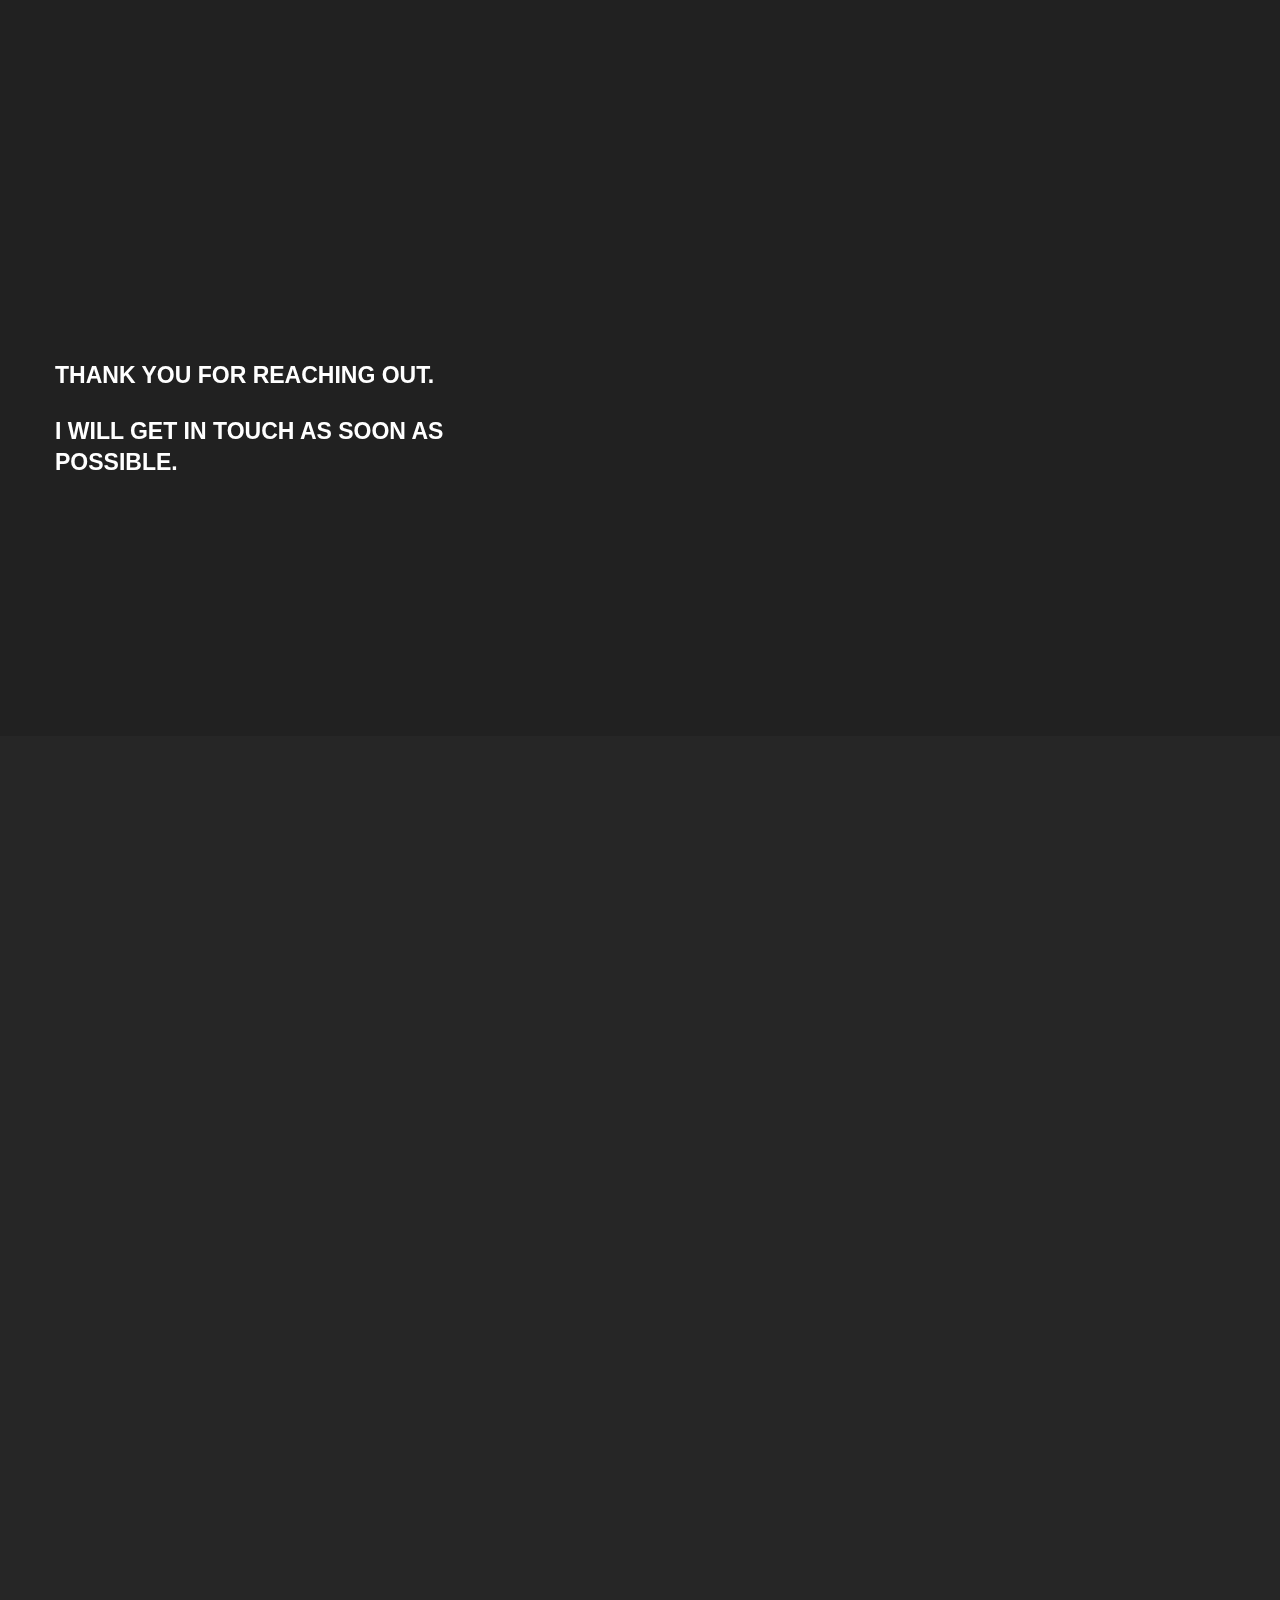
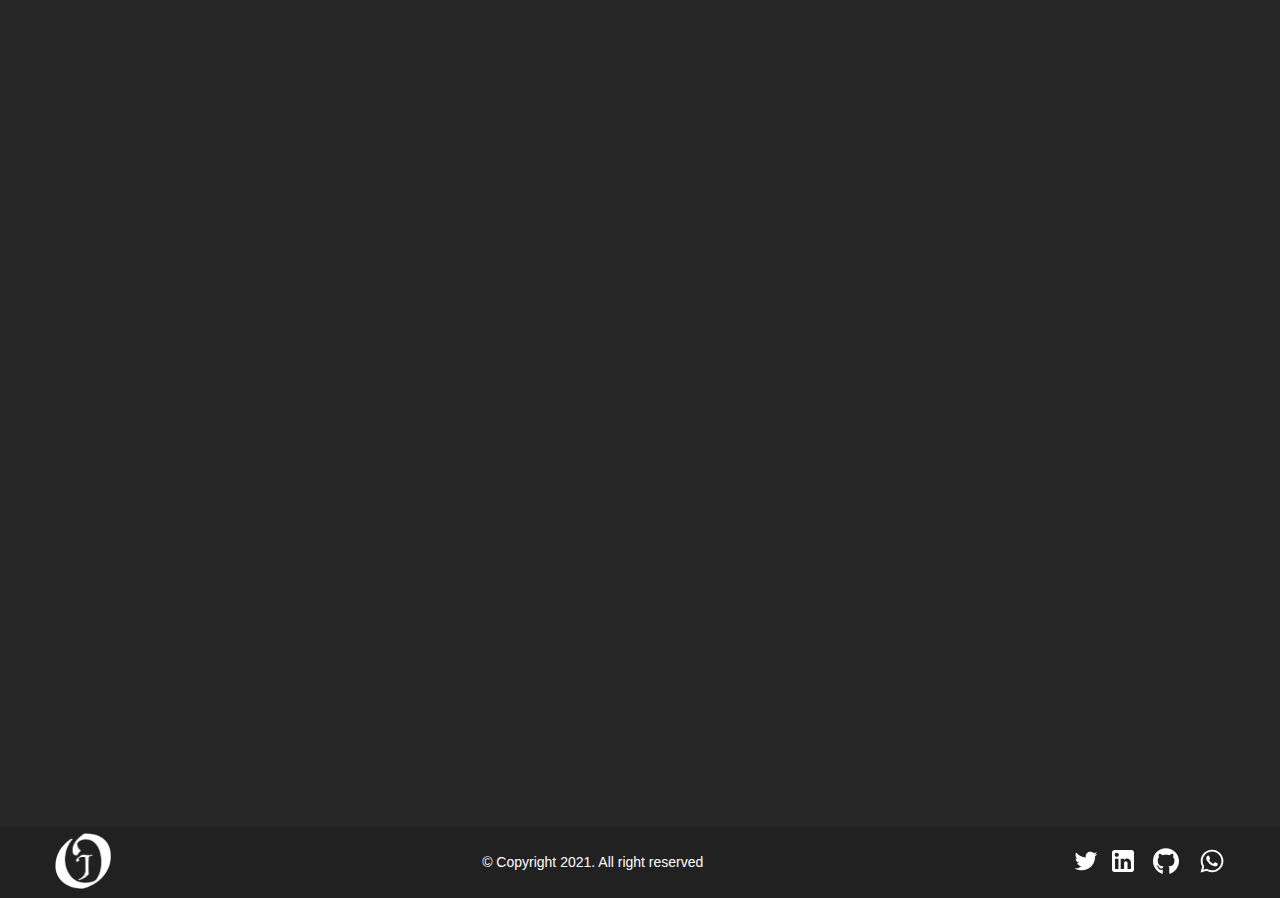
==== thankyou.html @ 4b7462c4 "updated" ====
<!DOCTYPE html>
<html lang="en">
  <meta http-equiv="content-type" content="text/html" />
  <head>
    <meta charset="utf-8" />
    <meta
      name="viewport"
      content="width=device-width,initial-scale=1,minimum-scale=1"
    />
    <meta
      name="description"
      content="Website developer based in Lagos, Nigeria"
    />
    <meta
      name="keywords"
      content="MERN Stack developer, Node.js developer, MongoDB, React.Js developer, AWS engineer, google cloud engineer, Devops engineer, cloud Engineer HTML, CSS, JavaScript,"
    />
    <meta name="author" content="Julius Ossai" />
    <link rel="shortcut icon" type=image/svg href="media/logo.png" />
    <title>Julius Ossai | Backend and Cloud Engineer</title>
    <link href="main.css" rel="stylesheet" />
    <link rel="stylesheet" href="github-calendar.css" />
  </head>
  <body data-spy="scroll" data-target=".navbar" data-offset="200">
    <header class="header-section">
      <nav
        class="navbar navbar-expand-md px-0 main-nav sticky nav-index"
        data-sticky-wrap="true"
        data-sticky-class="stuck"
      >
        <div class="container px-4">
          <a class="navbar-brand" href="/#home">
            <img src="media/logo.png" height="56px" width="56px" alt="" />
          </a>
          <button
            class="navbar-toggler open-nav"
            type="button"
            aria-controls="navbarSupportedContent"
            aria-expanded="false"
            aria-label="Toggle navigation"
          >
            <div class="toggle-menu-wrapper">
              <div class="toggle-menu">
                <div class="line line1"></div>
                <div class="line line2"></div>
                <div class="line line3"></div>
              </div>
            </div>
          </button>
          <div class="collapse navbar-collapse" id="navbarSupportedContent">
            <ul class="navbar-nav ml-md-auto">
              <li class="nav-item">
                <a class="nav-link" href="/"
                  >Home <span class="sr-only">(current)</span></a
                >
              </li>
              <li class="nav-item">
                <a class="nav-link" href="/#about">About</a>
              </li>
              <li class="nav-item">
                <a class="nav-link" href="/#techskills">Tech skills</a>
              </li>
              <li class="nav-item">
                <a class="nav-link" href="/#keyskills">Key skills</a>
              </li>
              <li class="nav-item">
                <a class="nav-link" href="/#portfolio">Works</a>
              </li>
              <li class="nav-item">
                <a class="nav-link case-studies" href="/#contact">Contact Me</a>
              </li>
            </ul>
          </div>
        </div>
      </nav>
      <div class="container">
        <div class="hero-wrapper">
          <div class="hero-text-wrapper">
            <h1>HELLO,</h1>
            <h2 data-aos="fade-up"
            data-aos-delay="150">
              Thank you for reaching out.</h2> 
              <h2 data-aos="fade-up"
            data-aos-delay="300">I will get in touch as soon as possible.</h2>
            </h3> 
            <br>
            <a href="/">
              <span><strong>Back Home</strong> </span>
            </a>
          </div>
          <div class="hero-image-wrapper">
            <img src="media/julius1.jpg" alt="hero-image" />
          </div>
        </div>
      </div>
    </header>

    <main>
        <section class="skills-section container">
        <div class="header skills-header">
          <div class="inner">
            <div data-aos="fade-up">
              <span>Github</span> <span class="line"></span>
            </div>
            <h3 data-aos="fade-up">Github Contributions</h3>
          </div>
        </div>
        <div
          class="skills-boxes-wrapper"
          data-aos="fade-up"
          data-aos-delay="200"
        >
          <div class="calendar">Loading github data.</div>
        </div>
      </section>

      <section class="portfolio-section container" id="portfolio">
        <div class="header portfolio-header">
          <div class="inner">
            <div data-aos="fade-up">
              <span>My Portfolio</span> <span class="line"></span>
            </div>
            <h3 data-aos="fade-up">My Works</h3>
          </div>
        </div>
        <div class="flex-container" data-aos="fade">
          <div
            class="profile-container port-container-1"
            data-aos="fade-up"
            data-aos-delay="200"
          >
            <div class="profile-wrapper">
              <div class="profile-card">
                <h4>Tadio Mobile App</h4>
                <p>
                  A cryptocurrency mobile app which allows users buy and sell
                  bitcoins, Etherum, Coinbase and Gift cards. Users can also
                  recharge their mobile numbers from the app directly.
                </p>
                <a href="https://www.behance.net/gallery/104144345/Crypto-App"
                  >View Demo</a
                >
                <a href="https://www.behance.net/gallery/104144345/Crypto-App"
                  >View Code</a
                >
              </div>
            </div>
          </div>
          <div
            class="profile-container port-container-2"
            data-aos="fade-up"
            data-aos-delay="400"
          >
            <div class="profile-wrapper">
              <div class="profile-card">
                <h4>ITB Agency Website</h4>
                <p>
                  ITB media agency is a company into corporate communications
                  and business development. The website was designed to increase
                  the company’s conversion rate of customers.
                </p>
                <a href="https://www.behance.net/gallery/104144345/Crypto-App"
                  >View Demo</a
                >
                <a href="https://www.behance.net/gallery/104144345/Crypto-App"
                  >View Code</a
                >
              </div>
            </div>
          </div>
          <div
            class="profile-container port-container-3"
            data-aos="fade-up"
            data-aos-delay="600"
          >
            <div class="profile-wrapper">
              <div class="profile-card">
                <h4>DesignPal Mobile App</h4>
                <p>
                  DesignPal is an AR mobile app which assists users to scan
                  their new apartment and suggest various interior decorations
                  and styles suitable for that particular apartment.
                </p>
                <a href="https://www.behance.net/gallery/104144345/Crypto-App"
                  >View Demo</a
                >
                <a href="https://www.behance.net/gallery/104144345/Crypto-App"
                  >View Code</a
                >
              </div>
            </div>
          </div>
          <!-- <div class="profile-container port-container-4">
            <div class="profile-wrapper">
              <div class="profile-card">
                <h4>Afigo Website</h4>
                <p>
                  Afigo website is a platform that shows tourists great places
                  in Nigeria. The website was designed with quite a number of
                  features that serves its purpose as a travel agency.
                </p>
                <a
                  href="https://www.behance.net/gallery/103838821/Travel-Website"
                  >View Design</a
                >
              </div>
            </div>
          </div>
          <div class="profile-container port-container-5">
            <div class="profile-wrapper">
              <div class="profile-card">
                <h4>Pixelshub Mobile App</h4>
                <p>
                  PixelsHub is a mobile app which connects professional
                  photographers and creative artists to their potential clients
                  globally.
                </p>
                <a
                  href="https://www.behance.net/gallery/104417865/Photographers-Platform"
                  >View Profile</a
                >
              </div>
            </div>
          </div>
          <div class="profile-container port-container-6">
            <div class="profile-wrapper">
              <div class="profile-card">
                <h4>Tuteria Website</h4>
                <p>
                  Tuteria Limited is a company which offers both onine and
                  offline tutoring services to people. The landing page was
                  designed to increase customer’s conversion rate and improve
                  usability.
                </p>
                <a
                  href="https://www.behance.net/gallery/104473567/School-Landing-Page"
                  >View Profile</a
                >
              </div>
            </div>
          </div> -->
        </div>
        <!-- <div class="about-section">
          <div class="about-text-div">
            <a href="#" data-aos="fade-up" class="aos-init aos-animate">
              <span>View More</span>
            </a>
          </div>
        </div> -->
      </section>
      <section class="contact-section container" id="contact">
        <div class="header contact-header">
          <div class="inner">
            <div data-aos="fade-up">
              <span>Contact Me</span> <span class="line"></span>
            </div>
            <h3 data-aos="fade-up">Get In Touch</h3>
          </div>
        </div>
        <div class="contact-header-text" data-aos="fade-up">
          <p>
            I am available to work on your projects and bring your ideas to
            life. I am just a click away.
          </p>
        </div>
        <div class="contact-flex">
          <div class="left-icons">
            <div class="contact-info" data-aos="fade-up">
              <div class="contact-image-div">
                <img src="media/contact-address.svg" alt="" />
              </div>
              <p>Ikeja, Lagos</p>
            </div>
            <div class="contact-info" data-aos="fade-up">
              <div class="contact-image-div">
                <img src="media/contact-email.svg" alt="" />
              </div>
              <a href="mailto:OssaiJE1@gmail.com">OssaiJE1@gmail.com </a>
            </div>
            <div class="contact-info" data-aos="fade-up">
              <div class="contact-image-div">
                <img src="media/contact-phone.svg" alt="" />
              </div>
              <a href="tel:+234-806-073-4273">+234-806-073-4273</a>
            </div>
          </div>
          <form
            class="contact-form"
            data-aos="fade-up"
            action="https://formsubmit.co/ea20f5728d8b20e0ad4a349be665f762"
            method="POST"
          >
            <input type="hidden" name="_next" value="https://juliusossai.com/thankyou" />
            <input type="hidden" name="_captcha" value="false" />
            <input type="hidden" name="_template" value="box" />
            <input
              type="hidden"
              name="_subject"
              value="New email from juliusossai.com"
            />
            <input type="text" placeholder="Full Name" name="name" required />
            <div>
              <input type="email" placeholder="Email" name="email" required />
              <input
                type="number"
                placeholder="Phone Number"
                name="phone-number"
              />
            </div>
            <!-- <input type="text" placeholder="Suject" name="subject" required /> -->
            <textarea
              name="message"
              id=""
              cols="30"
              rows="8"
              placeholder="Enter your message"
              required
            ></textarea>
            <button type="submit">Submit</button>
          </form>
        </div>
      </section>
    </main>

    <footer>
      <div class="container">
        <div><a href="/">
          <img src="media/logo.png" height="56px" width="56px" alt="logo" /></a>
        </div>
        <div>
          <p>&copy; Copyright 2021. All right reserved</p>
        </div>
        <div>
          <a href="https://twitter.com/OssaiJE" target="_blank">
            <img src="media/twitter.svg" alt="link to twitter account" />
          </a>
          <a href="https://www.linkedin.com/in/ossaije/" target="_blank">
            <img src="media/linkedin.svg" alt="link to linkedin account" />
          </a>
          <a href="https://github.com/OssaiJE" target="_blank">
            <img src="media/github-logo.svg" alt="link to github account" />
          </a>
          <a
            href="https://api.whatsapp.com/send?phone=2348060734273&amp;text=Hello%20Julius,%20"
            target="_blank"
          >
            <img src="media/whatsapp.svg" alt="link to whatsapp" />
          </a>
        </div>
      </div>
    </footer>

    <div class="mobile-nav">
      <div class="container">
        <nav class="nav-bar">
          <ul class="nav-list">
            <li class="nav-list-item mobile-link">
              <a href="/#home" class="nav-link">Home</a>
            </li>
            <li class="nav-list-item mobile-link">
              <a href="/#about" class="nav-link">About</a>
            </li>
            <li class="nav-list-item mobile-link">
              <a href="/#teckskills" class="nav-link">Tech Skills</a>
            </li>
            <li class="nav-list-item mobile-link">
              <a href="/#keyskills" class="nav-link">Key Skills</a>
            </li>
            <li class="nav-list-item mobile-link">
              <a href="/#portfolio" class="nav-link">Works</a>
            </li>
            <li class="nav-list-item mobile-link case-studies">
              <a class="nav-link case-studies" href="/#contact">Contact Me</a>
            </li>
          </ul>
        </nav>
      </div>
    </div>
    <script type="text/javascript" src="main.js"></script>
    <script src="./github-calendar.min.js"></script>
    <script>
      new GitHubCalendar(".calendar", "OssaiJE", { responsive: true });
    </script>
  </body>
</html>
---- main.css ----
@import url(https://fonts.googleapis.com/css2?family=Red+Hat+Display:wght@500;700&amp;display=swap);
[data-aos][data-aos][data-aos-duration="50"],
body[data-aos-duration="50"] [data-aos] {
  transition-duration: 50ms;
}
[data-aos][data-aos][data-aos-delay="50"],
body[data-aos-delay="50"] [data-aos] {
  transition-delay: 0;
}
[data-aos][data-aos][data-aos-delay="50"].aos-animate,
body[data-aos-delay="50"] [data-aos].aos-animate {
  transition-delay: 50ms;
}
[data-aos][data-aos][data-aos-duration="100"],
body[data-aos-duration="100"] [data-aos] {
  transition-duration: 0.1s;
}
[data-aos][data-aos][data-aos-delay="100"],
body[data-aos-delay="100"] [data-aos] {
  transition-delay: 0;
}
[data-aos][data-aos][data-aos-delay="100"].aos-animate,
body[data-aos-delay="100"] [data-aos].aos-animate {
  transition-delay: 0.1s;
}
[data-aos][data-aos][data-aos-duration="150"],
body[data-aos-duration="150"] [data-aos] {
  transition-duration: 0.15s;
}
[data-aos][data-aos][data-aos-delay="150"],
body[data-aos-delay="150"] [data-aos] {
  transition-delay: 0;
}
[data-aos][data-aos][data-aos-delay="150"].aos-animate,
body[data-aos-delay="150"] [data-aos].aos-animate {
  transition-delay: 0.15s;
}
[data-aos][data-aos][data-aos-duration="200"],
body[data-aos-duration="200"] [data-aos] {
  transition-duration: 0.2s;
}
[data-aos][data-aos][data-aos-delay="200"],
body[data-aos-delay="200"] [data-aos] {
  transition-delay: 0;
}
[data-aos][data-aos][data-aos-delay="200"].aos-animate,
body[data-aos-delay="200"] [data-aos].aos-animate {
  transition-delay: 0.2s;
}
[data-aos][data-aos][data-aos-duration="250"],
body[data-aos-duration="250"] [data-aos] {
  transition-duration: 0.25s;
}
[data-aos][data-aos][data-aos-delay="250"],
body[data-aos-delay="250"] [data-aos] {
  transition-delay: 0;
}
[data-aos][data-aos][data-aos-delay="250"].aos-animate,
body[data-aos-delay="250"] [data-aos].aos-animate {
  transition-delay: 0.25s;
}
[data-aos][data-aos][data-aos-duration="300"],
body[data-aos-duration="300"] [data-aos] {
  transition-duration: 0.3s;
}
[data-aos][data-aos][data-aos-delay="300"],
body[data-aos-delay="300"] [data-aos] {
  transition-delay: 0;
}
[data-aos][data-aos][data-aos-delay="300"].aos-animate,
body[data-aos-delay="300"] [data-aos].aos-animate {
  transition-delay: 0.3s;
}
[data-aos][data-aos][data-aos-duration="350"],
body[data-aos-duration="350"] [data-aos] {
  transition-duration: 0.35s;
}
[data-aos][data-aos][data-aos-delay="350"],
body[data-aos-delay="350"] [data-aos] {
  transition-delay: 0;
}
[data-aos][data-aos][data-aos-delay="350"].aos-animate,
body[data-aos-delay="350"] [data-aos].aos-animate {
  transition-delay: 0.35s;
}
[data-aos][data-aos][data-aos-duration="400"],
body[data-aos-duration="400"] [data-aos] {
  transition-duration: 0.4s;
}
[data-aos][data-aos][data-aos-delay="400"],
body[data-aos-delay="400"] [data-aos] {
  transition-delay: 0;
}
[data-aos][data-aos][data-aos-delay="400"].aos-animate,
body[data-aos-delay="400"] [data-aos].aos-animate {
  transition-delay: 0.4s;
}
[data-aos][data-aos][data-aos-duration="450"],
body[data-aos-duration="450"] [data-aos] {
  transition-duration: 0.45s;
}
[data-aos][data-aos][data-aos-delay="450"],
body[data-aos-delay="450"] [data-aos] {
  transition-delay: 0;
}
[data-aos][data-aos][data-aos-delay="450"].aos-animate,
body[data-aos-delay="450"] [data-aos].aos-animate {
  transition-delay: 0.45s;
}
[data-aos][data-aos][data-aos-duration="500"],
body[data-aos-duration="500"] [data-aos] {
  transition-duration: 0.5s;
}
[data-aos][data-aos][data-aos-delay="500"],
body[data-aos-delay="500"] [data-aos] {
  transition-delay: 0;
}
[data-aos][data-aos][data-aos-delay="500"].aos-animate,
body[data-aos-delay="500"] [data-aos].aos-animate {
  transition-delay: 0.5s;
}
[data-aos][data-aos][data-aos-duration="550"],
body[data-aos-duration="550"] [data-aos] {
  transition-duration: 0.55s;
}
[data-aos][data-aos][data-aos-delay="550"],
body[data-aos-delay="550"] [data-aos] {
  transition-delay: 0;
}
[data-aos][data-aos][data-aos-delay="550"].aos-animate,
body[data-aos-delay="550"] [data-aos].aos-animate {
  transition-delay: 0.55s;
}
[data-aos][data-aos][data-aos-duration="600"],
body[data-aos-duration="600"] [data-aos] {
  transition-duration: 0.6s;
}
[data-aos][data-aos][data-aos-delay="600"],
body[data-aos-delay="600"] [data-aos] {
  transition-delay: 0;
}
[data-aos][data-aos][data-aos-delay="600"].aos-animate,
body[data-aos-delay="600"] [data-aos].aos-animate {
  transition-delay: 0.6s;
}
[data-aos][data-aos][data-aos-duration="650"],
body[data-aos-duration="650"] [data-aos] {
  transition-duration: 0.65s;
}
[data-aos][data-aos][data-aos-delay="650"],
body[data-aos-delay="650"] [data-aos] {
  transition-delay: 0;
}
[data-aos][data-aos][data-aos-delay="650"].aos-animate,
body[data-aos-delay="650"] [data-aos].aos-animate {
  transition-delay: 0.65s;
}
[data-aos][data-aos][data-aos-duration="700"],
body[data-aos-duration="700"] [data-aos] {
  transition-duration: 0.7s;
}
[data-aos][data-aos][data-aos-delay="700"],
body[data-aos-delay="700"] [data-aos] {
  transition-delay: 0;
}
[data-aos][data-aos][data-aos-delay="700"].aos-animate,
body[data-aos-delay="700"] [data-aos].aos-animate {
  transition-delay: 0.7s;
}
[data-aos][data-aos][data-aos-duration="750"],
body[data-aos-duration="750"] [data-aos] {
  transition-duration: 0.75s;
}
[data-aos][data-aos][data-aos-delay="750"],
body[data-aos-delay="750"] [data-aos] {
  transition-delay: 0;
}
[data-aos][data-aos][data-aos-delay="750"].aos-animate,
body[data-aos-delay="750"] [data-aos].aos-animate {
  transition-delay: 0.75s;
}
[data-aos][data-aos][data-aos-duration="800"],
body[data-aos-duration="800"] [data-aos] {
  transition-duration: 0.8s;
}
[data-aos][data-aos][data-aos-delay="800"],
body[data-aos-delay="800"] [data-aos] {
  transition-delay: 0;
}
[data-aos][data-aos][data-aos-delay="800"].aos-animate,
body[data-aos-delay="800"] [data-aos].aos-animate {
  transition-delay: 0.8s;
}
[data-aos][data-aos][data-aos-duration="850"],
body[data-aos-duration="850"] [data-aos] {
  transition-duration: 0.85s;
}
[data-aos][data-aos][data-aos-delay="850"],
body[data-aos-delay="850"] [data-aos] {
  transition-delay: 0;
}
[data-aos][data-aos][data-aos-delay="850"].aos-animate,
body[data-aos-delay="850"] [data-aos].aos-animate {
  transition-delay: 0.85s;
}
[data-aos][data-aos][data-aos-duration="900"],
body[data-aos-duration="900"] [data-aos] {
  transition-duration: 0.9s;
}
[data-aos][data-aos][data-aos-delay="900"],
body[data-aos-delay="900"] [data-aos] {
  transition-delay: 0;
}
[data-aos][data-aos][data-aos-delay="900"].aos-animate,
body[data-aos-delay="900"] [data-aos].aos-animate {
  transition-delay: 0.9s;
}
[data-aos][data-aos][data-aos-duration="950"],
body[data-aos-duration="950"] [data-aos] {
  transition-duration: 0.95s;
}
[data-aos][data-aos][data-aos-delay="950"],
body[data-aos-delay="950"] [data-aos] {
  transition-delay: 0;
}
[data-aos][data-aos][data-aos-delay="950"].aos-animate,
body[data-aos-delay="950"] [data-aos].aos-animate {
  transition-delay: 0.95s;
}
[data-aos][data-aos][data-aos-duration="1000"],
body[data-aos-duration="1000"] [data-aos] {
  transition-duration: 1s;
}
[data-aos][data-aos][data-aos-delay="1000"],
body[data-aos-delay="1000"] [data-aos] {
  transition-delay: 0;
}
[data-aos][data-aos][data-aos-delay="1000"].aos-animate,
body[data-aos-delay="1000"] [data-aos].aos-animate {
  transition-delay: 1s;
}
[data-aos][data-aos][data-aos-duration="1050"],
body[data-aos-duration="1050"] [data-aos] {
  transition-duration: 1.05s;
}
[data-aos][data-aos][data-aos-delay="1050"],
body[data-aos-delay="1050"] [data-aos] {
  transition-delay: 0;
}
[data-aos][data-aos][data-aos-delay="1050"].aos-animate,
body[data-aos-delay="1050"] [data-aos].aos-animate {
  transition-delay: 1.05s;
}
[data-aos][data-aos][data-aos-duration="1100"],
body[data-aos-duration="1100"] [data-aos] {
  transition-duration: 1.1s;
}
[data-aos][data-aos][data-aos-delay="1100"],
body[data-aos-delay="1100"] [data-aos] {
  transition-delay: 0;
}
[data-aos][data-aos][data-aos-delay="1100"].aos-animate,
body[data-aos-delay="1100"] [data-aos].aos-animate {
  transition-delay: 1.1s;
}
[data-aos][data-aos][data-aos-duration="1150"],
body[data-aos-duration="1150"] [data-aos] {
  transition-duration: 1.15s;
}
[data-aos][data-aos][data-aos-delay="1150"],
body[data-aos-delay="1150"] [data-aos] {
  transition-delay: 0;
}
[data-aos][data-aos][data-aos-delay="1150"].aos-animate,
body[data-aos-delay="1150"] [data-aos].aos-animate {
  transition-delay: 1.15s;
}
[data-aos][data-aos][data-aos-duration="1200"],
body[data-aos-duration="1200"] [data-aos] {
  transition-duration: 1.2s;
}
[data-aos][data-aos][data-aos-delay="1200"],
body[data-aos-delay="1200"] [data-aos] {
  transition-delay: 0;
}
[data-aos][data-aos][data-aos-delay="1200"].aos-animate,
body[data-aos-delay="1200"] [data-aos].aos-animate {
  transition-delay: 1.2s;
}
[data-aos][data-aos][data-aos-duration="1250"],
body[data-aos-duration="1250"] [data-aos] {
  transition-duration: 1.25s;
}
[data-aos][data-aos][data-aos-delay="1250"],
body[data-aos-delay="1250"] [data-aos] {
  transition-delay: 0;
}
[data-aos][data-aos][data-aos-delay="1250"].aos-animate,
body[data-aos-delay="1250"] [data-aos].aos-animate {
  transition-delay: 1.25s;
}
[data-aos][data-aos][data-aos-duration="1300"],
body[data-aos-duration="1300"] [data-aos] {
  transition-duration: 1.3s;
}
[data-aos][data-aos][data-aos-delay="1300"],
body[data-aos-delay="1300"] [data-aos] {
  transition-delay: 0;
}
[data-aos][data-aos][data-aos-delay="1300"].aos-animate,
body[data-aos-delay="1300"] [data-aos].aos-animate {
  transition-delay: 1.3s;
}
[data-aos][data-aos][data-aos-duration="1350"],
body[data-aos-duration="1350"] [data-aos] {
  transition-duration: 1.35s;
}
[data-aos][data-aos][data-aos-delay="1350"],
body[data-aos-delay="1350"] [data-aos] {
  transition-delay: 0;
}
[data-aos][data-aos][data-aos-delay="1350"].aos-animate,
body[data-aos-delay="1350"] [data-aos].aos-animate {
  transition-delay: 1.35s;
}
[data-aos][data-aos][data-aos-duration="1400"],
body[data-aos-duration="1400"] [data-aos] {
  transition-duration: 1.4s;
}
[data-aos][data-aos][data-aos-delay="1400"],
body[data-aos-delay="1400"] [data-aos] {
  transition-delay: 0;
}
[data-aos][data-aos][data-aos-delay="1400"].aos-animate,
body[data-aos-delay="1400"] [data-aos].aos-animate {
  transition-delay: 1.4s;
}
[data-aos][data-aos][data-aos-duration="1450"],
body[data-aos-duration="1450"] [data-aos] {
  transition-duration: 1.45s;
}
[data-aos][data-aos][data-aos-delay="1450"],
body[data-aos-delay="1450"] [data-aos] {
  transition-delay: 0;
}
[data-aos][data-aos][data-aos-delay="1450"].aos-animate,
body[data-aos-delay="1450"] [data-aos].aos-animate {
  transition-delay: 1.45s;
}
[data-aos][data-aos][data-aos-duration="1500"],
body[data-aos-duration="1500"] [data-aos] {
  transition-duration: 1.5s;
}
[data-aos][data-aos][data-aos-delay="1500"],
body[data-aos-delay="1500"] [data-aos] {
  transition-delay: 0;
}
[data-aos][data-aos][data-aos-delay="1500"].aos-animate,
body[data-aos-delay="1500"] [data-aos].aos-animate {
  transition-delay: 1.5s;
}
[data-aos][data-aos][data-aos-duration="1550"],
body[data-aos-duration="1550"] [data-aos] {
  transition-duration: 1.55s;
}
[data-aos][data-aos][data-aos-delay="1550"],
body[data-aos-delay="1550"] [data-aos] {
  transition-delay: 0;
}
[data-aos][data-aos][data-aos-delay="1550"].aos-animate,
body[data-aos-delay="1550"] [data-aos].aos-animate {
  transition-delay: 1.55s;
}
[data-aos][data-aos][data-aos-duration="1600"],
body[data-aos-duration="1600"] [data-aos] {
  transition-duration: 1.6s;
}
[data-aos][data-aos][data-aos-delay="1600"],
body[data-aos-delay="1600"] [data-aos] {
  transition-delay: 0;
}
[data-aos][data-aos][data-aos-delay="1600"].aos-animate,
body[data-aos-delay="1600"] [data-aos].aos-animate {
  transition-delay: 1.6s;
}
[data-aos][data-aos][data-aos-duration="1650"],
body[data-aos-duration="1650"] [data-aos] {
  transition-duration: 1.65s;
}
[data-aos][data-aos][data-aos-delay="1650"],
body[data-aos-delay="1650"] [data-aos] {
  transition-delay: 0;
}
[data-aos][data-aos][data-aos-delay="1650"].aos-animate,
body[data-aos-delay="1650"] [data-aos].aos-animate {
  transition-delay: 1.65s;
}
[data-aos][data-aos][data-aos-duration="1700"],
body[data-aos-duration="1700"] [data-aos] {
  transition-duration: 1.7s;
}
[data-aos][data-aos][data-aos-delay="1700"],
body[data-aos-delay="1700"] [data-aos] {
  transition-delay: 0;
}
[data-aos][data-aos][data-aos-delay="1700"].aos-animate,
body[data-aos-delay="1700"] [data-aos].aos-animate {
  transition-delay: 1.7s;
}
[data-aos][data-aos][data-aos-duration="1750"],
body[data-aos-duration="1750"] [data-aos] {
  transition-duration: 1.75s;
}
[data-aos][data-aos][data-aos-delay="1750"],
body[data-aos-delay="1750"] [data-aos] {
  transition-delay: 0;
}
[data-aos][data-aos][data-aos-delay="1750"].aos-animate,
body[data-aos-delay="1750"] [data-aos].aos-animate {
  transition-delay: 1.75s;
}
[data-aos][data-aos][data-aos-duration="1800"],
body[data-aos-duration="1800"] [data-aos] {
  transition-duration: 1.8s;
}
[data-aos][data-aos][data-aos-delay="1800"],
body[data-aos-delay="1800"] [data-aos] {
  transition-delay: 0;
}
[data-aos][data-aos][data-aos-delay="1800"].aos-animate,
body[data-aos-delay="1800"] [data-aos].aos-animate {
  transition-delay: 1.8s;
}
[data-aos][data-aos][data-aos-duration="1850"],
body[data-aos-duration="1850"] [data-aos] {
  transition-duration: 1.85s;
}
[data-aos][data-aos][data-aos-delay="1850"],
body[data-aos-delay="1850"] [data-aos] {
  transition-delay: 0;
}
[data-aos][data-aos][data-aos-delay="1850"].aos-animate,
body[data-aos-delay="1850"] [data-aos].aos-animate {
  transition-delay: 1.85s;
}
[data-aos][data-aos][data-aos-duration="1900"],
body[data-aos-duration="1900"] [data-aos] {
  transition-duration: 1.9s;
}
[data-aos][data-aos][data-aos-delay="1900"],
body[data-aos-delay="1900"] [data-aos] {
  transition-delay: 0;
}
[data-aos][data-aos][data-aos-delay="1900"].aos-animate,
body[data-aos-delay="1900"] [data-aos].aos-animate {
  transition-delay: 1.9s;
}
[data-aos][data-aos][data-aos-duration="1950"],
body[data-aos-duration="1950"] [data-aos] {
  transition-duration: 1.95s;
}
[data-aos][data-aos][data-aos-delay="1950"],
body[data-aos-delay="1950"] [data-aos] {
  transition-delay: 0;
}
[data-aos][data-aos][data-aos-delay="1950"].aos-animate,
body[data-aos-delay="1950"] [data-aos].aos-animate {
  transition-delay: 1.95s;
}
[data-aos][data-aos][data-aos-duration="2000"],
body[data-aos-duration="2000"] [data-aos] {
  transition-duration: 2s;
}
[data-aos][data-aos][data-aos-delay="2000"],
body[data-aos-delay="2000"] [data-aos] {
  transition-delay: 0;
}
[data-aos][data-aos][data-aos-delay="2000"].aos-animate,
body[data-aos-delay="2000"] [data-aos].aos-animate {
  transition-delay: 2s;
}
[data-aos][data-aos][data-aos-duration="2050"],
body[data-aos-duration="2050"] [data-aos] {
  transition-duration: 2.05s;
}
[data-aos][data-aos][data-aos-delay="2050"],
body[data-aos-delay="2050"] [data-aos] {
  transition-delay: 0;
}
[data-aos][data-aos][data-aos-delay="2050"].aos-animate,
body[data-aos-delay="2050"] [data-aos].aos-animate {
  transition-delay: 2.05s;
}
[data-aos][data-aos][data-aos-duration="2100"],
body[data-aos-duration="2100"] [data-aos] {
  transition-duration: 2.1s;
}
[data-aos][data-aos][data-aos-delay="2100"],
body[data-aos-delay="2100"] [data-aos] {
  transition-delay: 0;
}
[data-aos][data-aos][data-aos-delay="2100"].aos-animate,
body[data-aos-delay="2100"] [data-aos].aos-animate {
  transition-delay: 2.1s;
}
[data-aos][data-aos][data-aos-duration="2150"],
body[data-aos-duration="2150"] [data-aos] {
  transition-duration: 2.15s;
}
[data-aos][data-aos][data-aos-delay="2150"],
body[data-aos-delay="2150"] [data-aos] {
  transition-delay: 0;
}
[data-aos][data-aos][data-aos-delay="2150"].aos-animate,
body[data-aos-delay="2150"] [data-aos].aos-animate {
  transition-delay: 2.15s;
}
[data-aos][data-aos][data-aos-duration="2200"],
body[data-aos-duration="2200"] [data-aos] {
  transition-duration: 2.2s;
}
[data-aos][data-aos][data-aos-delay="2200"],
body[data-aos-delay="2200"] [data-aos] {
  transition-delay: 0;
}
[data-aos][data-aos][data-aos-delay="2200"].aos-animate,
body[data-aos-delay="2200"] [data-aos].aos-animate {
  transition-delay: 2.2s;
}
[data-aos][data-aos][data-aos-duration="2250"],
body[data-aos-duration="2250"] [data-aos] {
  transition-duration: 2.25s;
}
[data-aos][data-aos][data-aos-delay="2250"],
body[data-aos-delay="2250"] [data-aos] {
  transition-delay: 0;
}
[data-aos][data-aos][data-aos-delay="2250"].aos-animate,
body[data-aos-delay="2250"] [data-aos].aos-animate {
  transition-delay: 2.25s;
}
[data-aos][data-aos][data-aos-duration="2300"],
body[data-aos-duration="2300"] [data-aos] {
  transition-duration: 2.3s;
}
[data-aos][data-aos][data-aos-delay="2300"],
body[data-aos-delay="2300"] [data-aos] {
  transition-delay: 0;
}
[data-aos][data-aos][data-aos-delay="2300"].aos-animate,
body[data-aos-delay="2300"] [data-aos].aos-animate {
  transition-delay: 2.3s;
}
[data-aos][data-aos][data-aos-duration="2350"],
body[data-aos-duration="2350"] [data-aos] {
  transition-duration: 2.35s;
}
[data-aos][data-aos][data-aos-delay="2350"],
body[data-aos-delay="2350"] [data-aos] {
  transition-delay: 0;
}
[data-aos][data-aos][data-aos-delay="2350"].aos-animate,
body[data-aos-delay="2350"] [data-aos].aos-animate {
  transition-delay: 2.35s;
}
[data-aos][data-aos][data-aos-duration="2400"],
body[data-aos-duration="2400"] [data-aos] {
  transition-duration: 2.4s;
}
[data-aos][data-aos][data-aos-delay="2400"],
body[data-aos-delay="2400"] [data-aos] {
  transition-delay: 0;
}
[data-aos][data-aos][data-aos-delay="2400"].aos-animate,
body[data-aos-delay="2400"] [data-aos].aos-animate {
  transition-delay: 2.4s;
}
[data-aos][data-aos][data-aos-duration="2450"],
body[data-aos-duration="2450"] [data-aos] {
  transition-duration: 2.45s;
}
[data-aos][data-aos][data-aos-delay="2450"],
body[data-aos-delay="2450"] [data-aos] {
  transition-delay: 0;
}
[data-aos][data-aos][data-aos-delay="2450"].aos-animate,
body[data-aos-delay="2450"] [data-aos].aos-animate {
  transition-delay: 2.45s;
}
[data-aos][data-aos][data-aos-duration="2500"],
body[data-aos-duration="2500"] [data-aos] {
  transition-duration: 2.5s;
}
[data-aos][data-aos][data-aos-delay="2500"],
body[data-aos-delay="2500"] [data-aos] {
  transition-delay: 0;
}
[data-aos][data-aos][data-aos-delay="2500"].aos-animate,
body[data-aos-delay="2500"] [data-aos].aos-animate {
  transition-delay: 2.5s;
}
[data-aos][data-aos][data-aos-duration="2550"],
body[data-aos-duration="2550"] [data-aos] {
  transition-duration: 2.55s;
}
[data-aos][data-aos][data-aos-delay="2550"],
body[data-aos-delay="2550"] [data-aos] {
  transition-delay: 0;
}
[data-aos][data-aos][data-aos-delay="2550"].aos-animate,
body[data-aos-delay="2550"] [data-aos].aos-animate {
  transition-delay: 2.55s;
}
[data-aos][data-aos][data-aos-duration="2600"],
body[data-aos-duration="2600"] [data-aos] {
  transition-duration: 2.6s;
}
[data-aos][data-aos][data-aos-delay="2600"],
body[data-aos-delay="2600"] [data-aos] {
  transition-delay: 0;
}
[data-aos][data-aos][data-aos-delay="2600"].aos-animate,
body[data-aos-delay="2600"] [data-aos].aos-animate {
  transition-delay: 2.6s;
}
[data-aos][data-aos][data-aos-duration="2650"],
body[data-aos-duration="2650"] [data-aos] {
  transition-duration: 2.65s;
}
[data-aos][data-aos][data-aos-delay="2650"],
body[data-aos-delay="2650"] [data-aos] {
  transition-delay: 0;
}
[data-aos][data-aos][data-aos-delay="2650"].aos-animate,
body[data-aos-delay="2650"] [data-aos].aos-animate {
  transition-delay: 2.65s;
}
[data-aos][data-aos][data-aos-duration="2700"],
body[data-aos-duration="2700"] [data-aos] {
  transition-duration: 2.7s;
}
[data-aos][data-aos][data-aos-delay="2700"],
body[data-aos-delay="2700"] [data-aos] {
  transition-delay: 0;
}
[data-aos][data-aos][data-aos-delay="2700"].aos-animate,
body[data-aos-delay="2700"] [data-aos].aos-animate {
  transition-delay: 2.7s;
}
[data-aos][data-aos][data-aos-duration="2750"],
body[data-aos-duration="2750"] [data-aos] {
  transition-duration: 2.75s;
}
[data-aos][data-aos][data-aos-delay="2750"],
body[data-aos-delay="2750"] [data-aos] {
  transition-delay: 0;
}
[data-aos][data-aos][data-aos-delay="2750"].aos-animate,
body[data-aos-delay="2750"] [data-aos].aos-animate {
  transition-delay: 2.75s;
}
[data-aos][data-aos][data-aos-duration="2800"],
body[data-aos-duration="2800"] [data-aos] {
  transition-duration: 2.8s;
}
[data-aos][data-aos][data-aos-delay="2800"],
body[data-aos-delay="2800"] [data-aos] {
  transition-delay: 0;
}
[data-aos][data-aos][data-aos-delay="2800"].aos-animate,
body[data-aos-delay="2800"] [data-aos].aos-animate {
  transition-delay: 2.8s;
}
[data-aos][data-aos][data-aos-duration="2850"],
body[data-aos-duration="2850"] [data-aos] {
  transition-duration: 2.85s;
}
[data-aos][data-aos][data-aos-delay="2850"],
body[data-aos-delay="2850"] [data-aos] {
  transition-delay: 0;
}
[data-aos][data-aos][data-aos-delay="2850"].aos-animate,
body[data-aos-delay="2850"] [data-aos].aos-animate {
  transition-delay: 2.85s;
}
[data-aos][data-aos][data-aos-duration="2900"],
body[data-aos-duration="2900"] [data-aos] {
  transition-duration: 2.9s;
}
[data-aos][data-aos][data-aos-delay="2900"],
body[data-aos-delay="2900"] [data-aos] {
  transition-delay: 0;
}
[data-aos][data-aos][data-aos-delay="2900"].aos-animate,
body[data-aos-delay="2900"] [data-aos].aos-animate {
  transition-delay: 2.9s;
}
[data-aos][data-aos][data-aos-duration="2950"],
body[data-aos-duration="2950"] [data-aos] {
  transition-duration: 2.95s;
}
[data-aos][data-aos][data-aos-delay="2950"],
body[data-aos-delay="2950"] [data-aos] {
  transition-delay: 0;
}
[data-aos][data-aos][data-aos-delay="2950"].aos-animate,
body[data-aos-delay="2950"] [data-aos].aos-animate {
  transition-delay: 2.95s;
}
[data-aos][data-aos][data-aos-duration="3000"],
body[data-aos-duration="3000"] [data-aos] {
  transition-duration: 3s;
}
[data-aos][data-aos][data-aos-delay="3000"],
body[data-aos-delay="3000"] [data-aos] {
  transition-delay: 0;
}
[data-aos][data-aos][data-aos-delay="3000"].aos-animate,
body[data-aos-delay="3000"] [data-aos].aos-animate {
  transition-delay: 3s;
}
[data-aos][data-aos][data-aos-easing="linear"],
body[data-aos-easing="linear"] [data-aos] {
  transition-timing-function: cubic-bezier(0.25, 0.25, 0.75, 0.75);
}
[data-aos][data-aos][data-aos-easing="ease"],
body[data-aos-easing="ease"] [data-aos] {
  transition-timing-function: ease;
}
[data-aos][data-aos][data-aos-easing="ease-in"],
body[data-aos-easing="ease-in"] [data-aos] {
  transition-timing-function: ease-in;
}
[data-aos][data-aos][data-aos-easing="ease-out"],
body[data-aos-easing="ease-out"] [data-aos] {
  transition-timing-function: ease-out;
}
[data-aos][data-aos][data-aos-easing="ease-in-out"],
body[data-aos-easing="ease-in-out"] [data-aos] {
  transition-timing-function: ease-in-out;
}
[data-aos][data-aos][data-aos-easing="ease-in-back"],
body[data-aos-easing="ease-in-back"] [data-aos] {
  transition-timing-function: cubic-bezier(0.6, -0.28, 0.735, 0.045);
}
[data-aos][data-aos][data-aos-easing="ease-out-back"],
body[data-aos-easing="ease-out-back"] [data-aos] {
  transition-timing-function: cubic-bezier(0.175, 0.885, 0.32, 1.275);
}
[data-aos][data-aos][data-aos-easing="ease-in-out-back"],
body[data-aos-easing="ease-in-out-back"] [data-aos] {
  transition-timing-function: cubic-bezier(0.68, -0.55, 0.265, 1.55);
}
[data-aos][data-aos][data-aos-easing="ease-in-sine"],
body[data-aos-easing="ease-in-sine"] [data-aos] {
  transition-timing-function: cubic-bezier(0.47, 0, 0.745, 0.715);
}
[data-aos][data-aos][data-aos-easing="ease-out-sine"],
body[data-aos-easing="ease-out-sine"] [data-aos] {
  transition-timing-function: cubic-bezier(0.39, 0.575, 0.565, 1);
}
[data-aos][data-aos][data-aos-easing="ease-in-out-sine"],
body[data-aos-easing="ease-in-out-sine"] [data-aos] {
  transition-timing-function: cubic-bezier(0.445, 0.05, 0.55, 0.95);
}
[data-aos][data-aos][data-aos-easing="ease-in-quad"],
body[data-aos-easing="ease-in-quad"] [data-aos] {
  transition-timing-function: cubic-bezier(0.55, 0.085, 0.68, 0.53);
}
[data-aos][data-aos][data-aos-easing="ease-out-quad"],
body[data-aos-easing="ease-out-quad"] [data-aos] {
  transition-timing-function: cubic-bezier(0.25, 0.46, 0.45, 0.94);
}
[data-aos][data-aos][data-aos-easing="ease-in-out-quad"],
body[data-aos-easing="ease-in-out-quad"] [data-aos] {
  transition-timing-function: cubic-bezier(0.455, 0.03, 0.515, 0.955);
}
[data-aos][data-aos][data-aos-easing="ease-in-cubic"],
body[data-aos-easing="ease-in-cubic"] [data-aos] {
  transition-timing-function: cubic-bezier(0.55, 0.085, 0.68, 0.53);
}
[data-aos][data-aos][data-aos-easing="ease-out-cubic"],
body[data-aos-easing="ease-out-cubic"] [data-aos] {
  transition-timing-function: cubic-bezier(0.25, 0.46, 0.45, 0.94);
}
[data-aos][data-aos][data-aos-easing="ease-in-out-cubic"],
body[data-aos-easing="ease-in-out-cubic"] [data-aos] {
  transition-timing-function: cubic-bezier(0.455, 0.03, 0.515, 0.955);
}
[data-aos][data-aos][data-aos-easing="ease-in-quart"],
body[data-aos-easing="ease-in-quart"] [data-aos] {
  transition-timing-function: cubic-bezier(0.55, 0.085, 0.68, 0.53);
}
[data-aos][data-aos][data-aos-easing="ease-out-quart"],
body[data-aos-easing="ease-out-quart"] [data-aos] {
  transition-timing-function: cubic-bezier(0.25, 0.46, 0.45, 0.94);
}
[data-aos][data-aos][data-aos-easing="ease-in-out-quart"],
body[data-aos-easing="ease-in-out-quart"] [data-aos] {
  transition-timing-function: cubic-bezier(0.455, 0.03, 0.515, 0.955);
}
[data-aos^="fade"][data-aos^="fade"] {
  opacity: 0;
  transition-property: opacity, transform;
}
[data-aos^="fade"][data-aos^="fade"].aos-animate {
  opacity: 1;
  transform: translateZ(0);
}
[data-aos="fade-up"] {
  transform: translate3d(0, 100px, 0);
}
[data-aos="fade-down"] {
  transform: translate3d(0, -100px, 0);
}
[data-aos="fade-right"] {
  transform: translate3d(-100px, 0, 0);
}
[data-aos="fade-left"] {
  transform: translate3d(100px, 0, 0);
}
[data-aos="fade-up-right"] {
  transform: translate3d(-100px, 100px, 0);
}
[data-aos="fade-up-left"] {
  transform: translate3d(100px, 100px, 0);
}
[data-aos="fade-down-right"] {
  transform: translate3d(-100px, -100px, 0);
}
[data-aos="fade-down-left"] {
  transform: translate3d(100px, -100px, 0);
}
[data-aos^="zoom"][data-aos^="zoom"] {
  opacity: 0;
  transition-property: opacity, transform;
}
[data-aos^="zoom"][data-aos^="zoom"].aos-animate {
  opacity: 1;
  transform: translateZ(0) scale(1);
}
[data-aos="zoom-in"] {
  transform: scale(0.6);
}
[data-aos="zoom-in-up"] {
  transform: translate3d(0, 100px, 0) scale(0.6);
}
[data-aos="zoom-in-down"] {
  transform: translate3d(0, -100px, 0) scale(0.6);
}
[data-aos="zoom-in-right"] {
  transform: translate3d(-100px, 0, 0) scale(0.6);
}
[data-aos="zoom-in-left"] {
  transform: translate3d(100px, 0, 0) scale(0.6);
}
[data-aos="zoom-out"] {
  transform: scale(1.2);
}
[data-aos="zoom-out-up"] {
  transform: translate3d(0, 100px, 0) scale(1.2);
}
[data-aos="zoom-out-down"] {
  transform: translate3d(0, -100px, 0) scale(1.2);
}
[data-aos="zoom-out-right"] {
  transform: translate3d(-100px, 0, 0) scale(1.2);
}
[data-aos="zoom-out-left"] {
  transform: translate3d(100px, 0, 0) scale(1.2);
}
[data-aos^="slide"][data-aos^="slide"] {
  transition-property: transform;
}
[data-aos^="slide"][data-aos^="slide"].aos-animate {
  transform: translateZ(0);
}
[data-aos="slide-up"] {
  transform: translate3d(0, 100%, 0);
}
[data-aos="slide-down"] {
  transform: translate3d(0, -100%, 0);
}
[data-aos="slide-right"] {
  transform: translate3d(-100%, 0, 0);
}
[data-aos="slide-left"] {
  transform: translate3d(100%, 0, 0);
}
[data-aos^="flip"][data-aos^="flip"] {
  backface-visibility: hidden;
  transition-property: transform;
}
[data-aos="flip-left"] {
  transform: perspective(2500px) rotateY(-100deg);
}
[data-aos="flip-left"].aos-animate {
  transform: perspective(2500px) rotateY(0);
}
[data-aos="flip-right"] {
  transform: perspective(2500px) rotateY(100deg);
}
[data-aos="flip-right"].aos-animate {
  transform: perspective(2500px) rotateY(0);
}
[data-aos="flip-up"] {
  transform: perspective(2500px) rotateX(-100deg);
}
[data-aos="flip-up"].aos-animate {
  transform: perspective(2500px) rotateX(0);
}
[data-aos="flip-down"] {
  transform: perspective(2500px) rotateX(100deg);
}
[data-aos="flip-down"].aos-animate {
  transform: perspective(2500px) rotateX(0);
}
/*!
 * Bootstrap v4.5.2 (https://getbootstrap.com/)
 * Copyright 2011-2020 The Bootstrap Authors
 * Copyright 2011-2020 Twitter, Inc.
 * Licensed under MIT (https://github.com/twbs/bootstrap/blob/main/LICENSE)
 */
:root {
  --blue: #007bff;
  --indigo: #6610f2;
  --purple: #6f42c1;
  --pink: #e83e8c;
  --red: #dc3545;
  --orange: #fd7e14;
  --yellow: #ffc107;
  --green: #28a745;
  --teal: #20c997;
  --cyan: #17a2b8;
  --white: #fff;
  --gray: #6c757d;
  --gray-dark: #343a40;
  --primary: #007bff;
  --secondary: #6c757d;
  --success: #28a745;
  --info: #17a2b8;
  --warning: #ffc107;
  --danger: #dc3545;
  --light: #f8f9fa;
  --dark: #343a40;
  --breakpoint-xs: 0;
  --breakpoint-sm: 576px;
  --breakpoint-md: 768px;
  --breakpoint-lg: 992px;
  --breakpoint-xl: 1200px;
  --font-family-sans-serif: -apple-system, BlinkMacSystemFont, "Segoe UI",
    Roboto, "Helvetica Neue", Arial, "Noto Sans", sans-serif,
    "Apple Color Emoji", "Segoe UI Emoji", "Segoe UI Symbol", "Noto Color Emoji";
  --font-family-monospace: SFMono-Regular, Menlo, Monaco, Consolas,
    "Liberation Mono", "Courier New", monospace;
}
*,
:after,
:before {
  box-sizing: border-box;
}
html {
  font-family: sans-serif;
  line-height: 1.15;
  -webkit-text-size-adjust: 100%;
  -webkit-tap-highlight-color: rgba(0, 0, 0, 0);
}
article,
aside,
figcaption,
figure,
footer,
header,
hgroup,
main,
nav,
section {
  display: block;
}
body {
  margin: 0;
  font-family: -apple-system, BlinkMacSystemFont, Segoe UI, Roboto,
    Helvetica Neue, Arial, Noto Sans, sans-serif, Apple Color Emoji,
    Segoe UI Emoji, Segoe UI Symbol, Noto Color Emoji;
  font-size: 1rem;
  font-weight: 400;
  line-height: 1.5;
  color: #ccc;
  text-align: left;
  background-color: #fff;
}
[tabindex="-1"]:focus:not(:focus-visible) {
  outline: 0 !important;
}
hr {
  box-sizing: content-box;
  height: 0;
  overflow: visible;
}
h1,
h2,
h3,
h4,
h5,
h6 {
  margin-top: 0;
  margin-bottom: 0.5rem;
}
p {
  margin-top: 0;
  margin-bottom: 1rem;
}
abbr[data-original-title],
abbr[title] {
  text-decoration: underline;
  text-decoration: underline dotted;
  cursor: help;
  border-bottom: 0;
  text-decoration-skip-ink: none;
}
address {
  font-style: normal;
  line-height: inherit;
}
address,
dl,
ol,
ul {
  margin-bottom: 1rem;
}
dl,
ol,
ul {
  margin-top: 0;
}
ol ol,
ol ul,
ul ol,
ul ul {
  margin-bottom: 0;
}
dt {
  font-weight: 700;
}
dd {
  margin-bottom: 0.5rem;
  margin-left: 0;
}
blockquote {
  margin: 0 0 1rem;
}
b,
strong {
  font-weight: bolder;
}
small {
  font-size: 80%;
}
sub,
sup {
  position: relative;
  font-size: 75%;
  line-height: 0;
  vertical-align: baseline;
}
sub {
  bottom: -0.25em;
}
sup {
  top: -0.5em;
}
a {
  color: #007bff;
  text-decoration: none;
  background-color: transparent;
}
a:hover {
  color: #0056b3;
  text-decoration: underline;
}
a:not([href]):not([class]),
a:not([href]):not([class]):hover {
  color: inherit;
  text-decoration: none;
}
code,
kbd,
pre,
samp {
  font-family: SFMono-Regular, Menlo, Monaco, Consolas, Liberation Mono,
    Courier New, monospace;
  font-size: 1em;
}
pre {
  margin-top: 0;
  margin-bottom: 1rem;
  overflow: auto;
  -ms-overflow-style: scrollbar;
}
figure {
  margin: 0 0 1rem;
}
img {
  border-style: none;
}
img,
svg {
  vertical-align: middle;
}
svg {
  overflow: hidden;
}
caption {
  padding-top: 0.75rem;
  padding-bottom: 0.75rem;
  color: #6c757d;
  text-align: left;
  caption-side: bottom;
}
th {
  text-align: inherit;
}
label {
  display: inline-block;
  margin-bottom: 0.5rem;
}
button {
  border-radius: 0;
}
button:focus {
  outline: 1px dotted;
  outline: 5px auto -webkit-focus-ring-color;
}
button,
input,
optgroup,
select,
textarea {
  margin: 0;
  font-family: inherit;
  font-size: inherit;
  line-height: inherit;
}
button,
input {
  overflow: visible;
}
button,
select {
  text-transform: none;
}
[role="button"] {
  cursor: pointer;
}
select {
  word-wrap: normal;
}
[type="button"],
[type="reset"],
[type="submit"],
button {
  -webkit-appearance: button;
}
[type="button"]:not(:disabled),
[type="reset"]:not(:disabled),
[type="submit"]:not(:disabled),
button:not(:disabled) {
  cursor: pointer;
}
[type="button"]::-moz-focus-inner,
[type="reset"]::-moz-focus-inner,
[type="submit"]::-moz-focus-inner,
button::-moz-focus-inner {
  padding: 0;
  border-style: none;
}
input[type="checkbox"],
input[type="radio"] {
  box-sizing: border-box;
  padding: 0;
}
textarea {
  overflow: auto;
  resize: vertical;
}
fieldset {
  min-width: 0;
  padding: 0;
  margin: 0;
  border: 0;
}
legend {
  display: block;
  width: 100%;
  max-width: 100%;
  padding: 0;
  margin-bottom: 0.5rem;
  font-size: 1.5rem;
  line-height: inherit;
  color: inherit;
  white-space: normal;
}
progress {
  vertical-align: baseline;
}
[type="number"]::-webkit-inner-spin-button,
[type="number"]::-webkit-outer-spin-button {
  height: auto;
}
[type="search"] {
  outline-offset: -2px;
  -webkit-appearance: none;
}
[type="search"]::-webkit-search-decoration {
  -webkit-appearance: none;
}
::-webkit-file-upload-button {
  font: inherit;
  -webkit-appearance: button;
}
output {
  display: inline-block;
}
summary {
  display: list-item;
  cursor: pointer;
}
template {
  display: none;
}
[hidden] {
  display: none !important;
}
.h1,
.h2,
.h3,
.h4,
.h5,
.h6,
h1,
h2,
h3,
h4,
h5,
h6 {
  margin-bottom: 0.5rem;
  font-weight: 500;
  line-height: 1.2;
}
.h1,
h1 {
  font-size: 2.5rem;
}
.h2,
h2 {
  font-size: 2rem;
}
.h3,
h3 {
  font-size: 1.75rem;
}
.h4,
h4 {
  font-size: 1.5rem;
}
.h5,
h5 {
  font-size: 1.25rem;
}
.h6,
h6 {
  font-size: 1rem;
}
.lead {
  font-size: 1.25rem;
  font-weight: 300;
}
.display-1 {
  font-size: 6rem;
}
.display-1,
.display-2 {
  font-weight: 300;
  line-height: 1.2;
}
.display-2 {
  font-size: 5.5rem;
}
.display-3 {
  font-size: 4.5rem;
}
.display-3,
.display-4 {
  font-weight: 300;
  line-height: 1.2;
}
.display-4 {
  font-size: 3.5rem;
}
hr {
  margin-top: 1rem;
  margin-bottom: 1rem;
  border: 0;
  border-top: 1px solid rgba(0, 0, 0, 0.1);
}
.small,
small {
  font-size: 80%;
  font-weight: 400;
}
.mark,
mark {
  padding: 0.2em;
  background-color: #fcf8e3;
}
.list-inline,
.list-unstyled {
  padding-left: 0;
  list-style: none;
}
.list-inline-item {
  display: inline-block;
}
.list-inline-item:not(:last-child) {
  margin-right: 0.5rem;
}
.initialism {
  font-size: 90%;
  text-transform: uppercase;
}
.blockquote {
  margin-bottom: 1rem;
  font-size: 1.25rem;
}
.blockquote-footer {
  display: block;
  font-size: 80%;
  color: #6c757d;
}
.blockquote-footer:before {
  content: "\2014\00A0";
}
.img-fluid,
.img-thumbnail {
  max-width: 100%;
  height: auto;
}
.img-thumbnail {
  padding: 0.25rem;
  background-color: #fff;
  border: 1px solid #dee2e6;
  border-radius: 0.25rem;
}
.figure {
  display: inline-block;
}
.figure-img {
  margin-bottom: 0.5rem;
  line-height: 1;
}
.figure-caption {
  font-size: 90%;
  color: #6c757d;
}
code {
  font-size: 87.5%;
  color: #e83e8c;
  word-wrap: break-word;
}
a > code {
  color: inherit;
}
kbd {
  padding: 0.2rem 0.4rem;
  font-size: 87.5%;
  color: #fff;
  background-color: #212529;
  border-radius: 0.2rem;
}
kbd kbd {
  padding: 0;
  font-size: 100%;
  font-weight: 700;
}
pre {
  display: block;
  font-size: 87.5%;
  color: #212529;
}
pre code {
  font-size: inherit;
  color: inherit;
  word-break: normal;
}
.pre-scrollable {
  max-height: 340px;
  overflow-y: scroll;
}
.container,
.container-fluid,
.container-lg,
.container-md,
.container-sm,
.container-xl {
  width: 100%;
  padding-right: 15px;
  padding-left: 15px;
  margin-right: auto;
  margin-left: auto;
}
@media (min-width: 576px) {
  .container,
  .container-sm {
    max-width: 540px;
  }
}
@media (min-width: 768px) {
  .container,
  .container-md,
  .container-sm {
    max-width: 720px;
  }
}
@media (min-width: 992px) {
  .container,
  .container-lg,
  .container-md,
  .container-sm {
    max-width: 960px;
  }
}
@media (min-width: 1200px) {
  .container,
  .container-lg,
  .container-md,
  .container-sm,
  .container-xl {
    max-width: 1140px;
  }
}
.row {
  display: flex;
  flex-wrap: wrap;
  margin-right: -15px;
  margin-left: -15px;
}
.no-gutters {
  margin-right: 0;
  margin-left: 0;
}
.no-gutters > .col,
.no-gutters > [class*="col-"] {
  padding-right: 0;
  padding-left: 0;
}
.col,
.col-1,
.col-2,
.col-3,
.col-4,
.col-5,
.col-6,
.col-7,
.col-8,
.col-9,
.col-10,
.col-11,
.col-12,
.col-auto,
.col-lg,
.col-lg-1,
.col-lg-2,
.col-lg-3,
.col-lg-4,
.col-lg-5,
.col-lg-6,
.col-lg-7,
.col-lg-8,
.col-lg-9,
.col-lg-10,
.col-lg-11,
.col-lg-12,
.col-lg-auto,
.col-md,
.col-md-1,
.col-md-2,
.col-md-3,
.col-md-4,
.col-md-5,
.col-md-6,
.col-md-7,
.col-md-8,
.col-md-9,
.col-md-10,
.col-md-11,
.col-md-12,
.col-md-auto,
.col-sm,
.col-sm-1,
.col-sm-2,
.col-sm-3,
.col-sm-4,
.col-sm-5,
.col-sm-6,
.col-sm-7,
.col-sm-8,
.col-sm-9,
.col-sm-10,
.col-sm-11,
.col-sm-12,
.col-sm-auto,
.col-xl,
.col-xl-1,
.col-xl-2,
.col-xl-3,
.col-xl-4,
.col-xl-5,
.col-xl-6,
.col-xl-7,
.col-xl-8,
.col-xl-9,
.col-xl-10,
.col-xl-11,
.col-xl-12,
.col-xl-auto {
  position: relative;
  width: 100%;
  padding-right: 15px;
  padding-left: 15px;
}
.col {
  flex-basis: 0;
  flex-grow: 1;
  max-width: 100%;
}
.row-cols-1 > * {
  flex: 0 0 100%;
  max-width: 100%;
}
.row-cols-2 > * {
  flex: 0 0 50%;
  max-width: 50%;
}
.row-cols-3 > * {
  flex: 0 0 33.33333%;
  max-width: 33.33333%;
}
.row-cols-4 > * {
  flex: 0 0 25%;
  max-width: 25%;
}
.row-cols-5 > * {
  flex: 0 0 20%;
  max-width: 20%;
}
.row-cols-6 > * {
  flex: 0 0 16.66667%;
  max-width: 16.66667%;
}
.col-auto {
  flex: 0 0 auto;
  width: auto;
  max-width: 100%;
}
.col-1 {
  flex: 0 0 8.33333%;
  max-width: 8.33333%;
}
.col-2 {
  flex: 0 0 16.66667%;
  max-width: 16.66667%;
}
.col-3 {
  flex: 0 0 25%;
  max-width: 25%;
}
.col-4 {
  flex: 0 0 33.33333%;
  max-width: 33.33333%;
}
.col-5 {
  flex: 0 0 41.66667%;
  max-width: 41.66667%;
}
.col-6 {
  flex: 0 0 50%;
  max-width: 50%;
}
.col-7 {
  flex: 0 0 58.33333%;
  max-width: 58.33333%;
}
.col-8 {
  flex: 0 0 66.66667%;
  max-width: 66.66667%;
}
.col-9 {
  flex: 0 0 75%;
  max-width: 75%;
}
.col-10 {
  flex: 0 0 83.33333%;
  max-width: 83.33333%;
}
.col-11 {
  flex: 0 0 91.66667%;
  max-width: 91.66667%;
}
.col-12 {
  flex: 0 0 100%;
  max-width: 100%;
}
.order-first {
  order: -1;
}
.order-last {
  order: 13;
}
.order-0 {
  order: 0;
}
.order-1 {
  order: 1;
}
.order-2 {
  order: 2;
}
.order-3 {
  order: 3;
}
.order-4 {
  order: 4;
}
.order-5 {
  order: 5;
}
.order-6 {
  order: 6;
}
.order-7 {
  order: 7;
}
.order-8 {
  order: 8;
}
.order-9 {
  order: 9;
}
.order-10 {
  order: 10;
}
.order-11 {
  order: 11;
}
.order-12 {
  order: 12;
}
.offset-1 {
  margin-left: 8.33333%;
}
.offset-2 {
  margin-left: 16.66667%;
}
.offset-3 {
  margin-left: 25%;
}
.offset-4 {
  margin-left: 33.33333%;
}
.offset-5 {
  margin-left: 41.66667%;
}
.offset-6 {
  margin-left: 50%;
}
.offset-7 {
  margin-left: 58.33333%;
}
.offset-8 {
  margin-left: 66.66667%;
}
.offset-9 {
  margin-left: 75%;
}
.offset-10 {
  margin-left: 83.33333%;
}
.offset-11 {
  margin-left: 91.66667%;
}
@media (min-width: 576px) {
  .col-sm {
    flex-basis: 0;
    flex-grow: 1;
    max-width: 100%;
  }
  .row-cols-sm-1 > * {
    flex: 0 0 100%;
    max-width: 100%;
  }
  .row-cols-sm-2 > * {
    flex: 0 0 50%;
    max-width: 50%;
  }
  .row-cols-sm-3 > * {
    flex: 0 0 33.33333%;
    max-width: 33.33333%;
  }
  .row-cols-sm-4 > * {
    flex: 0 0 25%;
    max-width: 25%;
  }
  .row-cols-sm-5 > * {
    flex: 0 0 20%;
    max-width: 20%;
  }
  .row-cols-sm-6 > * {
    flex: 0 0 16.66667%;
    max-width: 16.66667%;
  }
  .col-sm-auto {
    flex: 0 0 auto;
    width: auto;
    max-width: 100%;
  }
  .col-sm-1 {
    flex: 0 0 8.33333%;
    max-width: 8.33333%;
  }
  .col-sm-2 {
    flex: 0 0 16.66667%;
    max-width: 16.66667%;
  }
  .col-sm-3 {
    flex: 0 0 25%;
    max-width: 25%;
  }
  .col-sm-4 {
    flex: 0 0 33.33333%;
    max-width: 33.33333%;
  }
  .col-sm-5 {
    flex: 0 0 41.66667%;
    max-width: 41.66667%;
  }
  .col-sm-6 {
    flex: 0 0 50%;
    max-width: 50%;
  }
  .col-sm-7 {
    flex: 0 0 58.33333%;
    max-width: 58.33333%;
  }
  .col-sm-8 {
    flex: 0 0 66.66667%;
    max-width: 66.66667%;
  }
  .col-sm-9 {
    flex: 0 0 75%;
    max-width: 75%;
  }
  .col-sm-10 {
    flex: 0 0 83.33333%;
    max-width: 83.33333%;
  }
  .col-sm-11 {
    flex: 0 0 91.66667%;
    max-width: 91.66667%;
  }
  .col-sm-12 {
    flex: 0 0 100%;
    max-width: 100%;
  }
  .order-sm-first {
    order: -1;
  }
  .order-sm-last {
    order: 13;
  }
  .order-sm-0 {
    order: 0;
  }
  .order-sm-1 {
    order: 1;
  }
  .order-sm-2 {
    order: 2;
  }
  .order-sm-3 {
    order: 3;
  }
  .order-sm-4 {
    order: 4;
  }
  .order-sm-5 {
    order: 5;
  }
  .order-sm-6 {
    order: 6;
  }
  .order-sm-7 {
    order: 7;
  }
  .order-sm-8 {
    order: 8;
  }
  .order-sm-9 {
    order: 9;
  }
  .order-sm-10 {
    order: 10;
  }
  .order-sm-11 {
    order: 11;
  }
  .order-sm-12 {
    order: 12;
  }
  .offset-sm-0 {
    margin-left: 0;
  }
  .offset-sm-1 {
    margin-left: 8.33333%;
  }
  .offset-sm-2 {
    margin-left: 16.66667%;
  }
  .offset-sm-3 {
    margin-left: 25%;
  }
  .offset-sm-4 {
    margin-left: 33.33333%;
  }
  .offset-sm-5 {
    margin-left: 41.66667%;
  }
  .offset-sm-6 {
    margin-left: 50%;
  }
  .offset-sm-7 {
    margin-left: 58.33333%;
  }
  .offset-sm-8 {
    margin-left: 66.66667%;
  }
  .offset-sm-9 {
    margin-left: 75%;
  }
  .offset-sm-10 {
    margin-left: 83.33333%;
  }
  .offset-sm-11 {
    margin-left: 91.66667%;
  }
}
@media (min-width: 768px) {
  .col-md {
    flex-basis: 0;
    flex-grow: 1;
    max-width: 100%;
  }
  .row-cols-md-1 > * {
    flex: 0 0 100%;
    max-width: 100%;
  }
  .row-cols-md-2 > * {
    flex: 0 0 50%;
    max-width: 50%;
  }
  .row-cols-md-3 > * {
    flex: 0 0 33.33333%;
    max-width: 33.33333%;
  }
  .row-cols-md-4 > * {
    flex: 0 0 25%;
    max-width: 25%;
  }
  .row-cols-md-5 > * {
    flex: 0 0 20%;
    max-width: 20%;
  }
  .row-cols-md-6 > * {
    flex: 0 0 16.66667%;
    max-width: 16.66667%;
  }
  .col-md-auto {
    flex: 0 0 auto;
    width: auto;
    max-width: 100%;
  }
  .col-md-1 {
    flex: 0 0 8.33333%;
    max-width: 8.33333%;
  }
  .col-md-2 {
    flex: 0 0 16.66667%;
    max-width: 16.66667%;
  }
  .col-md-3 {
    flex: 0 0 25%;
    max-width: 25%;
  }
  .col-md-4 {
    flex: 0 0 33.33333%;
    max-width: 33.33333%;
  }
  .col-md-5 {
    flex: 0 0 41.66667%;
    max-width: 41.66667%;
  }
  .col-md-6 {
    flex: 0 0 50%;
    max-width: 50%;
  }
  .col-md-7 {
    flex: 0 0 58.33333%;
    max-width: 58.33333%;
  }
  .col-md-8 {
    flex: 0 0 66.66667%;
    max-width: 66.66667%;
  }
  .col-md-9 {
    flex: 0 0 75%;
    max-width: 75%;
  }
  .col-md-10 {
    flex: 0 0 83.33333%;
    max-width: 83.33333%;
  }
  .col-md-11 {
    flex: 0 0 91.66667%;
    max-width: 91.66667%;
  }
  .col-md-12 {
    flex: 0 0 100%;
    max-width: 100%;
  }
  .order-md-first {
    order: -1;
  }
  .order-md-last {
    order: 13;
  }
  .order-md-0 {
    order: 0;
  }
  .order-md-1 {
    order: 1;
  }
  .order-md-2 {
    order: 2;
  }
  .order-md-3 {
    order: 3;
  }
  .order-md-4 {
    order: 4;
  }
  .order-md-5 {
    order: 5;
  }
  .order-md-6 {
    order: 6;
  }
  .order-md-7 {
    order: 7;
  }
  .order-md-8 {
    order: 8;
  }
  .order-md-9 {
    order: 9;
  }
  .order-md-10 {
    order: 10;
  }
  .order-md-11 {
    order: 11;
  }
  .order-md-12 {
    order: 12;
  }
  .offset-md-0 {
    margin-left: 0;
  }
  .offset-md-1 {
    margin-left: 8.33333%;
  }
  .offset-md-2 {
    margin-left: 16.66667%;
  }
  .offset-md-3 {
    margin-left: 25%;
  }
  .offset-md-4 {
    margin-left: 33.33333%;
  }
  .offset-md-5 {
    margin-left: 41.66667%;
  }
  .offset-md-6 {
    margin-left: 50%;
  }
  .offset-md-7 {
    margin-left: 58.33333%;
  }
  .offset-md-8 {
    margin-left: 66.66667%;
  }
  .offset-md-9 {
    margin-left: 75%;
  }
  .offset-md-10 {
    margin-left: 83.33333%;
  }
  .offset-md-11 {
    margin-left: 91.66667%;
  }
}
@media (min-width: 992px) {
  .col-lg {
    flex-basis: 0;
    flex-grow: 1;
    max-width: 100%;
  }
  .row-cols-lg-1 > * {
    flex: 0 0 100%;
    max-width: 100%;
  }
  .row-cols-lg-2 > * {
    flex: 0 0 50%;
    max-width: 50%;
  }
  .row-cols-lg-3 > * {
    flex: 0 0 33.33333%;
    max-width: 33.33333%;
  }
  .row-cols-lg-4 > * {
    flex: 0 0 25%;
    max-width: 25%;
  }
  .row-cols-lg-5 > * {
    flex: 0 0 20%;
    max-width: 20%;
  }
  .row-cols-lg-6 > * {
    flex: 0 0 16.66667%;
    max-width: 16.66667%;
  }
  .col-lg-auto {
    flex: 0 0 auto;
    width: auto;
    max-width: 100%;
  }
  .col-lg-1 {
    flex: 0 0 8.33333%;
    max-width: 8.33333%;
  }
  .col-lg-2 {
    flex: 0 0 16.66667%;
    max-width: 16.66667%;
  }
  .col-lg-3 {
    flex: 0 0 25%;
    max-width: 25%;
  }
  .col-lg-4 {
    flex: 0 0 33.33333%;
    max-width: 33.33333%;
  }
  .col-lg-5 {
    flex: 0 0 41.66667%;
    max-width: 41.66667%;
  }
  .col-lg-6 {
    flex: 0 0 50%;
    max-width: 50%;
  }
  .col-lg-7 {
    flex: 0 0 58.33333%;
    max-width: 58.33333%;
  }
  .col-lg-8 {
    flex: 0 0 66.66667%;
    max-width: 66.66667%;
  }
  .col-lg-9 {
    flex: 0 0 75%;
    max-width: 75%;
  }
  .col-lg-10 {
    flex: 0 0 83.33333%;
    max-width: 83.33333%;
  }
  .col-lg-11 {
    flex: 0 0 91.66667%;
    max-width: 91.66667%;
  }
  .col-lg-12 {
    flex: 0 0 100%;
    max-width: 100%;
  }
  .order-lg-first {
    order: -1;
  }
  .order-lg-last {
    order: 13;
  }
  .order-lg-0 {
    order: 0;
  }
  .order-lg-1 {
    order: 1;
  }
  .order-lg-2 {
    order: 2;
  }
  .order-lg-3 {
    order: 3;
  }
  .order-lg-4 {
    order: 4;
  }
  .order-lg-5 {
    order: 5;
  }
  .order-lg-6 {
    order: 6;
  }
  .order-lg-7 {
    order: 7;
  }
  .order-lg-8 {
    order: 8;
  }
  .order-lg-9 {
    order: 9;
  }
  .order-lg-10 {
    order: 10;
  }
  .order-lg-11 {
    order: 11;
  }
  .order-lg-12 {
    order: 12;
  }
  .offset-lg-0 {
    margin-left: 0;
  }
  .offset-lg-1 {
    margin-left: 8.33333%;
  }
  .offset-lg-2 {
    margin-left: 16.66667%;
  }
  .offset-lg-3 {
    margin-left: 25%;
  }
  .offset-lg-4 {
    margin-left: 33.33333%;
  }
  .offset-lg-5 {
    margin-left: 41.66667%;
  }
  .offset-lg-6 {
    margin-left: 50%;
  }
  .offset-lg-7 {
    margin-left: 58.33333%;
  }
  .offset-lg-8 {
    margin-left: 66.66667%;
  }
  .offset-lg-9 {
    margin-left: 75%;
  }
  .offset-lg-10 {
    margin-left: 83.33333%;
  }
  .offset-lg-11 {
    margin-left: 91.66667%;
  }
}
@media (min-width: 1200px) {
  .col-xl {
    flex-basis: 0;
    flex-grow: 1;
    max-width: 100%;
  }
  .row-cols-xl-1 > * {
    flex: 0 0 100%;
    max-width: 100%;
  }
  .row-cols-xl-2 > * {
    flex: 0 0 50%;
    max-width: 50%;
  }
  .row-cols-xl-3 > * {
    flex: 0 0 33.33333%;
    max-width: 33.33333%;
  }
  .row-cols-xl-4 > * {
    flex: 0 0 25%;
    max-width: 25%;
  }
  .row-cols-xl-5 > * {
    flex: 0 0 20%;
    max-width: 20%;
  }
  .row-cols-xl-6 > * {
    flex: 0 0 16.66667%;
    max-width: 16.66667%;
  }
  .col-xl-auto {
    flex: 0 0 auto;
    width: auto;
    max-width: 100%;
  }
  .col-xl-1 {
    flex: 0 0 8.33333%;
    max-width: 8.33333%;
  }
  .col-xl-2 {
    flex: 0 0 16.66667%;
    max-width: 16.66667%;
  }
  .col-xl-3 {
    flex: 0 0 25%;
    max-width: 25%;
  }
  .col-xl-4 {
    flex: 0 0 33.33333%;
    max-width: 33.33333%;
  }
  .col-xl-5 {
    flex: 0 0 41.66667%;
    max-width: 41.66667%;
  }
  .col-xl-6 {
    flex: 0 0 50%;
    max-width: 50%;
  }
  .col-xl-7 {
    flex: 0 0 58.33333%;
    max-width: 58.33333%;
  }
  .col-xl-8 {
    flex: 0 0 66.66667%;
    max-width: 66.66667%;
  }
  .col-xl-9 {
    flex: 0 0 75%;
    max-width: 75%;
  }
  .col-xl-10 {
    flex: 0 0 83.33333%;
    max-width: 83.33333%;
  }
  .col-xl-11 {
    flex: 0 0 91.66667%;
    max-width: 91.66667%;
  }
  .col-xl-12 {
    flex: 0 0 100%;
    max-width: 100%;
  }
  .order-xl-first {
    order: -1;
  }
  .order-xl-last {
    order: 13;
  }
  .order-xl-0 {
    order: 0;
  }
  .order-xl-1 {
    order: 1;
  }
  .order-xl-2 {
    order: 2;
  }
  .order-xl-3 {
    order: 3;
  }
  .order-xl-4 {
    order: 4;
  }
  .order-xl-5 {
    order: 5;
  }
  .order-xl-6 {
    order: 6;
  }
  .order-xl-7 {
    order: 7;
  }
  .order-xl-8 {
    order: 8;
  }
  .order-xl-9 {
    order: 9;
  }
  .order-xl-10 {
    order: 10;
  }
  .order-xl-11 {
    order: 11;
  }
  .order-xl-12 {
    order: 12;
  }
  .offset-xl-0 {
    margin-left: 0;
  }
  .offset-xl-1 {
    margin-left: 8.33333%;
  }
  .offset-xl-2 {
    margin-left: 16.66667%;
  }
  .offset-xl-3 {
    margin-left: 25%;
  }
  .offset-xl-4 {
    margin-left: 33.33333%;
  }
  .offset-xl-5 {
    margin-left: 41.66667%;
  }
  .offset-xl-6 {
    margin-left: 50%;
  }
  .offset-xl-7 {
    margin-left: 58.33333%;
  }
  .offset-xl-8 {
    margin-left: 66.66667%;
  }
  .offset-xl-9 {
    margin-left: 75%;
  }
  .offset-xl-10 {
    margin-left: 83.33333%;
  }
  .offset-xl-11 {
    margin-left: 91.66667%;
  }
}
.table {
  width: 100%;
  margin-bottom: 1rem;
  color: #212529;
}
.table td,
.table th {
  padding: 0.75rem;
  vertical-align: top;
  border-top: 1px solid #dee2e6;
}
.table thead th {
  vertical-align: bottom;
  border-bottom: 2px solid #dee2e6;
}
.table tbody + tbody {
  border-top: 2px solid #dee2e6;
}
.table-sm td,
.table-sm th {
  padding: 0.3rem;
}
.table-bordered,
.table-bordered td,
.table-bordered th {
  border: 1px solid #dee2e6;
}
.table-bordered thead td,
.table-bordered thead th {
  border-bottom-width: 2px;
}
.table-borderless tbody + tbody,
.table-borderless td,
.table-borderless th,
.table-borderless thead th {
  border: 0;
}
.table-striped tbody tr:nth-of-type(odd) {
  background-color: rgba(0, 0, 0, 0.05);
}
.table-hover tbody tr:hover {
  color: #212529;
  background-color: rgba(0, 0, 0, 0.075);
}
.table-primary,
.table-primary > td,
.table-primary > th {
  background-color: #b8daff;
}
.table-primary tbody + tbody,
.table-primary td,
.table-primary th,
.table-primary thead th {
  border-color: #7abaff;
}
.table-hover .table-primary:hover,
.table-hover .table-primary:hover > td,
.table-hover .table-primary:hover > th {
  background-color: #9fcdff;
}
.table-secondary,
.table-secondary > td,
.table-secondary > th {
  background-color: #d6d8db;
}
.table-secondary tbody + tbody,
.table-secondary td,
.table-secondary th,
.table-secondary thead th {
  border-color: #b3b7bb;
}
.table-hover .table-secondary:hover,
.table-hover .table-secondary:hover > td,
.table-hover .table-secondary:hover > th {
  background-color: #c8cbcf;
}
.table-success,
.table-success > td,
.table-success > th {
  background-color: #c3e6cb;
}
.table-success tbody + tbody,
.table-success td,
.table-success th,
.table-success thead th {
  border-color: #8fd19e;
}
.table-hover .table-success:hover,
.table-hover .table-success:hover > td,
.table-hover .table-success:hover > th {
  background-color: #b1dfbb;
}
.table-info,
.table-info > td,
.table-info > th {
  background-color: #bee5eb;
}
.table-info tbody + tbody,
.table-info td,
.table-info th,
.table-info thead th {
  border-color: #86cfda;
}
.table-hover .table-info:hover,
.table-hover .table-info:hover > td,
.table-hover .table-info:hover > th {
  background-color: #abdde5;
}
.table-warning,
.table-warning > td,
.table-warning > th {
  background-color: #ffeeba;
}
.table-warning tbody + tbody,
.table-warning td,
.table-warning th,
.table-warning thead th {
  border-color: #ffdf7e;
}
.table-hover .table-warning:hover,
.table-hover .table-warning:hover > td,
.table-hover .table-warning:hover > th {
  background-color: #ffe8a1;
}
.table-danger,
.table-danger > td,
.table-danger > th {
  background-color: #f5c6cb;
}
.table-danger tbody + tbody,
.table-danger td,
.table-danger th,
.table-danger thead th {
  border-color: #ed969e;
}
.table-hover .table-danger:hover,
.table-hover .table-danger:hover > td,
.table-hover .table-danger:hover > th {
  background-color: #f1b0b7;
}
.table-light,
.table-light > td,
.table-light > th {
  background-color: #fdfdfe;
}
.table-light tbody + tbody,
.table-light td,
.table-light th,
.table-light thead th {
  border-color: #fbfcfc;
}
.table-hover .table-light:hover,
.table-hover .table-light:hover > td,
.table-hover .table-light:hover > th {
  background-color: #ececf6;
}
.table-dark,
.table-dark > td,
.table-dark > th {
  background-color: #c6c8ca;
}
.table-dark tbody + tbody,
.table-dark td,
.table-dark th,
.table-dark thead th {
  border-color: #95999c;
}
.table-hover .table-dark:hover,
.table-hover .table-dark:hover > td,
.table-hover .table-dark:hover > th {
  background-color: #b9bbbe;
}
.table-active,
.table-active > td,
.table-active > th,
.table-hover .table-active:hover,
.table-hover .table-active:hover > td,
.table-hover .table-active:hover > th {
  background-color: rgba(0, 0, 0, 0.075);
}
.table .thead-dark th {
  color: #fff;
  background-color: #343a40;
  border-color: #454d55;
}
.table .thead-light th {
  color: #495057;
  background-color: #e9ecef;
  border-color: #dee2e6;
}
.table-dark {
  color: #fff;
  background-color: #343a40;
}
.table-dark td,
.table-dark th,
.table-dark thead th {
  border-color: #454d55;
}
.table-dark.table-bordered {
  border: 0;
}
.table-dark.table-striped tbody tr:nth-of-type(odd) {
  background-color: hsla(0, 0%, 100%, 0.05);
}
.table-dark.table-hover tbody tr:hover {
  color: #fff;
  background-color: hsla(0, 0%, 100%, 0.075);
}
@media (max-width: 575.98px) {
  .table-responsive-sm {
    display: block;
    width: 100%;
    overflow-x: auto;
    -webkit-overflow-scrolling: touch;
  }
  .table-responsive-sm > .table-bordered {
    border: 0;
  }
}
@media (max-width: 767.98px) {
  .table-responsive-md {
    display: block;
    width: 100%;
    overflow-x: auto;
    -webkit-overflow-scrolling: touch;
  }
  .table-responsive-md > .table-bordered {
    border: 0;
  }
}
@media (max-width: 991.98px) {
  .table-responsive-lg {
    display: block;
    width: 100%;
    overflow-x: auto;
    -webkit-overflow-scrolling: touch;
  }
  .table-responsive-lg > .table-bordered {
    border: 0;
  }
}
@media (max-width: 1199.98px) {
  .table-responsive-xl {
    display: block;
    width: 100%;
    overflow-x: auto;
    -webkit-overflow-scrolling: touch;
  }
  .table-responsive-xl > .table-bordered {
    border: 0;
  }
}
.table-responsive {
  display: block;
  width: 100%;
  overflow-x: auto;
  -webkit-overflow-scrolling: touch;
}
.table-responsive > .table-bordered {
  border: 0;
}
.form-control {
  display: block;
  width: 100%;
  height: calc(1.5em + 0.75rem + 2px);
  padding: 0.375rem 0.75rem;
  font-size: 1rem;
  font-weight: 400;
  line-height: 1.5;
  color: #495057;
  background-color: #fff;
  background-clip: padding-box;
  border: 1px solid #ced4da;
  border-radius: 0.25rem;
  transition: border-color 0.15s ease-in-out, box-shadow 0.15s ease-in-out;
}
@media (prefers-reduced-motion: reduce) {
  .form-control {
    transition: none;
  }
}
.form-control::-ms-expand {
  background-color: transparent;
  border: 0;
}
.form-control:-moz-focusring {
  color: transparent;
  text-shadow: 0 0 0 #495057;
}
.form-control:focus {
  color: #495057;
  background-color: #fff;
  border-color: #80bdff;
  outline: 0;
  box-shadow: 0 0 0 0.2rem rgba(0, 123, 255, 0.25);
}
.form-control::placeholder {
  color: #6c757d;
  opacity: 1;
}
.form-control:disabled,
.form-control[readonly] {
  background-color: #e9ecef;
  opacity: 1;
}
input[type="date"].form-control,
input[type="datetime-local"].form-control,
input[type="month"].form-control,
input[type="time"].form-control {
  appearance: none;
}
select.form-control:focus::-ms-value {
  color: #495057;
  background-color: #fff;
}
.form-control-file,
.form-control-range {
  display: block;
  width: 100%;
}
.col-form-label {
  padding-top: calc(0.375rem + 1px);
  padding-bottom: calc(0.375rem + 1px);
  margin-bottom: 0;
  font-size: inherit;
  line-height: 1.5;
}
.col-form-label-lg {
  padding-top: calc(0.5rem + 1px);
  padding-bottom: calc(0.5rem + 1px);
  font-size: 1.25rem;
  line-height: 1.5;
}
.col-form-label-sm {
  padding-top: calc(0.25rem + 1px);
  padding-bottom: calc(0.25rem + 1px);
  font-size: 0.875rem;
  line-height: 1.5;
}
.form-control-plaintext {
  display: block;
  width: 100%;
  padding: 0.375rem 0;
  margin-bottom: 0;
  font-size: 1rem;
  line-height: 1.5;
  color: #212529;
  background-color: transparent;
  border: solid transparent;
  border-width: 1px 0;
}
.form-control-plaintext.form-control-lg,
.form-control-plaintext.form-control-sm {
  padding-right: 0;
  padding-left: 0;
}
.form-control-sm {
  height: calc(1.5em + 0.5rem + 2px);
  padding: 0.25rem 0.5rem;
  font-size: 0.875rem;
  line-height: 1.5;
  border-radius: 0.2rem;
}
.form-control-lg {
  height: calc(1.5em + 1rem + 2px);
  padding: 0.5rem 1rem;
  font-size: 1.25rem;
  line-height: 1.5;
  border-radius: 0.3rem;
}
select.form-control[multiple],
select.form-control[size],
textarea.form-control {
  height: auto;
}
.form-group {
  margin-bottom: 1rem;
}
.form-text {
  display: block;
  margin-top: 0.25rem;
}
.form-row {
  display: flex;
  flex-wrap: wrap;
  margin-right: -5px;
  margin-left: -5px;
}
.form-row > .col,
.form-row > [class*="col-"] {
  padding-right: 5px;
  padding-left: 5px;
}
.form-check {
  position: relative;
  display: block;
  padding-left: 1.25rem;
}
.form-check-input {
  position: absolute;
  margin-top: 0.3rem;
  margin-left: -1.25rem;
}
.form-check-input:disabled ~ .form-check-label,
.form-check-input[disabled] ~ .form-check-label {
  color: #6c757d;
}
.form-check-label {
  margin-bottom: 0;
}
.form-check-inline {
  display: inline-flex;
  align-items: center;
  padding-left: 0;
  margin-right: 0.75rem;
}
.form-check-inline .form-check-input {
  position: static;
  margin-top: 0;
  margin-right: 0.3125rem;
  margin-left: 0;
}
.valid-feedback {
  display: none;
  width: 100%;
  margin-top: 0.25rem;
  font-size: 80%;
  color: #28a745;
}
.valid-tooltip {
  position: absolute;
  top: 100%;
  left: 0;
  z-index: 5;
  display: none;
  max-width: 100%;
  padding: 0.25rem 0.5rem;
  margin-top: 0.1rem;
  font-size: 0.875rem;
  line-height: 1.5;
  color: #fff;
  background-color: rgba(40, 167, 69, 0.9);
  border-radius: 0.25rem;
}
.is-valid ~ .valid-feedback,
.is-valid ~ .valid-tooltip,
.was-validated :valid ~ .valid-feedback,
.was-validated :valid ~ .valid-tooltip {
  display: block;
}
.form-control.is-valid,
.was-validated .form-control:valid {
  border-color: #28a745;
  padding-right: calc(1.5em + 0.75rem);
  background-image: url("data:image/svg+xml;charset=utf-8,%3Csvg xmlns='http://www.w3.org/2000/svg' width='8' height='8'%3E%3Cpath fill='%2328a745' d='M2.3 6.73L.6 4.53c-.4-1.04.46-1.4 1.1-.8l1.1 1.4 3.4-3.8c.6-.63 1.6-.27 1.2.7l-4 4.6c-.43.5-.8.4-1.1.1z'/%3E%3C/svg%3E");
  background-repeat: no-repeat;
  background-position: right calc(0.375em + 0.1875rem) center;
  background-size: calc(0.75em + 0.375rem) calc(0.75em + 0.375rem);
}
.form-control.is-valid:focus,
.was-validated .form-control:valid:focus {
  border-color: #28a745;
  box-shadow: 0 0 0 0.2rem rgba(40, 167, 69, 0.25);
}
.was-validated textarea.form-control:valid,
textarea.form-control.is-valid {
  padding-right: calc(1.5em + 0.75rem);
  background-position: top calc(0.375em + 0.1875rem) right
    calc(0.375em + 0.1875rem);
}
.custom-select.is-valid,
.was-validated .custom-select:valid {
  border-color: #28a745;
  padding-right: calc(0.75em + 2.3125rem);
  background: url("data:image/svg+xml;charset=utf-8,%3Csvg xmlns='http://www.w3.org/2000/svg' width='4' height='5'%3E%3Cpath fill='%23343a40' d='M2 0L0 2h4zm0 5L0 3h4z'/%3E%3C/svg%3E")
      no-repeat right 0.75rem center/8px 10px,
    url("data:image/svg+xml;charset=utf-8,%3Csvg xmlns='http://www.w3.org/2000/svg' width='8' height='8'%3E%3Cpath fill='%2328a745' d='M2.3 6.73L.6 4.53c-.4-1.04.46-1.4 1.1-.8l1.1 1.4 3.4-3.8c.6-.63 1.6-.27 1.2.7l-4 4.6c-.43.5-.8.4-1.1.1z'/%3E%3C/svg%3E")
      #fff no-repeat center right 1.75rem / calc(0.75em + 0.375rem)
      calc(0.75em + 0.375rem);
}
.custom-select.is-valid:focus,
.was-validated .custom-select:valid:focus {
  border-color: #28a745;
  box-shadow: 0 0 0 0.2rem rgba(40, 167, 69, 0.25);
}
.form-check-input.is-valid ~ .form-check-label,
.was-validated .form-check-input:valid ~ .form-check-label {
  color: #28a745;
}
.form-check-input.is-valid ~ .valid-feedback,
.form-check-input.is-valid ~ .valid-tooltip,
.was-validated .form-check-input:valid ~ .valid-feedback,
.was-validated .form-check-input:valid ~ .valid-tooltip {
  display: block;
}
.custom-control-input.is-valid ~ .custom-control-label,
.was-validated .custom-control-input:valid ~ .custom-control-label {
  color: #28a745;
}
.custom-control-input.is-valid ~ .custom-control-label:before,
.was-validated .custom-control-input:valid ~ .custom-control-label:before {
  border-color: #28a745;
}
.custom-control-input.is-valid:checked ~ .custom-control-label:before,
.was-validated
  .custom-control-input:valid:checked
  ~ .custom-control-label:before {
  border-color: #34ce57;
  background-color: #34ce57;
}
.custom-control-input.is-valid:focus ~ .custom-control-label:before,
.was-validated
  .custom-control-input:valid:focus
  ~ .custom-control-label:before {
  box-shadow: 0 0 0 0.2rem rgba(40, 167, 69, 0.25);
}
.custom-control-input.is-valid:focus:not(:checked)
  ~ .custom-control-label:before,
.custom-file-input.is-valid ~ .custom-file-label,
.was-validated
  .custom-control-input:valid:focus:not(:checked)
  ~ .custom-control-label:before,
.was-validated .custom-file-input:valid ~ .custom-file-label {
  border-color: #28a745;
}
.custom-file-input.is-valid:focus ~ .custom-file-label,
.was-validated .custom-file-input:valid:focus ~ .custom-file-label {
  border-color: #28a745;
  box-shadow: 0 0 0 0.2rem rgba(40, 167, 69, 0.25);
}
.invalid-feedback {
  display: none;
  width: 100%;
  margin-top: 0.25rem;
  font-size: 80%;
  color: #dc3545;
}
.invalid-tooltip {
  position: absolute;
  top: 100%;
  left: 0;
  z-index: 5;
  display: none;
  max-width: 100%;
  padding: 0.25rem 0.5rem;
  margin-top: 0.1rem;
  font-size: 0.875rem;
  line-height: 1.5;
  color: #fff;
  background-color: rgba(220, 53, 69, 0.9);
  border-radius: 0.25rem;
}
.is-invalid ~ .invalid-feedback,
.is-invalid ~ .invalid-tooltip,
.was-validated :invalid ~ .invalid-feedback,
.was-validated :invalid ~ .invalid-tooltip {
  display: block;
}
.form-control.is-invalid,
.was-validated .form-control:invalid {
  border-color: #dc3545;
  padding-right: calc(1.5em + 0.75rem);
  background-image: url("data:image/svg+xml;charset=utf-8,%3Csvg xmlns='http://www.w3.org/2000/svg' width='12' height='12' fill='none' stroke='%23dc3545'%3E%3Ccircle cx='6' cy='6' r='4.5'/%3E%3Cpath stroke-linejoin='round' d='M5.8 3.6h.4L6 6.5z'/%3E%3Ccircle cx='6' cy='8.2' r='.6' fill='%23dc3545' stroke='none'/%3E%3C/svg%3E");
  background-repeat: no-repeat;
  background-position: right calc(0.375em + 0.1875rem) center;
  background-size: calc(0.75em + 0.375rem) calc(0.75em + 0.375rem);
}
.form-control.is-invalid:focus,
.was-validated .form-control:invalid:focus {
  border-color: #dc3545;
  box-shadow: 0 0 0 0.2rem rgba(220, 53, 69, 0.25);
}
.was-validated textarea.form-control:invalid,
textarea.form-control.is-invalid {
  padding-right: calc(1.5em + 0.75rem);
  background-position: top calc(0.375em + 0.1875rem) right
    calc(0.375em + 0.1875rem);
}
.custom-select.is-invalid,
.was-validated .custom-select:invalid {
  border-color: #dc3545;
  padding-right: calc(0.75em + 2.3125rem);
  background: url("data:image/svg+xml;charset=utf-8,%3Csvg xmlns='http://www.w3.org/2000/svg' width='4' height='5'%3E%3Cpath fill='%23343a40' d='M2 0L0 2h4zm0 5L0 3h4z'/%3E%3C/svg%3E")
      no-repeat right 0.75rem center/8px 10px,
    url("data:image/svg+xml;charset=utf-8,%3Csvg xmlns='http://www.w3.org/2000/svg' width='12' height='12' fill='none' stroke='%23dc3545'%3E%3Ccircle cx='6' cy='6' r='4.5'/%3E%3Cpath stroke-linejoin='round' d='M5.8 3.6h.4L6 6.5z'/%3E%3Ccircle cx='6' cy='8.2' r='.6' fill='%23dc3545' stroke='none'/%3E%3C/svg%3E")
      #fff no-repeat center right 1.75rem / calc(0.75em + 0.375rem)
      calc(0.75em + 0.375rem);
}
.custom-select.is-invalid:focus,
.was-validated .custom-select:invalid:focus {
  border-color: #dc3545;
  box-shadow: 0 0 0 0.2rem rgba(220, 53, 69, 0.25);
}
.form-check-input.is-invalid ~ .form-check-label,
.was-validated .form-check-input:invalid ~ .form-check-label {
  color: #dc3545;
}
.form-check-input.is-invalid ~ .invalid-feedback,
.form-check-input.is-invalid ~ .invalid-tooltip,
.was-validated .form-check-input:invalid ~ .invalid-feedback,
.was-validated .form-check-input:invalid ~ .invalid-tooltip {
  display: block;
}
.custom-control-input.is-invalid ~ .custom-control-label,
.was-validated .custom-control-input:invalid ~ .custom-control-label {
  color: #dc3545;
}
.custom-control-input.is-invalid ~ .custom-control-label:before,
.was-validated .custom-control-input:invalid ~ .custom-control-label:before {
  border-color: #dc3545;
}
.custom-control-input.is-invalid:checked ~ .custom-control-label:before,
.was-validated
  .custom-control-input:invalid:checked
  ~ .custom-control-label:before {
  border-color: #e4606d;
  background-color: #e4606d;
}
.custom-control-input.is-invalid:focus ~ .custom-control-label:before,
.was-validated
  .custom-control-input:invalid:focus
  ~ .custom-control-label:before {
  box-shadow: 0 0 0 0.2rem rgba(220, 53, 69, 0.25);
}
.custom-control-input.is-invalid:focus:not(:checked)
  ~ .custom-control-label:before,
.custom-file-input.is-invalid ~ .custom-file-label,
.was-validated
  .custom-control-input:invalid:focus:not(:checked)
  ~ .custom-control-label:before,
.was-validated .custom-file-input:invalid ~ .custom-file-label {
  border-color: #dc3545;
}
.custom-file-input.is-invalid:focus ~ .custom-file-label,
.was-validated .custom-file-input:invalid:focus ~ .custom-file-label {
  border-color: #dc3545;
  box-shadow: 0 0 0 0.2rem rgba(220, 53, 69, 0.25);
}
.form-inline {
  display: flex;
  flex-flow: row wrap;
  align-items: center;
}
.form-inline .form-check {
  width: 100%;
}
@media (min-width: 576px) {
  .form-inline label {
    justify-content: center;
  }
  .form-inline .form-group,
  .form-inline label {
    display: flex;
    align-items: center;
    margin-bottom: 0;
  }
  .form-inline .form-group {
    flex: 0 0 auto;
    flex-flow: row wrap;
  }
  .form-inline .form-control {
    display: inline-block;
    width: auto;
    vertical-align: middle;
  }
  .form-inline .form-control-plaintext {
    display: inline-block;
  }
  .form-inline .custom-select,
  .form-inline .input-group {
    width: auto;
  }
  .form-inline .form-check {
    display: flex;
    align-items: center;
    justify-content: center;
    width: auto;
    padding-left: 0;
  }
  .form-inline .form-check-input {
    position: relative;
    flex-shrink: 0;
    margin-top: 0;
    margin-right: 0.25rem;
    margin-left: 0;
  }
  .form-inline .custom-control {
    align-items: center;
    justify-content: center;
  }
  .form-inline .custom-control-label {
    margin-bottom: 0;
  }
}
.btn {
  display: inline-block;
  font-weight: 400;
  color: #212529;
  text-align: center;
  vertical-align: middle;
  user-select: none;
  background-color: transparent;
  border: 1px solid transparent;
  padding: 0.375rem 0.75rem;
  font-size: 1rem;
  line-height: 1.5;
  border-radius: 0.25rem;
  transition: color 0.15s ease-in-out, background-color 0.15s ease-in-out,
    border-color 0.15s ease-in-out, box-shadow 0.15s ease-in-out;
}
@media (prefers-reduced-motion: reduce) {
  .btn {
    transition: none;
  }
}
.btn:hover {
  color: #212529;
  text-decoration: none;
}
.btn.focus,
.btn:focus {
  outline: 0;
  box-shadow: 0 0 0 0.2rem rgba(0, 123, 255, 0.25);
}
.btn.disabled,
.btn:disabled {
  opacity: 0.65;
}
.btn:not(:disabled):not(.disabled) {
  cursor: pointer;
}
a.btn.disabled,
fieldset:disabled a.btn {
  pointer-events: none;
}
.btn-primary {
  color: #fff;
  background-color: #007bff;
  border-color: #007bff;
}
.btn-primary.focus,
.btn-primary:focus,
.btn-primary:hover {
  color: #fff;
  background-color: #0069d9;
  border-color: #0062cc;
}
.btn-primary.focus,
.btn-primary:focus {
  box-shadow: 0 0 0 0.2rem rgba(38, 143, 255, 0.5);
}
.btn-primary.disabled,
.btn-primary:disabled {
  color: #fff;
  background-color: #007bff;
  border-color: #007bff;
}
.btn-primary:not(:disabled):not(.disabled).active,
.btn-primary:not(:disabled):not(.disabled):active,
.show > .btn-primary.dropdown-toggle {
  color: #fff;
  background-color: #0062cc;
  border-color: #005cbf;
}
.btn-primary:not(:disabled):not(.disabled).active:focus,
.btn-primary:not(:disabled):not(.disabled):active:focus,
.show > .btn-primary.dropdown-toggle:focus {
  box-shadow: 0 0 0 0.2rem rgba(38, 143, 255, 0.5);
}
.btn-secondary {
  color: #fff;
  background-color: #6c757d;
  border-color: #6c757d;
}
.btn-secondary.focus,
.btn-secondary:focus,
.btn-secondary:hover {
  color: #fff;
  background-color: #5a6268;
  border-color: #545b62;
}
.btn-secondary.focus,
.btn-secondary:focus {
  box-shadow: 0 0 0 0.2rem rgba(130, 138, 145, 0.5);
}
.btn-secondary.disabled,
.btn-secondary:disabled {
  color: #fff;
  background-color: #6c757d;
  border-color: #6c757d;
}
.btn-secondary:not(:disabled):not(.disabled).active,
.btn-secondary:not(:disabled):not(.disabled):active,
.show > .btn-secondary.dropdown-toggle {
  color: #fff;
  background-color: #545b62;
  border-color: #4e555b;
}
.btn-secondary:not(:disabled):not(.disabled).active:focus,
.btn-secondary:not(:disabled):not(.disabled):active:focus,
.show > .btn-secondary.dropdown-toggle:focus {
  box-shadow: 0 0 0 0.2rem rgba(130, 138, 145, 0.5);
}
.btn-success {
  color: #fff;
  background-color: #28a745;
  border-color: #28a745;
}
.btn-success.focus,
.btn-success:focus,
.btn-success:hover {
  color: #fff;
  background-color: #218838;
  border-color: #1e7e34;
}
.btn-success.focus,
.btn-success:focus {
  box-shadow: 0 0 0 0.2rem rgba(72, 180, 97, 0.5);
}
.btn-success.disabled,
.btn-success:disabled {
  color: #fff;
  background-color: #28a745;
  border-color: #28a745;
}
.btn-success:not(:disabled):not(.disabled).active,
.btn-success:not(:disabled):not(.disabled):active,
.show > .btn-success.dropdown-toggle {
  color: #fff;
  background-color: #1e7e34;
  border-color: #1c7430;
}
.btn-success:not(:disabled):not(.disabled).active:focus,
.btn-success:not(:disabled):not(.disabled):active:focus,
.show > .btn-success.dropdown-toggle:focus {
  box-shadow: 0 0 0 0.2rem rgba(72, 180, 97, 0.5);
}
.btn-info {
  color: #fff;
  background-color: #17a2b8;
  border-color: #17a2b8;
}
.btn-info.focus,
.btn-info:focus,
.btn-info:hover {
  color: #fff;
  background-color: #138496;
  border-color: #117a8b;
}
.btn-info.focus,
.btn-info:focus {
  box-shadow: 0 0 0 0.2rem rgba(58, 176, 195, 0.5);
}
.btn-info.disabled,
.btn-info:disabled {
  color: #fff;
  background-color: #17a2b8;
  border-color: #17a2b8;
}
.btn-info:not(:disabled):not(.disabled).active,
.btn-info:not(:disabled):not(.disabled):active,
.show > .btn-info.dropdown-toggle {
  color: #fff;
  background-color: #117a8b;
  border-color: #10707f;
}
.btn-info:not(:disabled):not(.disabled).active:focus,
.btn-info:not(:disabled):not(.disabled):active:focus,
.show > .btn-info.dropdown-toggle:focus {
  box-shadow: 0 0 0 0.2rem rgba(58, 176, 195, 0.5);
}
.btn-warning {
  color: #212529;
  background-color: #ffc107;
  border-color: #ffc107;
}
.btn-warning.focus,
.btn-warning:focus,
.btn-warning:hover {
  color: #212529;
  background-color: #e0a800;
  border-color: #d39e00;
}
.btn-warning.focus,
.btn-warning:focus {
  box-shadow: 0 0 0 0.2rem rgba(222, 170, 12, 0.5);
}
.btn-warning.disabled,
.btn-warning:disabled {
  color: #212529;
  background-color: #ffc107;
  border-color: #ffc107;
}
.btn-warning:not(:disabled):not(.disabled).active,
.btn-warning:not(:disabled):not(.disabled):active,
.show > .btn-warning.dropdown-toggle {
  color: #212529;
  background-color: #d39e00;
  border-color: #c69500;
}
.btn-warning:not(:disabled):not(.disabled).active:focus,
.btn-warning:not(:disabled):not(.disabled):active:focus,
.show > .btn-warning.dropdown-toggle:focus {
  box-shadow: 0 0 0 0.2rem rgba(222, 170, 12, 0.5);
}
.btn-danger {
  color: #fff;
  background-color: #dc3545;
  border-color: #dc3545;
}
.btn-danger.focus,
.btn-danger:focus,
.btn-danger:hover {
  color: #fff;
  background-color: #c82333;
  border-color: #bd2130;
}
.btn-danger.focus,
.btn-danger:focus {
  box-shadow: 0 0 0 0.2rem rgba(225, 83, 97, 0.5);
}
.btn-danger.disabled,
.btn-danger:disabled {
  color: #fff;
  background-color: #dc3545;
  border-color: #dc3545;
}
.btn-danger:not(:disabled):not(.disabled).active,
.btn-danger:not(:disabled):not(.disabled):active,
.show > .btn-danger.dropdown-toggle {
  color: #fff;
  background-color: #bd2130;
  border-color: #b21f2d;
}
.btn-danger:not(:disabled):not(.disabled).active:focus,
.btn-danger:not(:disabled):not(.disabled):active:focus,
.show > .btn-danger.dropdown-toggle:focus {
  box-shadow: 0 0 0 0.2rem rgba(225, 83, 97, 0.5);
}
.btn-light {
  color: #212529;
  background-color: #f8f9fa;
  border-color: #f8f9fa;
}
.btn-light.focus,
.btn-light:focus,
.btn-light:hover {
  color: #212529;
  background-color: #e2e6ea;
  border-color: #dae0e5;
}
.btn-light.focus,
.btn-light:focus {
  box-shadow: 0 0 0 0.2rem rgba(216, 217, 219, 0.5);
}
.btn-light.disabled,
.btn-light:disabled {
  color: #212529;
  background-color: #f8f9fa;
  border-color: #f8f9fa;
}
.btn-light:not(:disabled):not(.disabled).active,
.btn-light:not(:disabled):not(.disabled):active,
.show > .btn-light.dropdown-toggle {
  color: #212529;
  background-color: #dae0e5;
  border-color: #d3d9df;
}
.btn-light:not(:disabled):not(.disabled).active:focus,
.btn-light:not(:disabled):not(.disabled):active:focus,
.show > .btn-light.dropdown-toggle:focus {
  box-shadow: 0 0 0 0.2rem rgba(216, 217, 219, 0.5);
}
.btn-dark {
  color: #fff;
  background-color: #343a40;
  border-color: #343a40;
}
.btn-dark.focus,
.btn-dark:focus,
.btn-dark:hover {
  color: #fff;
  background-color: #23272b;
  border-color: #1d2124;
}
.btn-dark.focus,
.btn-dark:focus {
  box-shadow: 0 0 0 0.2rem rgba(82, 88, 93, 0.5);
}
.btn-dark.disabled,
.btn-dark:disabled {
  color: #fff;
  background-color: #343a40;
  border-color: #343a40;
}
.btn-dark:not(:disabled):not(.disabled).active,
.btn-dark:not(:disabled):not(.disabled):active,
.show > .btn-dark.dropdown-toggle {
  color: #fff;
  background-color: #1d2124;
  border-color: #171a1d;
}
.btn-dark:not(:disabled):not(.disabled).active:focus,
.btn-dark:not(:disabled):not(.disabled):active:focus,
.show > .btn-dark.dropdown-toggle:focus {
  box-shadow: 0 0 0 0.2rem rgba(82, 88, 93, 0.5);
}
.btn-outline-primary {
  color: #007bff;
  border-color: #007bff;
}
.btn-outline-primary:hover {
  color: #fff;
  background-color: #007bff;
  border-color: #007bff;
}
.btn-outline-primary.focus,
.btn-outline-primary:focus {
  box-shadow: 0 0 0 0.2rem rgba(0, 123, 255, 0.5);
}
.btn-outline-primary.disabled,
.btn-outline-primary:disabled {
  color: #007bff;
  background-color: transparent;
}
.btn-outline-primary:not(:disabled):not(.disabled).active,
.btn-outline-primary:not(:disabled):not(.disabled):active,
.show > .btn-outline-primary.dropdown-toggle {
  color: #fff;
  background-color: #007bff;
  border-color: #007bff;
}
.btn-outline-primary:not(:disabled):not(.disabled).active:focus,
.btn-outline-primary:not(:disabled):not(.disabled):active:focus,
.show > .btn-outline-primary.dropdown-toggle:focus {
  box-shadow: 0 0 0 0.2rem rgba(0, 123, 255, 0.5);
}
.btn-outline-secondary {
  color: #6c757d;
  border-color: #6c757d;
}
.btn-outline-secondary:hover {
  color: #fff;
  background-color: #6c757d;
  border-color: #6c757d;
}
.btn-outline-secondary.focus,
.btn-outline-secondary:focus {
  box-shadow: 0 0 0 0.2rem rgba(108, 117, 125, 0.5);
}
.btn-outline-secondary.disabled,
.btn-outline-secondary:disabled {
  color: #6c757d;
  background-color: transparent;
}
.btn-outline-secondary:not(:disabled):not(.disabled).active,
.btn-outline-secondary:not(:disabled):not(.disabled):active,
.show > .btn-outline-secondary.dropdown-toggle {
  color: #fff;
  background-color: #6c757d;
  border-color: #6c757d;
}
.btn-outline-secondary:not(:disabled):not(.disabled).active:focus,
.btn-outline-secondary:not(:disabled):not(.disabled):active:focus,
.show > .btn-outline-secondary.dropdown-toggle:focus {
  box-shadow: 0 0 0 0.2rem rgba(108, 117, 125, 0.5);
}
.btn-outline-success {
  color: #28a745;
  border-color: #28a745;
}
.btn-outline-success:hover {
  color: #fff;
  background-color: #28a745;
  border-color: #28a745;
}
.btn-outline-success.focus,
.btn-outline-success:focus {
  box-shadow: 0 0 0 0.2rem rgba(40, 167, 69, 0.5);
}
.btn-outline-success.disabled,
.btn-outline-success:disabled {
  color: #28a745;
  background-color: transparent;
}
.btn-outline-success:not(:disabled):not(.disabled).active,
.btn-outline-success:not(:disabled):not(.disabled):active,
.show > .btn-outline-success.dropdown-toggle {
  color: #fff;
  background-color: #28a745;
  border-color: #28a745;
}
.btn-outline-success:not(:disabled):not(.disabled).active:focus,
.btn-outline-success:not(:disabled):not(.disabled):active:focus,
.show > .btn-outline-success.dropdown-toggle:focus {
  box-shadow: 0 0 0 0.2rem rgba(40, 167, 69, 0.5);
}
.btn-outline-info {
  color: #17a2b8;
  border-color: #17a2b8;
}
.btn-outline-info:hover {
  color: #fff;
  background-color: #17a2b8;
  border-color: #17a2b8;
}
.btn-outline-info.focus,
.btn-outline-info:focus {
  box-shadow: 0 0 0 0.2rem rgba(23, 162, 184, 0.5);
}
.btn-outline-info.disabled,
.btn-outline-info:disabled {
  color: #17a2b8;
  background-color: transparent;
}
.btn-outline-info:not(:disabled):not(.disabled).active,
.btn-outline-info:not(:disabled):not(.disabled):active,
.show > .btn-outline-info.dropdown-toggle {
  color: #fff;
  background-color: #17a2b8;
  border-color: #17a2b8;
}
.btn-outline-info:not(:disabled):not(.disabled).active:focus,
.btn-outline-info:not(:disabled):not(.disabled):active:focus,
.show > .btn-outline-info.dropdown-toggle:focus {
  box-shadow: 0 0 0 0.2rem rgba(23, 162, 184, 0.5);
}
.btn-outline-warning {
  color: #ffc107;
  border-color: #ffc107;
}
.btn-outline-warning:hover {
  color: #212529;
  background-color: #ffc107;
  border-color: #ffc107;
}
.btn-outline-warning.focus,
.btn-outline-warning:focus {
  box-shadow: 0 0 0 0.2rem rgba(255, 193, 7, 0.5);
}
.btn-outline-warning.disabled,
.btn-outline-warning:disabled {
  color: #ffc107;
  background-color: transparent;
}
.btn-outline-warning:not(:disabled):not(.disabled).active,
.btn-outline-warning:not(:disabled):not(.disabled):active,
.show > .btn-outline-warning.dropdown-toggle {
  color: #212529;
  background-color: #ffc107;
  border-color: #ffc107;
}
.btn-outline-warning:not(:disabled):not(.disabled).active:focus,
.btn-outline-warning:not(:disabled):not(.disabled):active:focus,
.show > .btn-outline-warning.dropdown-toggle:focus {
  box-shadow: 0 0 0 0.2rem rgba(255, 193, 7, 0.5);
}
.btn-outline-danger {
  color: #dc3545;
  border-color: #dc3545;
}
.btn-outline-danger:hover {
  color: #fff;
  background-color: #dc3545;
  border-color: #dc3545;
}
.btn-outline-danger.focus,
.btn-outline-danger:focus {
  box-shadow: 0 0 0 0.2rem rgba(220, 53, 69, 0.5);
}
.btn-outline-danger.disabled,
.btn-outline-danger:disabled {
  color: #dc3545;
  background-color: transparent;
}
.btn-outline-danger:not(:disabled):not(.disabled).active,
.btn-outline-danger:not(:disabled):not(.disabled):active,
.show > .btn-outline-danger.dropdown-toggle {
  color: #fff;
  background-color: #dc3545;
  border-color: #dc3545;
}
.btn-outline-danger:not(:disabled):not(.disabled).active:focus,
.btn-outline-danger:not(:disabled):not(.disabled):active:focus,
.show > .btn-outline-danger.dropdown-toggle:focus {
  box-shadow: 0 0 0 0.2rem rgba(220, 53, 69, 0.5);
}
.btn-outline-light {
  color: #f8f9fa;
  border-color: #f8f9fa;
}
.btn-outline-light:hover {
  color: #212529;
  background-color: #f8f9fa;
  border-color: #f8f9fa;
}
.btn-outline-light.focus,
.btn-outline-light:focus {
  box-shadow: 0 0 0 0.2rem rgba(248, 249, 250, 0.5);
}
.btn-outline-light.disabled,
.btn-outline-light:disabled {
  color: #f8f9fa;
  background-color: transparent;
}
.btn-outline-light:not(:disabled):not(.disabled).active,
.btn-outline-light:not(:disabled):not(.disabled):active,
.show > .btn-outline-light.dropdown-toggle {
  color: #212529;
  background-color: #f8f9fa;
  border-color: #f8f9fa;
}
.btn-outline-light:not(:disabled):not(.disabled).active:focus,
.btn-outline-light:not(:disabled):not(.disabled):active:focus,
.show > .btn-outline-light.dropdown-toggle:focus {
  box-shadow: 0 0 0 0.2rem rgba(248, 249, 250, 0.5);
}
.btn-outline-dark {
  color: #343a40;
  border-color: #343a40;
}
.btn-outline-dark:hover {
  color: #fff;
  background-color: #343a40;
  border-color: #343a40;
}
.btn-outline-dark.focus,
.btn-outline-dark:focus {
  box-shadow: 0 0 0 0.2rem rgba(52, 58, 64, 0.5);
}
.btn-outline-dark.disabled,
.btn-outline-dark:disabled {
  color: #343a40;
  background-color: transparent;
}
.btn-outline-dark:not(:disabled):not(.disabled).active,
.btn-outline-dark:not(:disabled):not(.disabled):active,
.show > .btn-outline-dark.dropdown-toggle {
  color: #fff;
  background-color: #343a40;
  border-color: #343a40;
}
.btn-outline-dark:not(:disabled):not(.disabled).active:focus,
.btn-outline-dark:not(:disabled):not(.disabled):active:focus,
.show > .btn-outline-dark.dropdown-toggle:focus {
  box-shadow: 0 0 0 0.2rem rgba(52, 58, 64, 0.5);
}
.btn-link {
  font-weight: 400;
  color: #007bff;
  text-decoration: none;
}
.btn-link:hover {
  color: #0056b3;
}
.btn-link.focus,
.btn-link:focus,
.btn-link:hover {
  text-decoration: underline;
}
.btn-link.disabled,
.btn-link:disabled {
  color: #6c757d;
  pointer-events: none;
}
.btn-group-lg > .btn,
.btn-lg {
  padding: 0.5rem 1rem;
  font-size: 1.25rem;
  line-height: 1.5;
  border-radius: 0.3rem;
}
.btn-group-sm > .btn,
.btn-sm {
  padding: 0.25rem 0.5rem;
  font-size: 0.875rem;
  line-height: 1.5;
  border-radius: 0.2rem;
}
.btn-block {
  display: block;
  width: 100%;
}
.btn-block + .btn-block {
  margin-top: 0.5rem;
}
input[type="button"].btn-block,
input[type="reset"].btn-block,
input[type="submit"].btn-block {
  width: 100%;
}
.fade {
  transition: opacity 0.15s linear;
}
@media (prefers-reduced-motion: reduce) {
  .fade {
    transition: none;
  }
}
.fade:not(.show) {
  opacity: 0;
}
.collapse:not(.show) {
  display: none;
}
.collapsing {
  position: relative;
  height: 0;
  overflow: hidden;
  transition: height 0.35s ease;
}
@media (prefers-reduced-motion: reduce) {
  .collapsing {
    transition: none;
  }
}
.dropdown,
.dropleft,
.dropright,
.dropup {
  position: relative;
}
.dropdown-toggle {
  white-space: nowrap;
}
.dropdown-toggle:after {
  display: inline-block;
  margin-left: 0.255em;
  vertical-align: 0.255em;
  content: "";
  border-top: 0.3em solid;
  border-right: 0.3em solid transparent;
  border-bottom: 0;
  border-left: 0.3em solid transparent;
}
.dropdown-toggle:empty:after {
  margin-left: 0;
}
.dropdown-menu {
  position: absolute;
  top: 100%;
  left: 0;
  z-index: 1000;
  display: none;
  float: left;
  min-width: 10rem;
  padding: 0.5rem 0;
  margin: 0.125rem 0 0;
  font-size: 1rem;
  color: #212529;
  text-align: left;
  list-style: none;
  background-color: #fff;
  background-clip: padding-box;
  border: 1px solid rgba(0, 0, 0, 0.15);
  border-radius: 0.25rem;
}
.dropdown-menu-left {
  right: auto;
  left: 0;
}
.dropdown-menu-right {
  right: 0;
  left: auto;
}
@media (min-width: 576px) {
  .dropdown-menu-sm-left {
    right: auto;
    left: 0;
  }
  .dropdown-menu-sm-right {
    right: 0;
    left: auto;
  }
}
@media (min-width: 768px) {
  .dropdown-menu-md-left {
    right: auto;
    left: 0;
  }
  .dropdown-menu-md-right {
    right: 0;
    left: auto;
  }
}
@media (min-width: 992px) {
  .dropdown-menu-lg-left {
    right: auto;
    left: 0;
  }
  .dropdown-menu-lg-right {
    right: 0;
    left: auto;
  }
}
@media (min-width: 1200px) {
  .dropdown-menu-xl-left {
    right: auto;
    left: 0;
  }
  .dropdown-menu-xl-right {
    right: 0;
    left: auto;
  }
}
.dropup .dropdown-menu {
  top: auto;
  bottom: 100%;
  margin-top: 0;
  margin-bottom: 0.125rem;
}
.dropup .dropdown-toggle:after {
  display: inline-block;
  margin-left: 0.255em;
  vertical-align: 0.255em;
  content: "";
  border-top: 0;
  border-right: 0.3em solid transparent;
  border-bottom: 0.3em solid;
  border-left: 0.3em solid transparent;
}
.dropup .dropdown-toggle:empty:after {
  margin-left: 0;
}
.dropright .dropdown-menu {
  top: 0;
  right: auto;
  left: 100%;
  margin-top: 0;
  margin-left: 0.125rem;
}
.dropright .dropdown-toggle:after {
  display: inline-block;
  margin-left: 0.255em;
  vertical-align: 0.255em;
  content: "";
  border-top: 0.3em solid transparent;
  border-right: 0;
  border-bottom: 0.3em solid transparent;
  border-left: 0.3em solid;
}
.dropright .dropdown-toggle:empty:after {
  margin-left: 0;
}
.dropright .dropdown-toggle:after {
  vertical-align: 0;
}
.dropleft .dropdown-menu {
  top: 0;
  right: 100%;
  left: auto;
  margin-top: 0;
  margin-right: 0.125rem;
}
.dropleft .dropdown-toggle:after {
  display: inline-block;
  margin-left: 0.255em;
  vertical-align: 0.255em;
  content: "";
  display: none;
}
.dropleft .dropdown-toggle:before {
  display: inline-block;
  margin-right: 0.255em;
  vertical-align: 0.255em;
  content: "";
  border-top: 0.3em solid transparent;
  border-right: 0.3em solid;
  border-bottom: 0.3em solid transparent;
}
.dropleft .dropdown-toggle:empty:after {
  margin-left: 0;
}
.dropleft .dropdown-toggle:before {
  vertical-align: 0;
}
.dropdown-menu[x-placement^="bottom"],
.dropdown-menu[x-placement^="left"],
.dropdown-menu[x-placement^="right"],
.dropdown-menu[x-placement^="top"] {
  right: auto;
  bottom: auto;
}
.dropdown-divider {
  height: 0;
  margin: 0.5rem 0;
  overflow: hidden;
  border-top: 1px solid #e9ecef;
}
.dropdown-item {
  display: block;
  width: 100%;
  padding: 0.25rem 1.5rem;
  clear: both;
  font-weight: 400;
  color: #212529;
  text-align: inherit;
  white-space: nowrap;
  background-color: transparent;
  border: 0;
}
.dropdown-item:focus,
.dropdown-item:hover {
  color: #16181b;
  text-decoration: none;
  background-color: #f8f9fa;
}
.dropdown-item.active,
.dropdown-item:active {
  color: #fff;
  text-decoration: none;
  background-color: #007bff;
}
.dropdown-item.disabled,
.dropdown-item:disabled {
  color: #6c757d;
  pointer-events: none;
  background-color: transparent;
}
.dropdown-menu.show {
  display: block;
}
.dropdown-header {
  display: block;
  padding: 0.5rem 1.5rem;
  margin-bottom: 0;
  font-size: 0.875rem;
  color: #6c757d;
  white-space: nowrap;
}
.dropdown-item-text {
  display: block;
  padding: 0.25rem 1.5rem;
  color: #212529;
}
.btn-group,
.btn-group-vertical {
  position: relative;
  display: inline-flex;
  vertical-align: middle;
}
.btn-group-vertical > .btn,
.btn-group > .btn {
  position: relative;
  flex: 1 1 auto;
}
.btn-group-vertical > .btn.active,
.btn-group-vertical > .btn:active,
.btn-group-vertical > .btn:focus,
.btn-group-vertical > .btn:hover,
.btn-group > .btn.active,
.btn-group > .btn:active,
.btn-group > .btn:focus,
.btn-group > .btn:hover {
  z-index: 1;
}
.btn-toolbar {
  display: flex;
  flex-wrap: wrap;
  justify-content: flex-start;
}
.btn-toolbar .input-group {
  width: auto;
}
.btn-group > .btn-group:not(:first-child),
.btn-group > .btn:not(:first-child) {
  margin-left: -1px;
}
.btn-group > .btn-group:not(:last-child) > .btn,
.btn-group > .btn:not(:last-child):not(.dropdown-toggle) {
  border-top-right-radius: 0;
  border-bottom-right-radius: 0;
}
.btn-group > .btn-group:not(:first-child) > .btn,
.btn-group > .btn:not(:first-child) {
  border-top-left-radius: 0;
  border-bottom-left-radius: 0;
}
.dropdown-toggle-split {
  padding-right: 0.5625rem;
  padding-left: 0.5625rem;
}
.dropdown-toggle-split:after,
.dropright .dropdown-toggle-split:after,
.dropup .dropdown-toggle-split:after {
  margin-left: 0;
}
.dropleft .dropdown-toggle-split:before {
  margin-right: 0;
}
.btn-group-sm > .btn + .dropdown-toggle-split,
.btn-sm + .dropdown-toggle-split {
  padding-right: 0.375rem;
  padding-left: 0.375rem;
}
.btn-group-lg > .btn + .dropdown-toggle-split,
.btn-lg + .dropdown-toggle-split {
  padding-right: 0.75rem;
  padding-left: 0.75rem;
}
.btn-group-vertical {
  flex-direction: column;
  align-items: flex-start;
  justify-content: center;
}
.btn-group-vertical > .btn,
.btn-group-vertical > .btn-group {
  width: 100%;
}
.btn-group-vertical > .btn-group:not(:first-child),
.btn-group-vertical > .btn:not(:first-child) {
  margin-top: -1px;
}
.btn-group-vertical > .btn-group:not(:last-child) > .btn,
.btn-group-vertical > .btn:not(:last-child):not(.dropdown-toggle) {
  border-bottom-right-radius: 0;
  border-bottom-left-radius: 0;
}
.btn-group-vertical > .btn-group:not(:first-child) > .btn,
.btn-group-vertical > .btn:not(:first-child) {
  border-top-left-radius: 0;
  border-top-right-radius: 0;
}
.btn-group-toggle > .btn,
.btn-group-toggle > .btn-group > .btn {
  margin-bottom: 0;
}
.btn-group-toggle > .btn-group > .btn input[type="checkbox"],
.btn-group-toggle > .btn-group > .btn input[type="radio"],
.btn-group-toggle > .btn input[type="checkbox"],
.btn-group-toggle > .btn input[type="radio"] {
  position: absolute;
  clip: rect(0, 0, 0, 0);
  pointer-events: none;
}
.input-group {
  position: relative;
  display: flex;
  flex-wrap: wrap;
  align-items: stretch;
  width: 100%;
}
.input-group > .custom-file,
.input-group > .custom-select,
.input-group > .form-control,
.input-group > .form-control-plaintext {
  position: relative;
  flex: 1 1 auto;
  width: 1%;
  min-width: 0;
  margin-bottom: 0;
}
.input-group > .custom-file + .custom-file,
.input-group > .custom-file + .custom-select,
.input-group > .custom-file + .form-control,
.input-group > .custom-select + .custom-file,
.input-group > .custom-select + .custom-select,
.input-group > .custom-select + .form-control,
.input-group > .form-control + .custom-file,
.input-group > .form-control + .custom-select,
.input-group > .form-control + .form-control,
.input-group > .form-control-plaintext + .custom-file,
.input-group > .form-control-plaintext + .custom-select,
.input-group > .form-control-plaintext + .form-control {
  margin-left: -1px;
}
.input-group > .custom-file .custom-file-input:focus ~ .custom-file-label,
.input-group > .custom-select:focus,
.input-group > .form-control:focus {
  z-index: 3;
}
.input-group > .custom-file .custom-file-input:focus {
  z-index: 4;
}
.input-group > .custom-select:not(:last-child),
.input-group > .form-control:not(:last-child) {
  border-top-right-radius: 0;
  border-bottom-right-radius: 0;
}
.input-group > .custom-select:not(:first-child),
.input-group > .form-control:not(:first-child) {
  border-top-left-radius: 0;
  border-bottom-left-radius: 0;
}
.input-group > .custom-file {
  display: flex;
  align-items: center;
}
.input-group > .custom-file:not(:last-child) .custom-file-label,
.input-group > .custom-file:not(:last-child) .custom-file-label:after {
  border-top-right-radius: 0;
  border-bottom-right-radius: 0;
}
.input-group > .custom-file:not(:first-child) .custom-file-label {
  border-top-left-radius: 0;
  border-bottom-left-radius: 0;
}
.input-group-append,
.input-group-prepend {
  display: flex;
}
.input-group-append .btn,
.input-group-prepend .btn {
  position: relative;
  z-index: 2;
}
.input-group-append .btn:focus,
.input-group-prepend .btn:focus {
  z-index: 3;
}
.input-group-append .btn + .btn,
.input-group-append .btn + .input-group-text,
.input-group-append .input-group-text + .btn,
.input-group-append .input-group-text + .input-group-text,
.input-group-prepend .btn + .btn,
.input-group-prepend .btn + .input-group-text,
.input-group-prepend .input-group-text + .btn,
.input-group-prepend .input-group-text + .input-group-text {
  margin-left: -1px;
}
.input-group-prepend {
  margin-right: -1px;
}
.input-group-append {
  margin-left: -1px;
}
.input-group-text {
  display: flex;
  align-items: center;
  padding: 0.375rem 0.75rem;
  margin-bottom: 0;
  font-size: 1rem;
  font-weight: 400;
  line-height: 1.5;
  color: #495057;
  text-align: center;
  white-space: nowrap;
  background-color: #e9ecef;
  border: 1px solid #ced4da;
  border-radius: 0.25rem;
}
.input-group-text input[type="checkbox"],
.input-group-text input[type="radio"] {
  margin-top: 0;
}
.input-group-lg > .custom-select,
.input-group-lg > .form-control:not(textarea) {
  height: calc(1.5em + 1rem + 2px);
}
.input-group-lg > .custom-select,
.input-group-lg > .form-control,
.input-group-lg > .input-group-append > .btn,
.input-group-lg > .input-group-append > .input-group-text,
.input-group-lg > .input-group-prepend > .btn,
.input-group-lg > .input-group-prepend > .input-group-text {
  padding: 0.5rem 1rem;
  font-size: 1.25rem;
  line-height: 1.5;
  border-radius: 0.3rem;
}
.input-group-sm > .custom-select,
.input-group-sm > .form-control:not(textarea) {
  height: calc(1.5em + 0.5rem + 2px);
}
.input-group-sm > .custom-select,
.input-group-sm > .form-control,
.input-group-sm > .input-group-append > .btn,
.input-group-sm > .input-group-append > .input-group-text,
.input-group-sm > .input-group-prepend > .btn,
.input-group-sm > .input-group-prepend > .input-group-text {
  padding: 0.25rem 0.5rem;
  font-size: 0.875rem;
  line-height: 1.5;
  border-radius: 0.2rem;
}
.input-group-lg > .custom-select,
.input-group-sm > .custom-select {
  padding-right: 1.75rem;
}
.input-group
  > .input-group-append:last-child
  > .btn:not(:last-child):not(.dropdown-toggle),
.input-group
  > .input-group-append:last-child
  > .input-group-text:not(:last-child),
.input-group > .input-group-append:not(:last-child) > .btn,
.input-group > .input-group-append:not(:last-child) > .input-group-text,
.input-group > .input-group-prepend > .btn,
.input-group > .input-group-prepend > .input-group-text {
  border-top-right-radius: 0;
  border-bottom-right-radius: 0;
}
.input-group > .input-group-append > .btn,
.input-group > .input-group-append > .input-group-text,
.input-group > .input-group-prepend:first-child > .btn:not(:first-child),
.input-group
  > .input-group-prepend:first-child
  > .input-group-text:not(:first-child),
.input-group > .input-group-prepend:not(:first-child) > .btn,
.input-group > .input-group-prepend:not(:first-child) > .input-group-text {
  border-top-left-radius: 0;
  border-bottom-left-radius: 0;
}
.custom-control {
  position: relative;
  z-index: 1;
  display: block;
  min-height: 1.5rem;
  padding-left: 1.5rem;
}
.custom-control-inline {
  display: inline-flex;
  margin-right: 1rem;
}
.custom-control-input {
  position: absolute;
  left: 0;
  z-index: -1;
  width: 1rem;
  height: 1.25rem;
  opacity: 0;
}
.custom-control-input:checked ~ .custom-control-label:before {
  color: #fff;
  border-color: #007bff;
  background-color: #007bff;
}
.custom-control-input:focus ~ .custom-control-label:before {
  box-shadow: 0 0 0 0.2rem rgba(0, 123, 255, 0.25);
}
.custom-control-input:focus:not(:checked) ~ .custom-control-label:before {
  border-color: #80bdff;
}
.custom-control-input:not(:disabled):active ~ .custom-control-label:before {
  color: #fff;
  background-color: #b3d7ff;
  border-color: #b3d7ff;
}
.custom-control-input:disabled ~ .custom-control-label,
.custom-control-input[disabled] ~ .custom-control-label {
  color: #6c757d;
}
.custom-control-input:disabled ~ .custom-control-label:before,
.custom-control-input[disabled] ~ .custom-control-label:before {
  background-color: #e9ecef;
}
.custom-control-label {
  position: relative;
  margin-bottom: 0;
  vertical-align: top;
}
.custom-control-label:before {
  pointer-events: none;
  background-color: #fff;
  border: 1px solid #adb5bd;
}
.custom-control-label:after,
.custom-control-label:before {
  position: absolute;
  top: 0.25rem;
  left: -1.5rem;
  display: block;
  width: 1rem;
  height: 1rem;
  content: "";
}
.custom-control-label:after {
  background: no-repeat 50%/50% 50%;
}
.custom-checkbox .custom-control-label:before {
  border-radius: 0.25rem;
}
.custom-checkbox .custom-control-input:checked ~ .custom-control-label:after {
  background-image: url("data:image/svg+xml;charset=utf-8,%3Csvg xmlns='http://www.w3.org/2000/svg' width='8' height='8'%3E%3Cpath fill='%23fff' d='M6.564.75l-3.59 3.612-1.538-1.55L0 4.26l2.974 2.99L8 2.193z'/%3E%3C/svg%3E");
}
.custom-checkbox
  .custom-control-input:indeterminate
  ~ .custom-control-label:before {
  border-color: #007bff;
  background-color: #007bff;
}
.custom-checkbox
  .custom-control-input:indeterminate
  ~ .custom-control-label:after {
  background-image: url("data:image/svg+xml;charset=utf-8,%3Csvg xmlns='http://www.w3.org/2000/svg' width='4' height='4'%3E%3Cpath stroke='%23fff' d='M0 2h4'/%3E%3C/svg%3E");
}
.custom-checkbox
  .custom-control-input:disabled:checked
  ~ .custom-control-label:before {
  background-color: rgba(0, 123, 255, 0.5);
}
.custom-checkbox
  .custom-control-input:disabled:indeterminate
  ~ .custom-control-label:before {
  background-color: rgba(0, 123, 255, 0.5);
}
.custom-radio .custom-control-label:before {
  border-radius: 50%;
}
.custom-radio .custom-control-input:checked ~ .custom-control-label:after {
  background-image: url("data:image/svg+xml;charset=utf-8,%3Csvg xmlns='http://www.w3.org/2000/svg' width='12' height='12' viewBox='-4 -4 8 8'%3E%3Ccircle r='3' fill='%23fff'/%3E%3C/svg%3E");
}
.custom-radio
  .custom-control-input:disabled:checked
  ~ .custom-control-label:before {
  background-color: rgba(0, 123, 255, 0.5);
}
.custom-switch {
  padding-left: 2.25rem;
}
.custom-switch .custom-control-label:before {
  left: -2.25rem;
  width: 1.75rem;
  pointer-events: all;
  border-radius: 0.5rem;
}
.custom-switch .custom-control-label:after {
  top: calc(0.25rem + 2px);
  left: calc(-2.25rem + 2px);
  width: calc(1rem - 4px);
  height: calc(1rem - 4px);
  background-color: #adb5bd;
  border-radius: 0.5rem;
  transition: transform 0.15s ease-in-out, background-color 0.15s ease-in-out,
    border-color 0.15s ease-in-out, box-shadow 0.15s ease-in-out;
}
@media (prefers-reduced-motion: reduce) {
  .custom-switch .custom-control-label:after {
    transition: none;
  }
}
.custom-switch .custom-control-input:checked ~ .custom-control-label:after {
  background-color: #fff;
  transform: translateX(0.75rem);
}
.custom-switch
  .custom-control-input:disabled:checked
  ~ .custom-control-label:before {
  background-color: rgba(0, 123, 255, 0.5);
}
.custom-select {
  display: inline-block;
  width: 100%;
  height: calc(1.5em + 0.75rem + 2px);
  padding: 0.375rem 1.75rem 0.375rem 0.75rem;
  font-size: 1rem;
  font-weight: 400;
  line-height: 1.5;
  color: #495057;
  vertical-align: middle;
  background: #fff
    url("data:image/svg+xml;charset=utf-8,%3Csvg xmlns='http://www.w3.org/2000/svg' width='4' height='5'%3E%3Cpath fill='%23343a40' d='M2 0L0 2h4zm0 5L0 3h4z'/%3E%3C/svg%3E")
    no-repeat right 0.75rem center/8px 10px;
  border: 1px solid #ced4da;
  border-radius: 0.25rem;
  appearance: none;
}
.custom-select:focus {
  border-color: #80bdff;
  outline: 0;
  box-shadow: 0 0 0 0.2rem rgba(0, 123, 255, 0.25);
}
.custom-select:focus::-ms-value {
  color: #495057;
  background-color: #fff;
}
.custom-select[multiple],
.custom-select[size]:not([size="1"]) {
  height: auto;
  padding-right: 0.75rem;
  background-image: none;
}
.custom-select:disabled {
  color: #6c757d;
  background-color: #e9ecef;
}
.custom-select::-ms-expand {
  display: none;
}
.custom-select:-moz-focusring {
  color: transparent;
  text-shadow: 0 0 0 #495057;
}
.custom-select-sm {
  height: calc(1.5em + 0.5rem + 2px);
  padding-top: 0.25rem;
  padding-bottom: 0.25rem;
  padding-left: 0.5rem;
  font-size: 0.875rem;
}
.custom-select-lg {
  height: calc(1.5em + 1rem + 2px);
  padding-top: 0.5rem;
  padding-bottom: 0.5rem;
  padding-left: 1rem;
  font-size: 1.25rem;
}
.custom-file {
  display: inline-block;
  margin-bottom: 0;
}
.custom-file,
.custom-file-input {
  position: relative;
  width: 100%;
  height: calc(1.5em + 0.75rem + 2px);
}
.custom-file-input {
  z-index: 2;
  margin: 0;
  opacity: 0;
}
.custom-file-input:focus ~ .custom-file-label {
  border-color: #80bdff;
  box-shadow: 0 0 0 0.2rem rgba(0, 123, 255, 0.25);
}
.custom-file-input:disabled ~ .custom-file-label,
.custom-file-input[disabled] ~ .custom-file-label {
  background-color: #e9ecef;
}
.custom-file-input:lang(en) ~ .custom-file-label:after {
  content: "Browse";
}
.custom-file-input ~ .custom-file-label[data-browse]:after {
  content: attr(data-browse);
}
.custom-file-label {
  left: 0;
  z-index: 1;
  height: calc(1.5em + 0.75rem + 2px);
  font-weight: 400;
  background-color: #fff;
  border: 1px solid #ced4da;
  border-radius: 0.25rem;
}
.custom-file-label,
.custom-file-label:after {
  position: absolute;
  top: 0;
  right: 0;
  padding: 0.375rem 0.75rem;
  line-height: 1.5;
  color: #495057;
}
.custom-file-label:after {
  bottom: 0;
  z-index: 3;
  display: block;
  height: calc(1.5em + 0.75rem);
  content: "Browse";
  background-color: #e9ecef;
  border-left: inherit;
  border-radius: 0 0.25rem 0.25rem 0;
}
.custom-range {
  width: 100%;
  height: 1.4rem;
  padding: 0;
  background-color: transparent;
  appearance: none;
}
.custom-range:focus {
  outline: none;
}
.custom-range:focus::-webkit-slider-thumb {
  box-shadow: 0 0 0 1px #fff, 0 0 0 0.2rem rgba(0, 123, 255, 0.25);
}
.custom-range:focus::-moz-range-thumb {
  box-shadow: 0 0 0 1px #fff, 0 0 0 0.2rem rgba(0, 123, 255, 0.25);
}
.custom-range:focus::-ms-thumb {
  box-shadow: 0 0 0 1px #fff, 0 0 0 0.2rem rgba(0, 123, 255, 0.25);
}
.custom-range::-moz-focus-outer {
  border: 0;
}
.custom-range::-webkit-slider-thumb {
  width: 1rem;
  height: 1rem;
  margin-top: -0.25rem;
  background-color: #007bff;
  border: 0;
  border-radius: 1rem;
  transition: background-color 0.15s ease-in-out, border-color 0.15s ease-in-out,
    box-shadow 0.15s ease-in-out;
  appearance: none;
}
@media (prefers-reduced-motion: reduce) {
  .custom-range::-webkit-slider-thumb {
    transition: none;
  }
}
.custom-range::-webkit-slider-thumb:active {
  background-color: #b3d7ff;
}
.custom-range::-webkit-slider-runnable-track {
  width: 100%;
  height: 0.5rem;
  color: transparent;
  cursor: pointer;
  background-color: #dee2e6;
  border-color: transparent;
  border-radius: 1rem;
}
.custom-range::-moz-range-thumb {
  width: 1rem;
  height: 1rem;
  background-color: #007bff;
  border: 0;
  border-radius: 1rem;
  transition: background-color 0.15s ease-in-out, border-color 0.15s ease-in-out,
    box-shadow 0.15s ease-in-out;
  appearance: none;
}
@media (prefers-reduced-motion: reduce) {
  .custom-range::-moz-range-thumb {
    transition: none;
  }
}
.custom-range::-moz-range-thumb:active {
  background-color: #b3d7ff;
}
.custom-range::-moz-range-track {
  width: 100%;
  height: 0.5rem;
  color: transparent;
  cursor: pointer;
  background-color: #dee2e6;
  border-color: transparent;
  border-radius: 1rem;
}
.custom-range::-ms-thumb {
  width: 1rem;
  height: 1rem;
  margin-top: 0;
  margin-right: 0.2rem;
  margin-left: 0.2rem;
  background-color: #007bff;
  border: 0;
  border-radius: 1rem;
  transition: background-color 0.15s ease-in-out, border-color 0.15s ease-in-out,
    box-shadow 0.15s ease-in-out;
  appearance: none;
}
@media (prefers-reduced-motion: reduce) {
  .custom-range::-ms-thumb {
    transition: none;
  }
}
.custom-range::-ms-thumb:active {
  background-color: #b3d7ff;
}
.custom-range::-ms-track {
  width: 100%;
  height: 0.5rem;
  color: transparent;
  cursor: pointer;
  background-color: transparent;
  border-color: transparent;
  border-width: 0.5rem;
}
.custom-range::-ms-fill-lower,
.custom-range::-ms-fill-upper {
  background-color: #dee2e6;
  border-radius: 1rem;
}
.custom-range::-ms-fill-upper {
  margin-right: 15px;
}
.custom-range:disabled::-webkit-slider-thumb {
  background-color: #adb5bd;
}
.custom-range:disabled::-webkit-slider-runnable-track {
  cursor: default;
}
.custom-range:disabled::-moz-range-thumb {
  background-color: #adb5bd;
}
.custom-range:disabled::-moz-range-track {
  cursor: default;
}
.custom-range:disabled::-ms-thumb {
  background-color: #adb5bd;
}
.custom-control-label:before,
.custom-file-label,
.custom-select {
  transition: background-color 0.15s ease-in-out, border-color 0.15s ease-in-out,
    box-shadow 0.15s ease-in-out;
}
@media (prefers-reduced-motion: reduce) {
  .custom-control-label:before,
  .custom-file-label,
  .custom-select {
    transition: none;
  }
}
.nav {
  display: flex;
  flex-wrap: wrap;
  padding-left: 0;
  margin-bottom: 0;
  list-style: none;
}
.nav-link {
  display: block;
  padding: 0.5rem 1rem;
}
.nav-link:focus,
.nav-link:hover {
  text-decoration: none;
}
.nav-link.disabled {
  color: #6c757d;
  pointer-events: none;
  cursor: default;
}
.nav-tabs {
  border-bottom: 1px solid #dee2e6;
}
.nav-tabs .nav-item {
  margin-bottom: -1px;
}
.nav-tabs .nav-link {
  border: 1px solid transparent;
  border-top-left-radius: 0.25rem;
  border-top-right-radius: 0.25rem;
}
.nav-tabs .nav-link:focus,
.nav-tabs .nav-link:hover {
  border-color: #e9ecef #e9ecef #dee2e6;
}
.nav-tabs .nav-link.disabled {
  color: #6c757d;
  background-color: transparent;
  border-color: transparent;
}
.nav-tabs .nav-item.show .nav-link,
.nav-tabs .nav-link.active {
  color: #495057;
  background-color: #fff;
  border-color: #dee2e6 #dee2e6 #fff;
}
.nav-tabs .dropdown-menu {
  margin-top: -1px;
  border-top-left-radius: 0;
  border-top-right-radius: 0;
}
.nav-pills .nav-link {
  border-radius: 0.25rem;
}
.nav-pills .nav-link.active,
.nav-pills .show > .nav-link {
  color: #fff;
  background-color: #007bff;
}
.nav-fill .nav-item,
.nav-fill > .nav-link {
  flex: 1 1 auto;
  text-align: center;
}
.nav-justified .nav-item,
.nav-justified > .nav-link {
  flex-basis: 0;
  flex-grow: 1;
  text-align: center;
}
.tab-content > .tab-pane {
  display: none;
}
.tab-content > .active {
  display: block;
}
.navbar {
  padding: 0.5rem 1rem;
}
.navbar,
.navbar .container,
.navbar .container-fluid,
.navbar .container-lg,
.navbar .container-md,
.navbar .container-sm,
.navbar .container-xl {
  display: flex;
  flex-wrap: wrap;
  align-items: center;
  justify-content: space-between;
}
.navbar-brand {
  display: inline-block;
  padding-top: 0.3125rem;
  padding-bottom: 0.3125rem;
  margin-right: 1rem;
  font-size: 1.25rem;
  line-height: inherit;
  white-space: nowrap;
}
.navbar-brand:focus,
.navbar-brand:hover {
  text-decoration: none;
}
.navbar-nav {
  flex-direction: column;
  padding-left: 0;
  margin-bottom: 0;
  list-style: none;
}
.navbar-nav .nav-link {
  padding-right: 0;
  padding-left: 0;
}
.navbar-nav .dropdown-menu {
  position: static;
  float: none;
}
.navbar-text {
  display: inline-block;
  padding-top: 0.5rem;
  padding-bottom: 0.5rem;
}
.navbar-collapse {
  flex-basis: 100%;
  flex-grow: 1;
  align-items: center;
}
.navbar-toggler {
  padding: 0.25rem 0.75rem;
  font-size: 1.25rem;
  line-height: 1;
  background-color: transparent;
  border: 1px solid transparent;
  border-radius: 0.25rem;
}
.navbar-toggler:focus,
.navbar-toggler:hover {
  text-decoration: none;
}
.navbar-toggler-icon {
  display: inline-block;
  width: 1.5em;
  height: 1.5em;
  vertical-align: middle;
  content: "";
  background: no-repeat 50%;
  background-size: 100% 100%;
}
@media (max-width: 575.98px) {
  .navbar-expand-sm > .container,
  .navbar-expand-sm > .container-fluid,
  .navbar-expand-sm > .container-lg,
  .navbar-expand-sm > .container-md,
  .navbar-expand-sm > .container-sm,
  .navbar-expand-sm > .container-xl {
    padding-right: 0;
    padding-left: 0;
  }
}
@media (min-width: 576px) {
  .navbar-expand-sm {
    flex-flow: row nowrap;
    justify-content: flex-start;
  }
  .navbar-expand-sm .navbar-nav {
    flex-direction: row;
  }
  .navbar-expand-sm .navbar-nav .dropdown-menu {
    position: absolute;
  }
  .navbar-expand-sm .navbar-nav .nav-link {
    padding-right: 0.5rem;
    padding-left: 0.5rem;
  }
  .navbar-expand-sm > .container,
  .navbar-expand-sm > .container-fluid,
  .navbar-expand-sm > .container-lg,
  .navbar-expand-sm > .container-md,
  .navbar-expand-sm > .container-sm,
  .navbar-expand-sm > .container-xl {
    flex-wrap: nowrap;
  }
  .navbar-expand-sm .navbar-collapse {
    display: flex !important;
    flex-basis: auto;
  }
  .navbar-expand-sm .navbar-toggler {
    display: none;
  }
}
@media (max-width: 767.98px) {
  .navbar-expand-md > .container,
  .navbar-expand-md > .container-fluid,
  .navbar-expand-md > .container-lg,
  .navbar-expand-md > .container-md,
  .navbar-expand-md > .container-sm,
  .navbar-expand-md > .container-xl {
    padding-right: 0;
    padding-left: 0;
  }
}
@media (min-width: 768px) {
  .navbar-expand-md {
    flex-flow: row nowrap;
    justify-content: flex-start;
  }
  .navbar-expand-md .navbar-nav {
    flex-direction: row;
  }
  .navbar-expand-md .navbar-nav .dropdown-menu {
    position: absolute;
  }
  .navbar-expand-md .navbar-nav .nav-link {
    padding-right: 0.5rem;
    padding-left: 0.5rem;
  }
  .navbar-expand-md > .container,
  .navbar-expand-md > .container-fluid,
  .navbar-expand-md > .container-lg,
  .navbar-expand-md > .container-md,
  .navbar-expand-md > .container-sm,
  .navbar-expand-md > .container-xl {
    flex-wrap: nowrap;
  }
  .navbar-expand-md .navbar-collapse {
    display: flex !important;
    flex-basis: auto;
  }
  .navbar-expand-md .navbar-toggler {
    display: none;
  }
}
@media (max-width: 991.98px) {
  .navbar-expand-lg > .container,
  .navbar-expand-lg > .container-fluid,
  .navbar-expand-lg > .container-lg,
  .navbar-expand-lg > .container-md,
  .navbar-expand-lg > .container-sm,
  .navbar-expand-lg > .container-xl {
    padding-right: 0;
    padding-left: 0;
  }
}
@media (min-width: 992px) {
  .navbar-expand-lg {
    flex-flow: row nowrap;
    justify-content: flex-start;
  }
  .navbar-expand-lg .navbar-nav {
    flex-direction: row;
  }
  .navbar-expand-lg .navbar-nav .dropdown-menu {
    position: absolute;
  }
  .navbar-expand-lg .navbar-nav .nav-link {
    padding-right: 0.5rem;
    padding-left: 0.5rem;
  }
  .navbar-expand-lg > .container,
  .navbar-expand-lg > .container-fluid,
  .navbar-expand-lg > .container-lg,
  .navbar-expand-lg > .container-md,
  .navbar-expand-lg > .container-sm,
  .navbar-expand-lg > .container-xl {
    flex-wrap: nowrap;
  }
  .navbar-expand-lg .navbar-collapse {
    display: flex !important;
    flex-basis: auto;
  }
  .navbar-expand-lg .navbar-toggler {
    display: none;
  }
}
@media (max-width: 1199.98px) {
  .navbar-expand-xl > .container,
  .navbar-expand-xl > .container-fluid,
  .navbar-expand-xl > .container-lg,
  .navbar-expand-xl > .container-md,
  .navbar-expand-xl > .container-sm,
  .navbar-expand-xl > .container-xl {
    padding-right: 0;
    padding-left: 0;
  }
}
@media (min-width: 1200px) {
  .navbar-expand-xl {
    flex-flow: row nowrap;
    justify-content: flex-start;
  }
  .navbar-expand-xl .navbar-nav {
    flex-direction: row;
  }
  .navbar-expand-xl .navbar-nav .dropdown-menu {
    position: absolute;
  }
  .navbar-expand-xl .navbar-nav .nav-link {
    padding-right: 0.5rem;
    padding-left: 0.5rem;
  }
  .navbar-expand-xl > .container,
  .navbar-expand-xl > .container-fluid,
  .navbar-expand-xl > .container-lg,
  .navbar-expand-xl > .container-md,
  .navbar-expand-xl > .container-sm,
  .navbar-expand-xl > .container-xl {
    flex-wrap: nowrap;
  }
  .navbar-expand-xl .navbar-collapse {
    display: flex !important;
    flex-basis: auto;
  }
  .navbar-expand-xl .navbar-toggler {
    display: none;
  }
}
.navbar-expand {
  flex-flow: row nowrap;
  justify-content: flex-start;
}
.navbar-expand > .container,
.navbar-expand > .container-fluid,
.navbar-expand > .container-lg,
.navbar-expand > .container-md,
.navbar-expand > .container-sm,
.navbar-expand > .container-xl {
  padding-right: 0;
  padding-left: 0;
}
.navbar-expand .navbar-nav {
  flex-direction: row;
}
.navbar-expand .navbar-nav .dropdown-menu {
  position: absolute;
}
.navbar-expand .navbar-nav .nav-link {
  padding-right: 0.5rem;
  padding-left: 0.5rem;
}
.navbar-expand > .container,
.navbar-expand > .container-fluid,
.navbar-expand > .container-lg,
.navbar-expand > .container-md,
.navbar-expand > .container-sm,
.navbar-expand > .container-xl {
  flex-wrap: nowrap;
}
.navbar-expand .navbar-collapse {
  display: flex !important;
  flex-basis: auto;
}
.navbar-expand .navbar-toggler {
  display: none;
}
.navbar-light .navbar-brand,
.navbar-light .navbar-brand:focus,
.navbar-light .navbar-brand:hover {
  color: rgba(0, 0, 0, 0.9);
}
.navbar-light .navbar-nav .nav-link {
  color: rgba(0, 0, 0, 0.5);
}
.navbar-light .navbar-nav .nav-link:focus,
.navbar-light .navbar-nav .nav-link:hover {
  color: rgba(0, 0, 0, 0.7);
}
.navbar-light .navbar-nav .nav-link.disabled {
  color: rgba(0, 0, 0, 0.3);
}
.navbar-light .navbar-nav .active > .nav-link,
.navbar-light .navbar-nav .nav-link.active,
.navbar-light .navbar-nav .nav-link.show,
.navbar-light .navbar-nav .show > .nav-link {
  color: rgba(0, 0, 0, 0.9);
}
.navbar-light .navbar-toggler {
  color: rgba(0, 0, 0, 0.5);
  border-color: rgba(0, 0, 0, 0.1);
}
.navbar-light .navbar-toggler-icon {
  background-image: url("data:image/svg+xml;charset=utf-8,%3Csvg xmlns='http://www.w3.org/2000/svg' width='30' height='30'%3E%3Cpath stroke='rgba(0,0,0,0.5)' stroke-linecap='round' stroke-miterlimit='10' stroke-width='2' d='M4 7h22M4 15h22M4 23h22'/%3E%3C/svg%3E");
}
.navbar-light .navbar-text {
  color: rgba(0, 0, 0, 0.5);
}
.navbar-light .navbar-text a,
.navbar-light .navbar-text a:focus,
.navbar-light .navbar-text a:hover {
  color: rgba(0, 0, 0, 0.9);
}
.navbar-dark .navbar-brand,
.navbar-dark .navbar-brand:focus,
.navbar-dark .navbar-brand:hover {
  color: #fff;
}
.navbar-dark .navbar-nav .nav-link {
  color: hsla(0, 0%, 100%, 0.5);
}
.navbar-dark .navbar-nav .nav-link:focus,
.navbar-dark .navbar-nav .nav-link:hover {
  color: hsla(0, 0%, 100%, 0.75);
}
.navbar-dark .navbar-nav .nav-link.disabled {
  color: hsla(0, 0%, 100%, 0.25);
}
.navbar-dark .navbar-nav .active > .nav-link,
.navbar-dark .navbar-nav .nav-link.active,
.navbar-dark .navbar-nav .nav-link.show,
.navbar-dark .navbar-nav .show > .nav-link {
  color: #fff;
}
.navbar-dark .navbar-toggler {
  color: hsla(0, 0%, 100%, 0.5);
  border-color: hsla(0, 0%, 100%, 0.1);
}
.navbar-dark .navbar-toggler-icon {
  background-image: url("data:image/svg+xml;charset=utf-8,%3Csvg xmlns='http://www.w3.org/2000/svg' width='30' height='30'%3E%3Cpath stroke='rgba(255,255,255,0.5)' stroke-linecap='round' stroke-miterlimit='10' stroke-width='2' d='M4 7h22M4 15h22M4 23h22'/%3E%3C/svg%3E");
}
.navbar-dark .navbar-text {
  color: hsla(0, 0%, 100%, 0.5);
}
.navbar-dark .navbar-text a,
.navbar-dark .navbar-text a:focus,
.navbar-dark .navbar-text a:hover {
  color: #fff;
}
.card {
  position: relative;
  display: flex;
  flex-direction: column;
  min-width: 0;
  word-wrap: break-word;
  background-color: #fff;
  background-clip: border-box;
  border: 1px solid rgba(0, 0, 0, 0.125);
  border-radius: 0.25rem;
}
.card > hr {
  margin-right: 0;
  margin-left: 0;
}
.card > .list-group {
  border-top: inherit;
  border-bottom: inherit;
}
.card > .list-group:first-child {
  border-top-width: 0;
  border-top-left-radius: calc(0.25rem - 1px);
  border-top-right-radius: calc(0.25rem - 1px);
}
.card > .list-group:last-child {
  border-bottom-width: 0;
  border-bottom-right-radius: calc(0.25rem - 1px);
  border-bottom-left-radius: calc(0.25rem - 1px);
}
.card > .card-header + .list-group,
.card > .list-group + .card-footer {
  border-top: 0;
}
.card-body {
  flex: 1 1 auto;
  min-height: 1px;
  padding: 1.25rem;
}
.card-title {
  margin-bottom: 0.75rem;
}
.card-subtitle {
  margin-top: -0.375rem;
}
.card-subtitle,
.card-text:last-child {
  margin-bottom: 0;
}
.card-link:hover {
  text-decoration: none;
}
.card-link + .card-link {
  margin-left: 1.25rem;
}
.card-header {
  padding: 0.75rem 1.25rem;
  margin-bottom: 0;
  background-color: rgba(0, 0, 0, 0.03);
  border-bottom: 1px solid rgba(0, 0, 0, 0.125);
}
.card-header:first-child {
  border-radius: calc(0.25rem - 1px) calc(0.25rem - 1px) 0 0;
}
.card-footer {
  padding: 0.75rem 1.25rem;
  background-color: rgba(0, 0, 0, 0.03);
  border-top: 1px solid rgba(0, 0, 0, 0.125);
}
.card-footer:last-child {
  border-radius: 0 0 calc(0.25rem - 1px) calc(0.25rem - 1px);
}
.card-header-tabs {
  margin-bottom: -0.75rem;
  border-bottom: 0;
}
.card-header-pills,
.card-header-tabs {
  margin-right: -0.625rem;
  margin-left: -0.625rem;
}
.card-img-overlay {
  position: absolute;
  top: 0;
  right: 0;
  bottom: 0;
  left: 0;
  padding: 1.25rem;
  border-radius: calc(0.25rem - 1px);
}
.card-img,
.card-img-bottom,
.card-img-top {
  flex-shrink: 0;
  width: 100%;
}
.card-img,
.card-img-top {
  border-top-left-radius: calc(0.25rem - 1px);
  border-top-right-radius: calc(0.25rem - 1px);
}
.card-img,
.card-img-bottom {
  border-bottom-right-radius: calc(0.25rem - 1px);
  border-bottom-left-radius: calc(0.25rem - 1px);
}
.card-deck .card {
  margin-bottom: 15px;
}
@media (min-width: 576px) {
  .card-deck {
    display: flex;
    flex-flow: row wrap;
    margin-right: -15px;
    margin-left: -15px;
  }
  .card-deck .card {
    flex: 1 0 0%;
    margin-right: 15px;
    margin-bottom: 0;
    margin-left: 15px;
  }
}
.card-group > .card {
  margin-bottom: 15px;
}
@media (min-width: 576px) {
  .card-group {
    display: flex;
    flex-flow: row wrap;
  }
  .card-group > .card {
    flex: 1 0 0%;
    margin-bottom: 0;
  }
  .card-group > .card + .card {
    margin-left: 0;
    border-left: 0;
  }
  .card-group > .card:not(:last-child) {
    border-top-right-radius: 0;
    border-bottom-right-radius: 0;
  }
  .card-group > .card:not(:last-child) .card-header,
  .card-group > .card:not(:last-child) .card-img-top {
    border-top-right-radius: 0;
  }
  .card-group > .card:not(:last-child) .card-footer,
  .card-group > .card:not(:last-child) .card-img-bottom {
    border-bottom-right-radius: 0;
  }
  .card-group > .card:not(:first-child) {
    border-top-left-radius: 0;
    border-bottom-left-radius: 0;
  }
  .card-group > .card:not(:first-child) .card-header,
  .card-group > .card:not(:first-child) .card-img-top {
    border-top-left-radius: 0;
  }
  .card-group > .card:not(:first-child) .card-footer,
  .card-group > .card:not(:first-child) .card-img-bottom {
    border-bottom-left-radius: 0;
  }
}
.card-columns .card {
  margin-bottom: 0.75rem;
}
@media (min-width: 576px) {
  .card-columns {
    column-count: 3;
    column-gap: 1.25rem;
    orphans: 1;
    widows: 1;
  }
  .card-columns .card {
    display: inline-block;
    width: 100%;
  }
}
.accordion {
  overflow-anchor: none;
}
.accordion > .card {
  overflow: hidden;
}
.accordion > .card:not(:last-of-type) {
  border-bottom: 0;
  border-bottom-right-radius: 0;
  border-bottom-left-radius: 0;
}
.accordion > .card:not(:first-of-type) {
  border-top-left-radius: 0;
  border-top-right-radius: 0;
}
.accordion > .card > .card-header {
  border-radius: 0;
  margin-bottom: -1px;
}
.breadcrumb {
  flex-wrap: wrap;
  padding: 0.75rem 1rem;
  margin-bottom: 1rem;
  list-style: none;
  background-color: #e9ecef;
  border-radius: 0.25rem;
}
.breadcrumb,
.breadcrumb-item {
  display: flex;
}
.breadcrumb-item + .breadcrumb-item {
  padding-left: 0.5rem;
}
.breadcrumb-item + .breadcrumb-item:before {
  display: inline-block;
  padding-right: 0.5rem;
  color: #6c757d;
  content: "/";
}
.breadcrumb-item + .breadcrumb-item:hover:before {
  text-decoration: underline;
  text-decoration: none;
}
.breadcrumb-item.active {
  color: #6c757d;
}
.pagination {
  display: flex;
  padding-left: 0;
  list-style: none;
  border-radius: 0.25rem;
}
.page-link {
  position: relative;
  display: block;
  padding: 0.5rem 0.75rem;
  margin-left: -1px;
  line-height: 1.25;
  color: #007bff;
  background-color: #fff;
  border: 1px solid #dee2e6;
}
.page-link:hover {
  z-index: 2;
  color: #0056b3;
  text-decoration: none;
  background-color: #e9ecef;
  border-color: #dee2e6;
}
.page-link:focus {
  z-index: 3;
  outline: 0;
  box-shadow: 0 0 0 0.2rem rgba(0, 123, 255, 0.25);
}
.page-item:first-child .page-link {
  margin-left: 0;
  border-top-left-radius: 0.25rem;
  border-bottom-left-radius: 0.25rem;
}
.page-item:last-child .page-link {
  border-top-right-radius: 0.25rem;
  border-bottom-right-radius: 0.25rem;
}
.page-item.active .page-link {
  z-index: 3;
  color: #fff;
  background-color: #007bff;
  border-color: #007bff;
}
.page-item.disabled .page-link {
  color: #6c757d;
  pointer-events: none;
  cursor: auto;
  background-color: #fff;
  border-color: #dee2e6;
}
.pagination-lg .page-link {
  padding: 0.75rem 1.5rem;
  font-size: 1.25rem;
  line-height: 1.5;
}
.pagination-lg .page-item:first-child .page-link {
  border-top-left-radius: 0.3rem;
  border-bottom-left-radius: 0.3rem;
}
.pagination-lg .page-item:last-child .page-link {
  border-top-right-radius: 0.3rem;
  border-bottom-right-radius: 0.3rem;
}
.pagination-sm .page-link {
  padding: 0.25rem 0.5rem;
  font-size: 0.875rem;
  line-height: 1.5;
}
.pagination-sm .page-item:first-child .page-link {
  border-top-left-radius: 0.2rem;
  border-bottom-left-radius: 0.2rem;
}
.pagination-sm .page-item:last-child .page-link {
  border-top-right-radius: 0.2rem;
  border-bottom-right-radius: 0.2rem;
}
.badge {
  display: inline-block;
  padding: 0.25em 0.4em;
  font-size: 75%;
  font-weight: 700;
  line-height: 1;
  text-align: center;
  white-space: nowrap;
  vertical-align: baseline;
  border-radius: 0.25rem;
  transition: color 0.15s ease-in-out, background-color 0.15s ease-in-out,
    border-color 0.15s ease-in-out, box-shadow 0.15s ease-in-out;
}
@media (prefers-reduced-motion: reduce) {
  .badge {
    transition: none;
  }
}
a.badge:focus,
a.badge:hover {
  text-decoration: none;
}
.badge:empty {
  display: none;
}
.btn .badge {
  position: relative;
  top: -1px;
}
.badge-pill {
  padding-right: 0.6em;
  padding-left: 0.6em;
  border-radius: 10rem;
}
.badge-primary {
  color: #fff;
  background-color: #007bff;
}
a.badge-primary:focus,
a.badge-primary:hover {
  color: #fff;
  background-color: #0062cc;
}
a.badge-primary.focus,
a.badge-primary:focus {
  outline: 0;
  box-shadow: 0 0 0 0.2rem rgba(0, 123, 255, 0.5);
}
.badge-secondary {
  color: #fff;
  background-color: #6c757d;
}
a.badge-secondary:focus,
a.badge-secondary:hover {
  color: #fff;
  background-color: #545b62;
}
a.badge-secondary.focus,
a.badge-secondary:focus {
  outline: 0;
  box-shadow: 0 0 0 0.2rem rgba(108, 117, 125, 0.5);
}
.badge-success {
  color: #fff;
  background-color: #28a745;
}
a.badge-success:focus,
a.badge-success:hover {
  color: #fff;
  background-color: #1e7e34;
}
a.badge-success.focus,
a.badge-success:focus {
  outline: 0;
  box-shadow: 0 0 0 0.2rem rgba(40, 167, 69, 0.5);
}
.badge-info {
  color: #fff;
  background-color: #17a2b8;
}
a.badge-info:focus,
a.badge-info:hover {
  color: #fff;
  background-color: #117a8b;
}
a.badge-info.focus,
a.badge-info:focus {
  outline: 0;
  box-shadow: 0 0 0 0.2rem rgba(23, 162, 184, 0.5);
}
.badge-warning {
  color: #212529;
  background-color: #ffc107;
}
a.badge-warning:focus,
a.badge-warning:hover {
  color: #212529;
  background-color: #d39e00;
}
a.badge-warning.focus,
a.badge-warning:focus {
  outline: 0;
  box-shadow: 0 0 0 0.2rem rgba(255, 193, 7, 0.5);
}
.badge-danger {
  color: #fff;
  background-color: #dc3545;
}
a.badge-danger:focus,
a.badge-danger:hover {
  color: #fff;
  background-color: #bd2130;
}
a.badge-danger.focus,
a.badge-danger:focus {
  outline: 0;
  box-shadow: 0 0 0 0.2rem rgba(220, 53, 69, 0.5);
}
.badge-light {
  color: #212529;
  background-color: #f8f9fa;
}
a.badge-light:focus,
a.badge-light:hover {
  color: #212529;
  background-color: #dae0e5;
}
a.badge-light.focus,
a.badge-light:focus {
  outline: 0;
  box-shadow: 0 0 0 0.2rem rgba(248, 249, 250, 0.5);
}
.badge-dark {
  color: #fff;
  background-color: #343a40;
}
a.badge-dark:focus,
a.badge-dark:hover {
  color: #fff;
  background-color: #1d2124;
}
a.badge-dark.focus,
a.badge-dark:focus {
  outline: 0;
  box-shadow: 0 0 0 0.2rem rgba(52, 58, 64, 0.5);
}
.jumbotron {
  padding: 2rem 1rem;
  margin-bottom: 2rem;
  background-color: #e9ecef;
  border-radius: 0.3rem;
}
@media (min-width: 576px) {
  .jumbotron {
    padding: 4rem 2rem;
  }
}
.jumbotron-fluid {
  padding-right: 0;
  padding-left: 0;
  border-radius: 0;
}
.alert {
  position: relative;
  padding: 0.75rem 1.25rem;
  margin-bottom: 1rem;
  border: 1px solid transparent;
  border-radius: 0.25rem;
}
.alert-heading {
  color: inherit;
}
.alert-link {
  font-weight: 700;
}
.alert-dismissible {
  padding-right: 4rem;
}
.alert-dismissible .close {
  position: absolute;
  top: 0;
  right: 0;
  padding: 0.75rem 1.25rem;
  color: inherit;
}
.alert-primary {
  color: #004085;
  background-color: #cce5ff;
  border-color: #b8daff;
}
.alert-primary hr {
  border-top-color: #9fcdff;
}
.alert-primary .alert-link {
  color: #002752;
}
.alert-secondary {
  color: #383d41;
  background-color: #e2e3e5;
  border-color: #d6d8db;
}
.alert-secondary hr {
  border-top-color: #c8cbcf;
}
.alert-secondary .alert-link {
  color: #202326;
}
.alert-success {
  color: #155724;
  background-color: #d4edda;
  border-color: #c3e6cb;
}
.alert-success hr {
  border-top-color: #b1dfbb;
}
.alert-success .alert-link {
  color: #0b2e13;
}
.alert-info {
  color: #0c5460;
  background-color: #d1ecf1;
  border-color: #bee5eb;
}
.alert-info hr {
  border-top-color: #abdde5;
}
.alert-info .alert-link {
  color: #062c33;
}
.alert-warning {
  color: #856404;
  background-color: #fff3cd;
  border-color: #ffeeba;
}
.alert-warning hr {
  border-top-color: #ffe8a1;
}
.alert-warning .alert-link {
  color: #533f03;
}
.alert-danger {
  color: #721c24;
  background-color: #f8d7da;
  border-color: #f5c6cb;
}
.alert-danger hr {
  border-top-color: #f1b0b7;
}
.alert-danger .alert-link {
  color: #491217;
}
.alert-light {
  color: #818182;
  background-color: #fefefe;
  border-color: #fdfdfe;
}
.alert-light hr {
  border-top-color: #ececf6;
}
.alert-light .alert-link {
  color: #686868;
}
.alert-dark {
  color: #1b1e21;
  background-color: #d6d8d9;
  border-color: #c6c8ca;
}
.alert-dark hr {
  border-top-color: #b9bbbe;
}
.alert-dark .alert-link {
  color: #040505;
}
@keyframes progress-bar-stripes {
  0% {
    background-position: 1rem 0;
  }
  to {
    background-position: 0 0;
  }
}
.progress {
  height: 1rem;
  line-height: 0;
  font-size: 0.75rem;
  background-color: #e9ecef;
  border-radius: 0.25rem;
}
.progress,
.progress-bar {
  display: flex;
  overflow: hidden;
}
.progress-bar {
  flex-direction: column;
  justify-content: center;
  color: #fff;
  text-align: center;
  white-space: nowrap;
  background-color: #007bff;
  transition: width 0.6s ease;
}
@media (prefers-reduced-motion: reduce) {
  .progress-bar {
    transition: none;
  }
}
.progress-bar-striped {
  background-image: linear-gradient(
    45deg,
    hsla(0, 0%, 100%, 0.15) 25%,
    transparent 0,
    transparent 50%,
    hsla(0, 0%, 100%, 0.15) 0,
    hsla(0, 0%, 100%, 0.15) 75%,
    transparent 0,
    transparent
  );
  background-size: 1rem 1rem;
}
.progress-bar-animated {
  animation: progress-bar-stripes 1s linear infinite;
}
@media (prefers-reduced-motion: reduce) {
  .progress-bar-animated {
    animation: none;
  }
}
.media {
  display: flex;
  align-items: flex-start;
}
.media-body {
  flex: 1;
}
.list-group {
  display: flex;
  flex-direction: column;
  padding-left: 0;
  margin-bottom: 0;
  border-radius: 0.25rem;
}
.list-group-item-action {
  width: 100%;
  color: #495057;
  text-align: inherit;
}
.list-group-item-action:focus,
.list-group-item-action:hover {
  z-index: 1;
  color: #495057;
  text-decoration: none;
  background-color: #f8f9fa;
}
.list-group-item-action:active {
  color: #212529;
  background-color: #e9ecef;
}
.list-group-item {
  position: relative;
  display: block;
  padding: 0.75rem 1.25rem;
  background-color: #fff;
  border: 1px solid rgba(0, 0, 0, 0.125);
}
.list-group-item:first-child {
  border-top-left-radius: inherit;
  border-top-right-radius: inherit;
}
.list-group-item:last-child {
  border-bottom-right-radius: inherit;
  border-bottom-left-radius: inherit;
}
.list-group-item.disabled,
.list-group-item:disabled {
  color: #6c757d;
  pointer-events: none;
  background-color: #fff;
}
.list-group-item.active {
  z-index: 2;
  color: #fff;
  background-color: #007bff;
  border-color: #007bff;
}
.list-group-item + .list-group-item {
  border-top-width: 0;
}
.list-group-item + .list-group-item.active {
  margin-top: -1px;
  border-top-width: 1px;
}
.list-group-horizontal {
  flex-direction: row;
}
.list-group-horizontal > .list-group-item:first-child {
  border-bottom-left-radius: 0.25rem;
  border-top-right-radius: 0;
}
.list-group-horizontal > .list-group-item:last-child {
  border-top-right-radius: 0.25rem;
  border-bottom-left-radius: 0;
}
.list-group-horizontal > .list-group-item.active {
  margin-top: 0;
}
.list-group-horizontal > .list-group-item + .list-group-item {
  border-top-width: 1px;
  border-left-width: 0;
}
.list-group-horizontal > .list-group-item + .list-group-item.active {
  margin-left: -1px;
  border-left-width: 1px;
}
@media (min-width: 576px) {
  .list-group-horizontal-sm {
    flex-direction: row;
  }
  .list-group-horizontal-sm > .list-group-item:first-child {
    border-bottom-left-radius: 0.25rem;
    border-top-right-radius: 0;
  }
  .list-group-horizontal-sm > .list-group-item:last-child {
    border-top-right-radius: 0.25rem;
    border-bottom-left-radius: 0;
  }
  .list-group-horizontal-sm > .list-group-item.active {
    margin-top: 0;
  }
  .list-group-horizontal-sm > .list-group-item + .list-group-item {
    border-top-width: 1px;
    border-left-width: 0;
  }
  .list-group-horizontal-sm > .list-group-item + .list-group-item.active {
    margin-left: -1px;
    border-left-width: 1px;
  }
}
@media (min-width: 768px) {
  .list-group-horizontal-md {
    flex-direction: row;
  }
  .list-group-horizontal-md > .list-group-item:first-child {
    border-bottom-left-radius: 0.25rem;
    border-top-right-radius: 0;
  }
  .list-group-horizontal-md > .list-group-item:last-child {
    border-top-right-radius: 0.25rem;
    border-bottom-left-radius: 0;
  }
  .list-group-horizontal-md > .list-group-item.active {
    margin-top: 0;
  }
  .list-group-horizontal-md > .list-group-item + .list-group-item {
    border-top-width: 1px;
    border-left-width: 0;
  }
  .list-group-horizontal-md > .list-group-item + .list-group-item.active {
    margin-left: -1px;
    border-left-width: 1px;
  }
}
@media (min-width: 992px) {
  .list-group-horizontal-lg {
    flex-direction: row;
  }
  .list-group-horizontal-lg > .list-group-item:first-child {
    border-bottom-left-radius: 0.25rem;
    border-top-right-radius: 0;
  }
  .list-group-horizontal-lg > .list-group-item:last-child {
    border-top-right-radius: 0.25rem;
    border-bottom-left-radius: 0;
  }
  .list-group-horizontal-lg > .list-group-item.active {
    margin-top: 0;
  }
  .list-group-horizontal-lg > .list-group-item + .list-group-item {
    border-top-width: 1px;
    border-left-width: 0;
  }
  .list-group-horizontal-lg > .list-group-item + .list-group-item.active {
    margin-left: -1px;
    border-left-width: 1px;
  }
}
@media (min-width: 1200px) {
  .list-group-horizontal-xl {
    flex-direction: row;
  }
  .list-group-horizontal-xl > .list-group-item:first-child {
    border-bottom-left-radius: 0.25rem;
    border-top-right-radius: 0;
  }
  .list-group-horizontal-xl > .list-group-item:last-child {
    border-top-right-radius: 0.25rem;
    border-bottom-left-radius: 0;
  }
  .list-group-horizontal-xl > .list-group-item.active {
    margin-top: 0;
  }
  .list-group-horizontal-xl > .list-group-item + .list-group-item {
    border-top-width: 1px;
    border-left-width: 0;
  }
  .list-group-horizontal-xl > .list-group-item + .list-group-item.active {
    margin-left: -1px;
    border-left-width: 1px;
  }
}
.list-group-flush {
  border-radius: 0;
}
.list-group-flush > .list-group-item {
  border-width: 0 0 1px;
}
.list-group-flush > .list-group-item:last-child {
  border-bottom-width: 0;
}
.list-group-item-primary {
  color: #004085;
  background-color: #b8daff;
}
.list-group-item-primary.list-group-item-action:focus,
.list-group-item-primary.list-group-item-action:hover {
  color: #004085;
  background-color: #9fcdff;
}
.list-group-item-primary.list-group-item-action.active {
  color: #fff;
  background-color: #004085;
  border-color: #004085;
}
.list-group-item-secondary {
  color: #383d41;
  background-color: #d6d8db;
}
.list-group-item-secondary.list-group-item-action:focus,
.list-group-item-secondary.list-group-item-action:hover {
  color: #383d41;
  background-color: #c8cbcf;
}
.list-group-item-secondary.list-group-item-action.active {
  color: #fff;
  background-color: #383d41;
  border-color: #383d41;
}
.list-group-item-success {
  color: #155724;
  background-color: #c3e6cb;
}
.list-group-item-success.list-group-item-action:focus,
.list-group-item-success.list-group-item-action:hover {
  color: #155724;
  background-color: #b1dfbb;
}
.list-group-item-success.list-group-item-action.active {
  color: #fff;
  background-color: #155724;
  border-color: #155724;
}
.list-group-item-info {
  color: #0c5460;
  background-color: #bee5eb;
}
.list-group-item-info.list-group-item-action:focus,
.list-group-item-info.list-group-item-action:hover {
  color: #0c5460;
  background-color: #abdde5;
}
.list-group-item-info.list-group-item-action.active {
  color: #fff;
  background-color: #0c5460;
  border-color: #0c5460;
}
.list-group-item-warning {
  color: #856404;
  background-color: #ffeeba;
}
.list-group-item-warning.list-group-item-action:focus,
.list-group-item-warning.list-group-item-action:hover {
  color: #856404;
  background-color: #ffe8a1;
}
.list-group-item-warning.list-group-item-action.active {
  color: #fff;
  background-color: #856404;
  border-color: #856404;
}
.list-group-item-danger {
  color: #721c24;
  background-color: #f5c6cb;
}
.list-group-item-danger.list-group-item-action:focus,
.list-group-item-danger.list-group-item-action:hover {
  color: #721c24;
  background-color: #f1b0b7;
}
.list-group-item-danger.list-group-item-action.active {
  color: #fff;
  background-color: #721c24;
  border-color: #721c24;
}
.list-group-item-light {
  color: #818182;
  background-color: #fdfdfe;
}
.list-group-item-light.list-group-item-action:focus,
.list-group-item-light.list-group-item-action:hover {
  color: #818182;
  background-color: #ececf6;
}
.list-group-item-light.list-group-item-action.active {
  color: #fff;
  background-color: #818182;
  border-color: #818182;
}
.list-group-item-dark {
  color: #1b1e21;
  background-color: #c6c8ca;
}
.list-group-item-dark.list-group-item-action:focus,
.list-group-item-dark.list-group-item-action:hover {
  color: #1b1e21;
  background-color: #b9bbbe;
}
.list-group-item-dark.list-group-item-action.active {
  color: #fff;
  background-color: #1b1e21;
  border-color: #1b1e21;
}
.close {
  float: right;
  font-size: 1.5rem;
  font-weight: 700;
  line-height: 1;
  color: #000;
  text-shadow: 0 1px 0 #fff;
  opacity: 0.5;
}
.close:hover {
  color: #000;
  text-decoration: none;
}
.close:not(:disabled):not(.disabled):focus,
.close:not(:disabled):not(.disabled):hover {
  opacity: 0.75;
}
button.close {
  padding: 0;
  background-color: transparent;
  border: 0;
}
a.close.disabled {
  pointer-events: none;
}
.toast {
  flex-basis: 350px;
  max-width: 350px;
  font-size: 0.875rem;
  background-color: hsla(0, 0%, 100%, 0.85);
  background-clip: padding-box;
  border: 1px solid rgba(0, 0, 0, 0.1);
  box-shadow: 0 0.25rem 0.75rem rgba(0, 0, 0, 0.1);
  opacity: 0;
  border-radius: 0.25rem;
}
.toast:not(:last-child) {
  margin-bottom: 0.75rem;
}
.toast.showing {
  opacity: 1;
}
.toast.show {
  display: block;
  opacity: 1;
}
.toast.hide {
  display: none;
}
.toast-header {
  display: flex;
  align-items: center;
  padding: 0.25rem 0.75rem;
  color: #6c757d;
  background-color: hsla(0, 0%, 100%, 0.85);
  background-clip: padding-box;
  border-bottom: 1px solid rgba(0, 0, 0, 0.05);
  border-top-left-radius: calc(0.25rem - 1px);
  border-top-right-radius: calc(0.25rem - 1px);
}
.toast-body {
  padding: 0.75rem;
}
.modal-open {
  overflow: hidden;
}
.modal-open .modal {
  overflow-x: hidden;
  overflow-y: auto;
}
.modal {
  position: fixed;
  top: 0;
  left: 0;
  z-index: 1050;
  display: none;
  width: 100%;
  height: 100%;
  overflow: hidden;
  outline: 0;
}
.modal-dialog {
  position: relative;
  width: auto;
  margin: 0.5rem;
  pointer-events: none;
}
.modal.fade .modal-dialog {
  transition: transform 0.3s ease-out;
  transform: translateY(-50px);
}
@media (prefers-reduced-motion: reduce) {
  .modal.fade .modal-dialog {
    transition: none;
  }
}
.modal.show .modal-dialog {
  transform: none;
}
.modal.modal-static .modal-dialog {
  transform: scale(1.02);
}
.modal-dialog-scrollable {
  display: flex;
  max-height: calc(100% - 1rem);
}
.modal-dialog-scrollable .modal-content {
  max-height: calc(100vh - 1rem);
  overflow: hidden;
}
.modal-dialog-scrollable .modal-footer,
.modal-dialog-scrollable .modal-header {
  flex-shrink: 0;
}
.modal-dialog-scrollable .modal-body {
  overflow-y: auto;
}
.modal-dialog-centered {
  display: flex;
  align-items: center;
  min-height: calc(100% - 1rem);
}
.modal-dialog-centered:before {
  display: block;
  height: calc(100vh - 1rem);
  height: min-content;
  content: "";
}
.modal-dialog-centered.modal-dialog-scrollable {
  flex-direction: column;
  justify-content: center;
  height: 100%;
}
.modal-dialog-centered.modal-dialog-scrollable .modal-content {
  max-height: none;
}
.modal-dialog-centered.modal-dialog-scrollable:before {
  content: none;
}
.modal-content {
  position: relative;
  display: flex;
  flex-direction: column;
  width: 100%;
  pointer-events: auto;
  background-color: #fff;
  background-clip: padding-box;
  border: 1px solid rgba(0, 0, 0, 0.2);
  border-radius: 0.3rem;
  outline: 0;
}
.modal-backdrop {
  position: fixed;
  top: 0;
  left: 0;
  z-index: 1040;
  width: 100vw;
  height: 100vh;
  background-color: #000;
}
.modal-backdrop.fade {
  opacity: 0;
}
.modal-backdrop.show {
  opacity: 0.5;
}
.modal-header {
  display: flex;
  align-items: flex-start;
  justify-content: space-between;
  padding: 1rem;
  border-bottom: 1px solid #dee2e6;
  border-top-left-radius: calc(0.3rem - 1px);
  border-top-right-radius: calc(0.3rem - 1px);
}
.modal-header .close {
  padding: 1rem;
  margin: -1rem -1rem -1rem auto;
}
.modal-title {
  margin-bottom: 0;
  line-height: 1.5;
}
.modal-body {
  position: relative;
  flex: 1 1 auto;
  padding: 1rem;
}
.modal-footer {
  display: flex;
  flex-wrap: wrap;
  align-items: center;
  justify-content: flex-end;
  padding: 0.75rem;
  border-top: 1px solid #dee2e6;
  border-bottom-right-radius: calc(0.3rem - 1px);
  border-bottom-left-radius: calc(0.3rem - 1px);
}
.modal-footer > * {
  margin: 0.25rem;
}
.modal-scrollbar-measure {
  position: absolute;
  top: -9999px;
  width: 50px;
  height: 50px;
  overflow: scroll;
}
@media (min-width: 576px) {
  .modal-dialog {
    max-width: 500px;
    margin: 1.75rem auto;
  }
  .modal-dialog-scrollable {
    max-height: calc(100% - 3.5rem);
  }
  .modal-dialog-scrollable .modal-content {
    max-height: calc(100vh - 3.5rem);
  }
  .modal-dialog-centered {
    min-height: calc(100% - 3.5rem);
  }
  .modal-dialog-centered:before {
    height: calc(100vh - 3.5rem);
    height: min-content;
  }
  .modal-sm {
    max-width: 300px;
  }
}
@media (min-width: 992px) {
  .modal-lg,
  .modal-xl {
    max-width: 800px;
  }
}
@media (min-width: 1200px) {
  .modal-xl {
    max-width: 1140px;
  }
}
.tooltip {
  position: absolute;
  z-index: 1070;
  display: block;
  margin: 0;
  font-family: -apple-system, BlinkMacSystemFont, Segoe UI, Roboto,
    Helvetica Neue, Arial, Noto Sans, sans-serif, Apple Color Emoji,
    Segoe UI Emoji, Segoe UI Symbol, Noto Color Emoji;
  font-style: normal;
  font-weight: 400;
  line-height: 1.5;
  text-align: left;
  text-align: start;
  text-decoration: none;
  text-shadow: none;
  text-transform: none;
  letter-spacing: normal;
  word-break: normal;
  word-spacing: normal;
  white-space: normal;
  line-break: auto;
  font-size: 0.875rem;
  word-wrap: break-word;
  opacity: 0;
}
.tooltip.show {
  opacity: 0.9;
}
.tooltip .arrow {
  position: absolute;
  display: block;
  width: 0.8rem;
  height: 0.4rem;
}
.tooltip .arrow:before {
  position: absolute;
  content: "";
  border-color: transparent;
  border-style: solid;
}
.bs-tooltip-auto[x-placement^="top"],
.bs-tooltip-top {
  padding: 0.4rem 0;
}
.bs-tooltip-auto[x-placement^="top"] .arrow,
.bs-tooltip-top .arrow {
  bottom: 0;
}
.bs-tooltip-auto[x-placement^="top"] .arrow:before,
.bs-tooltip-top .arrow:before {
  top: 0;
  border-width: 0.4rem 0.4rem 0;
  border-top-color: #000;
}
.bs-tooltip-auto[x-placement^="right"],
.bs-tooltip-right {
  padding: 0 0.4rem;
}
.bs-tooltip-auto[x-placement^="right"] .arrow,
.bs-tooltip-right .arrow {
  left: 0;
  width: 0.4rem;
  height: 0.8rem;
}
.bs-tooltip-auto[x-placement^="right"] .arrow:before,
.bs-tooltip-right .arrow:before {
  right: 0;
  border-width: 0.4rem 0.4rem 0.4rem 0;
  border-right-color: #000;
}
.bs-tooltip-auto[x-placement^="bottom"],
.bs-tooltip-bottom {
  padding: 0.4rem 0;
}
.bs-tooltip-auto[x-placement^="bottom"] .arrow,
.bs-tooltip-bottom .arrow {
  top: 0;
}
.bs-tooltip-auto[x-placement^="bottom"] .arrow:before,
.bs-tooltip-bottom .arrow:before {
  bottom: 0;
  border-width: 0 0.4rem 0.4rem;
  border-bottom-color: #000;
}
.bs-tooltip-auto[x-placement^="left"],
.bs-tooltip-left {
  padding: 0 0.4rem;
}
.bs-tooltip-auto[x-placement^="left"] .arrow,
.bs-tooltip-left .arrow {
  right: 0;
  width: 0.4rem;
  height: 0.8rem;
}
.bs-tooltip-auto[x-placement^="left"] .arrow:before,
.bs-tooltip-left .arrow:before {
  left: 0;
  border-width: 0.4rem 0 0.4rem 0.4rem;
  border-left-color: #000;
}
.tooltip-inner {
  max-width: 200px;
  padding: 0.25rem 0.5rem;
  color: #fff;
  text-align: center;
  background-color: #000;
  border-radius: 0.25rem;
}
.popover {
  top: 0;
  left: 0;
  z-index: 1060;
  max-width: 276px;
  font-family: -apple-system, BlinkMacSystemFont, Segoe UI, Roboto,
    Helvetica Neue, Arial, Noto Sans, sans-serif, Apple Color Emoji,
    Segoe UI Emoji, Segoe UI Symbol, Noto Color Emoji;
  font-style: normal;
  font-weight: 400;
  line-height: 1.5;
  text-align: left;
  text-align: start;
  text-decoration: none;
  text-shadow: none;
  text-transform: none;
  letter-spacing: normal;
  word-break: normal;
  word-spacing: normal;
  white-space: normal;
  line-break: auto;
  font-size: 0.875rem;
  word-wrap: break-word;
  background-color: #fff;
  background-clip: padding-box;
  border: 1px solid rgba(0, 0, 0, 0.2);
  border-radius: 0.3rem;
}
.popover,
.popover .arrow {
  position: absolute;
  display: block;
}
.popover .arrow {
  width: 1rem;
  height: 0.5rem;
  margin: 0 0.3rem;
}
.popover .arrow:after,
.popover .arrow:before {
  position: absolute;
  display: block;
  content: "";
  border-color: transparent;
  border-style: solid;
}
.bs-popover-auto[x-placement^="top"],
.bs-popover-top {
  margin-bottom: 0.5rem;
}
.bs-popover-auto[x-placement^="top"] > .arrow,
.bs-popover-top > .arrow {
  bottom: calc(-0.5rem - 1px);
}
.bs-popover-auto[x-placement^="top"] > .arrow:before,
.bs-popover-top > .arrow:before {
  bottom: 0;
  border-width: 0.5rem 0.5rem 0;
  border-top-color: rgba(0, 0, 0, 0.25);
}
.bs-popover-auto[x-placement^="top"] > .arrow:after,
.bs-popover-top > .arrow:after {
  bottom: 1px;
  border-width: 0.5rem 0.5rem 0;
  border-top-color: #fff;
}
.bs-popover-auto[x-placement^="right"],
.bs-popover-right {
  margin-left: 0.5rem;
}
.bs-popover-auto[x-placement^="right"] > .arrow,
.bs-popover-right > .arrow {
  left: calc(-0.5rem - 1px);
  width: 0.5rem;
  height: 1rem;
  margin: 0.3rem 0;
}
.bs-popover-auto[x-placement^="right"] > .arrow:before,
.bs-popover-right > .arrow:before {
  left: 0;
  border-width: 0.5rem 0.5rem 0.5rem 0;
  border-right-color: rgba(0, 0, 0, 0.25);
}
.bs-popover-auto[x-placement^="right"] > .arrow:after,
.bs-popover-right > .arrow:after {
  left: 1px;
  border-width: 0.5rem 0.5rem 0.5rem 0;
  border-right-color: #fff;
}
.bs-popover-auto[x-placement^="bottom"],
.bs-popover-bottom {
  margin-top: 0.5rem;
}
.bs-popover-auto[x-placement^="bottom"] > .arrow,
.bs-popover-bottom > .arrow {
  top: calc(-0.5rem - 1px);
}
.bs-popover-auto[x-placement^="bottom"] > .arrow:before,
.bs-popover-bottom > .arrow:before {
  top: 0;
  border-width: 0 0.5rem 0.5rem;
  border-bottom-color: rgba(0, 0, 0, 0.25);
}
.bs-popover-auto[x-placement^="bottom"] > .arrow:after,
.bs-popover-bottom > .arrow:after {
  top: 1px;
  border-width: 0 0.5rem 0.5rem;
  border-bottom-color: #fff;
}
.bs-popover-auto[x-placement^="bottom"] .popover-header:before,
.bs-popover-bottom .popover-header:before {
  position: absolute;
  top: 0;
  left: 50%;
  display: block;
  width: 1rem;
  margin-left: -0.5rem;
  content: "";
  border-bottom: 1px solid #f7f7f7;
}
.bs-popover-auto[x-placement^="left"],
.bs-popover-left {
  margin-right: 0.5rem;
}
.bs-popover-auto[x-placement^="left"] > .arrow,
.bs-popover-left > .arrow {
  right: calc(-0.5rem - 1px);
  width: 0.5rem;
  height: 1rem;
  margin: 0.3rem 0;
}
.bs-popover-auto[x-placement^="left"] > .arrow:before,
.bs-popover-left > .arrow:before {
  right: 0;
  border-width: 0.5rem 0 0.5rem 0.5rem;
  border-left-color: rgba(0, 0, 0, 0.25);
}
.bs-popover-auto[x-placement^="left"] > .arrow:after,
.bs-popover-left > .arrow:after {
  right: 1px;
  border-width: 0.5rem 0 0.5rem 0.5rem;
  border-left-color: #fff;
}
.popover-header {
  padding: 0.5rem 0.75rem;
  margin-bottom: 0;
  font-size: 1rem;
  background-color: #f7f7f7;
  border-bottom: 1px solid #ebebeb;
  border-top-left-radius: calc(0.3rem - 1px);
  border-top-right-radius: calc(0.3rem - 1px);
}
.popover-header:empty {
  display: none;
}
.popover-body {
  padding: 0.5rem 0.75rem;
  color: #212529;
}
.carousel {
  position: relative;
}
.carousel.pointer-event {
  touch-action: pan-y;
}
.carousel-inner {
  position: relative;
  width: 100%;
  overflow: hidden;
}
.carousel-inner:after {
  display: block;
  clear: both;
  content: "";
}
.carousel-item {
  position: relative;
  display: none;
  float: left;
  width: 100%;
  margin-right: -100%;
  backface-visibility: hidden;
  transition: transform 0.6s ease-in-out;
}
@media (prefers-reduced-motion: reduce) {
  .carousel-item {
    transition: none;
  }
}
.carousel-item-next,
.carousel-item-prev,
.carousel-item.active {
  display: block;
}
.active.carousel-item-right,
.carousel-item-next:not(.carousel-item-left) {
  transform: translateX(100%);
}
.active.carousel-item-left,
.carousel-item-prev:not(.carousel-item-right) {
  transform: translateX(-100%);
}
.carousel-fade .carousel-item {
  opacity: 0;
  transition-property: opacity;
  transform: none;
}
.carousel-fade .carousel-item-next.carousel-item-left,
.carousel-fade .carousel-item-prev.carousel-item-right,
.carousel-fade .carousel-item.active {
  z-index: 1;
  opacity: 1;
}
.carousel-fade .active.carousel-item-left,
.carousel-fade .active.carousel-item-right {
  z-index: 0;
  opacity: 0;
  transition: opacity 0s 0.6s;
}
@media (prefers-reduced-motion: reduce) {
  .carousel-fade .active.carousel-item-left,
  .carousel-fade .active.carousel-item-right {
    transition: none;
  }
}
.carousel-control-next,
.carousel-control-prev {
  position: absolute;
  top: 0;
  bottom: 0;
  z-index: 1;
  display: flex;
  align-items: center;
  justify-content: center;
  width: 15%;
  color: #fff;
  text-align: center;
  opacity: 0.5;
  transition: opacity 0.15s ease;
}
@media (prefers-reduced-motion: reduce) {
  .carousel-control-next,
  .carousel-control-prev {
    transition: none;
  }
}
.carousel-control-next:focus,
.carousel-control-next:hover,
.carousel-control-prev:focus,
.carousel-control-prev:hover {
  color: #fff;
  text-decoration: none;
  outline: 0;
  opacity: 0.9;
}
.carousel-control-prev {
  left: 0;
}
.carousel-control-next {
  right: 0;
}
.carousel-control-next-icon,
.carousel-control-prev-icon {
  display: inline-block;
  width: 20px;
  height: 20px;
  background: no-repeat 50%/100% 100%;
}
.carousel-control-prev-icon {
  background-image: url("data:image/svg+xml;charset=utf-8,%3Csvg xmlns='http://www.w3.org/2000/svg' fill='%23fff' width='8' height='8'%3E%3Cpath d='M5.25 0l-4 4 4 4 1.5-1.5L4.25 4l2.5-2.5L5.25 0z'/%3E%3C/svg%3E");
}
.carousel-control-next-icon {
  background-image: url("data:image/svg+xml;charset=utf-8,%3Csvg xmlns='http://www.w3.org/2000/svg' fill='%23fff' width='8' height='8'%3E%3Cpath d='M2.75 0l-1.5 1.5L3.75 4l-2.5 2.5L2.75 8l4-4-4-4z'/%3E%3C/svg%3E");
}
.carousel-indicators {
  position: absolute;
  right: 0;
  bottom: 0;
  left: 0;
  z-index: 15;
  display: flex;
  justify-content: center;
  padding-left: 0;
  margin-right: 15%;
  margin-left: 15%;
  list-style: none;
}
.carousel-indicators li {
  box-sizing: content-box;
  flex: 0 1 auto;
  width: 30px;
  height: 3px;
  margin-right: 3px;
  margin-left: 3px;
  text-indent: -999px;
  cursor: pointer;
  background-color: #fff;
  background-clip: padding-box;
  border-top: 10px solid transparent;
  border-bottom: 10px solid transparent;
  opacity: 0.5;
  transition: opacity 0.6s ease;
}
@media (prefers-reduced-motion: reduce) {
  .carousel-indicators li {
    transition: none;
  }
}
.carousel-indicators .active {
  opacity: 1;
}
.carousel-caption {
  position: absolute;
  right: 15%;
  bottom: 20px;
  left: 15%;
  z-index: 10;
  padding-top: 20px;
  padding-bottom: 20px;
  color: #fff;
  text-align: center;
}
@keyframes spinner-border {
  to {
    transform: rotate(1turn);
  }
}
.spinner-border {
  display: inline-block;
  width: 2rem;
  height: 2rem;
  vertical-align: text-bottom;
  border: 0.25em solid;
  border-right: 0.25em solid transparent;
  border-radius: 50%;
  animation: spinner-border 0.75s linear infinite;
}
.spinner-border-sm {
  width: 1rem;
  height: 1rem;
  border-width: 0.2em;
}
@keyframes spinner-grow {
  0% {
    transform: scale(0);
  }
  50% {
    opacity: 1;
    transform: none;
  }
}
.spinner-grow {
  display: inline-block;
  width: 2rem;
  height: 2rem;
  vertical-align: text-bottom;
  background-color: currentColor;
  border-radius: 50%;
  opacity: 0;
  animation: spinner-grow 0.75s linear infinite;
}
.spinner-grow-sm {
  width: 1rem;
  height: 1rem;
}
.align-baseline {
  vertical-align: baseline !important;
}
.align-top {
  vertical-align: top !important;
}
.align-middle {
  vertical-align: middle !important;
}
.align-bottom {
  vertical-align: bottom !important;
}
.align-text-bottom {
  vertical-align: text-bottom !important;
}
.align-text-top {
  vertical-align: text-top !important;
}
.bg-primary {
  background-color: #007bff !important;
}
a.bg-primary:focus,
a.bg-primary:hover,
button.bg-primary:focus,
button.bg-primary:hover {
  background-color: #0062cc !important;
}
.bg-secondary {
  background-color: #6c757d !important;
}
a.bg-secondary:focus,
a.bg-secondary:hover,
button.bg-secondary:focus,
button.bg-secondary:hover {
  background-color: #545b62 !important;
}
.bg-success {
  background-color: #28a745 !important;
}
a.bg-success:focus,
a.bg-success:hover,
button.bg-success:focus,
button.bg-success:hover {
  background-color: #1e7e34 !important;
}
.bg-info {
  background-color: #17a2b8 !important;
}
a.bg-info:focus,
a.bg-info:hover,
button.bg-info:focus,
button.bg-info:hover {
  background-color: #117a8b !important;
}
.bg-warning {
  background-color: #ffc107 !important;
}
a.bg-warning:focus,
a.bg-warning:hover,
button.bg-warning:focus,
button.bg-warning:hover {
  background-color: #d39e00 !important;
}
.bg-danger {
  background-color: #dc3545 !important;
}
a.bg-danger:focus,
a.bg-danger:hover,
button.bg-danger:focus,
button.bg-danger:hover {
  background-color: #bd2130 !important;
}
.bg-light {
  background-color: #f8f9fa !important;
}
a.bg-light:focus,
a.bg-light:hover,
button.bg-light:focus,
button.bg-light:hover {
  background-color: #dae0e5 !important;
}
.bg-dark {
  background-color: #343a40 !important;
}
a.bg-dark:focus,
a.bg-dark:hover,
button.bg-dark:focus,
button.bg-dark:hover {
  background-color: #1d2124 !important;
}
.bg-white {
  background-color: #fff !important;
}
.bg-transparent {
  background-color: transparent !important;
}
.border {
  border: 1px solid #dee2e6 !important;
}
.border-top {
  border-top: 1px solid #dee2e6 !important;
}
.border-right {
  border-right: 1px solid #dee2e6 !important;
}
.border-bottom {
  border-bottom: 1px solid #dee2e6 !important;
}
.border-left {
  border-left: 1px solid #dee2e6 !important;
}
.border-0 {
  border: 0 !important;
}
.border-top-0 {
  border-top: 0 !important;
}
.border-right-0 {
  border-right: 0 !important;
}
.border-bottom-0 {
  border-bottom: 0 !important;
}
.border-left-0 {
  border-left: 0 !important;
}
.border-primary {
  border-color: #007bff !important;
}
.border-secondary {
  border-color: #6c757d !important;
}
.border-success {
  border-color: #28a745 !important;
}
.border-info {
  border-color: #17a2b8 !important;
}
.border-warning {
  border-color: #ffc107 !important;
}
.border-danger {
  border-color: #dc3545 !important;
}
.border-light {
  border-color: #f8f9fa !important;
}
.border-dark {
  border-color: #343a40 !important;
}
.border-white {
  border-color: #fff !important;
}
.rounded-sm {
  border-radius: 0.2rem !important;
}
.rounded {
  border-radius: 0.25rem !important;
}
.rounded-top {
  border-top-left-radius: 0.25rem !important;
}
.rounded-right,
.rounded-top {
  border-top-right-radius: 0.25rem !important;
}
.rounded-bottom,
.rounded-right {
  border-bottom-right-radius: 0.25rem !important;
}
.rounded-bottom,
.rounded-left {
  border-bottom-left-radius: 0.25rem !important;
}
.rounded-left {
  border-top-left-radius: 0.25rem !important;
}
.rounded-lg {
  border-radius: 0.3rem !important;
}
.rounded-circle {
  border-radius: 50% !important;
}
.rounded-pill {
  border-radius: 50rem !important;
}
.rounded-0 {
  border-radius: 0 !important;
}
.clearfix:after {
  display: block;
  clear: both;
  content: "";
}
.d-none {
  display: none !important;
}
.d-inline {
  display: inline !important;
}
.d-inline-block {
  display: inline-block !important;
}
.d-block {
  display: block !important;
}
.d-table {
  display: table !important;
}
.d-table-row {
  display: table-row !important;
}
.d-table-cell {
  display: table-cell !important;
}
.d-flex {
  display: flex !important;
}
.d-inline-flex {
  display: inline-flex !important;
}
@media (min-width: 576px) {
  .d-sm-none {
    display: none !important;
  }
  .d-sm-inline {
    display: inline !important;
  }
  .d-sm-inline-block {
    display: inline-block !important;
  }
  .d-sm-block {
    display: block !important;
  }
  .d-sm-table {
    display: table !important;
  }
  .d-sm-table-row {
    display: table-row !important;
  }
  .d-sm-table-cell {
    display: table-cell !important;
  }
  .d-sm-flex {
    display: flex !important;
  }
  .d-sm-inline-flex {
    display: inline-flex !important;
  }
}
@media (min-width: 768px) {
  .d-md-none {
    display: none !important;
  }
  .d-md-inline {
    display: inline !important;
  }
  .d-md-inline-block {
    display: inline-block !important;
  }
  .d-md-block {
    display: block !important;
  }
  .d-md-table {
    display: table !important;
  }
  .d-md-table-row {
    display: table-row !important;
  }
  .d-md-table-cell {
    display: table-cell !important;
  }
  .d-md-flex {
    display: flex !important;
  }
  .d-md-inline-flex {
    display: inline-flex !important;
  }
}
@media (min-width: 992px) {
  .d-lg-none {
    display: none !important;
  }
  .d-lg-inline {
    display: inline !important;
  }
  .d-lg-inline-block {
    display: inline-block !important;
  }
  .d-lg-block {
    display: block !important;
  }
  .d-lg-table {
    display: table !important;
  }
  .d-lg-table-row {
    display: table-row !important;
  }
  .d-lg-table-cell {
    display: table-cell !important;
  }
  .d-lg-flex {
    display: flex !important;
  }
  .d-lg-inline-flex {
    display: inline-flex !important;
  }
}
@media (min-width: 1200px) {
  .d-xl-none {
    display: none !important;
  }
  .d-xl-inline {
    display: inline !important;
  }
  .d-xl-inline-block {
    display: inline-block !important;
  }
  .d-xl-block {
    display: block !important;
  }
  .d-xl-table {
    display: table !important;
  }
  .d-xl-table-row {
    display: table-row !important;
  }
  .d-xl-table-cell {
    display: table-cell !important;
  }
  .d-xl-flex {
    display: flex !important;
  }
  .d-xl-inline-flex {
    display: inline-flex !important;
  }
}
@media print {
  .d-print-none {
    display: none !important;
  }
  .d-print-inline {
    display: inline !important;
  }
  .d-print-inline-block {
    display: inline-block !important;
  }
  .d-print-block {
    display: block !important;
  }
  .d-print-table {
    display: table !important;
  }
  .d-print-table-row {
    display: table-row !important;
  }
  .d-print-table-cell {
    display: table-cell !important;
  }
  .d-print-flex {
    display: flex !important;
  }
  .d-print-inline-flex {
    display: inline-flex !important;
  }
}
.embed-responsive {
  position: relative;
  display: block;
  width: 100%;
  padding: 0;
  overflow: hidden;
}
.embed-responsive:before {
  display: block;
  content: "";
}
.embed-responsive .embed-responsive-item,
.embed-responsive embed,
.embed-responsive iframe,
.embed-responsive object,
.embed-responsive video {
  position: absolute;
  top: 0;
  bottom: 0;
  left: 0;
  width: 100%;
  height: 100%;
  border: 0;
}
.embed-responsive-21by9:before {
  padding-top: 42.85714%;
}
.embed-responsive-16by9:before {
  padding-top: 56.25%;
}
.embed-responsive-4by3:before {
  padding-top: 75%;
}
.embed-responsive-1by1:before {
  padding-top: 100%;
}
.flex-row {
  flex-direction: row !important;
}
.flex-column {
  flex-direction: column !important;
}
.flex-row-reverse {
  flex-direction: row-reverse !important;
}
.flex-column-reverse {
  flex-direction: column-reverse !important;
}
.flex-wrap {
  flex-wrap: wrap !important;
}
.flex-nowrap {
  flex-wrap: nowrap !important;
}
.flex-wrap-reverse {
  flex-wrap: wrap-reverse !important;
}
.flex-fill {
  flex: 1 1 auto !important;
}
.flex-grow-0 {
  flex-grow: 0 !important;
}
.flex-grow-1 {
  flex-grow: 1 !important;
}
.flex-shrink-0 {
  flex-shrink: 0 !important;
}
.flex-shrink-1 {
  flex-shrink: 1 !important;
}
.justify-content-start {
  justify-content: flex-start !important;
}
.justify-content-end {
  justify-content: flex-end !important;
}
.justify-content-center {
  justify-content: center !important;
}
.justify-content-between {
  justify-content: space-between !important;
}
.justify-content-around {
  justify-content: space-around !important;
}
.align-items-start {
  align-items: flex-start !important;
}
.align-items-end {
  align-items: flex-end !important;
}
.align-items-center {
  align-items: center !important;
}
.align-items-baseline {
  align-items: baseline !important;
}
.align-items-stretch {
  align-items: stretch !important;
}
.align-content-start {
  align-content: flex-start !important;
}
.align-content-end {
  align-content: flex-end !important;
}
.align-content-center {
  align-content: center !important;
}
.align-content-between {
  align-content: space-between !important;
}
.align-content-around {
  align-content: space-around !important;
}
.align-content-stretch {
  align-content: stretch !important;
}
.align-self-auto {
  align-self: auto !important;
}
.align-self-start {
  align-self: flex-start !important;
}
.align-self-end {
  align-self: flex-end !important;
}
.align-self-center {
  align-self: center !important;
}
.align-self-baseline {
  align-self: baseline !important;
}
.align-self-stretch {
  align-self: stretch !important;
}
@media (min-width: 576px) {
  .flex-sm-row {
    flex-direction: row !important;
  }
  .flex-sm-column {
    flex-direction: column !important;
  }
  .flex-sm-row-reverse {
    flex-direction: row-reverse !important;
  }
  .flex-sm-column-reverse {
    flex-direction: column-reverse !important;
  }
  .flex-sm-wrap {
    flex-wrap: wrap !important;
  }
  .flex-sm-nowrap {
    flex-wrap: nowrap !important;
  }
  .flex-sm-wrap-reverse {
    flex-wrap: wrap-reverse !important;
  }
  .flex-sm-fill {
    flex: 1 1 auto !important;
  }
  .flex-sm-grow-0 {
    flex-grow: 0 !important;
  }
  .flex-sm-grow-1 {
    flex-grow: 1 !important;
  }
  .flex-sm-shrink-0 {
    flex-shrink: 0 !important;
  }
  .flex-sm-shrink-1 {
    flex-shrink: 1 !important;
  }
  .justify-content-sm-start {
    justify-content: flex-start !important;
  }
  .justify-content-sm-end {
    justify-content: flex-end !important;
  }
  .justify-content-sm-center {
    justify-content: center !important;
  }
  .justify-content-sm-between {
    justify-content: space-between !important;
  }
  .justify-content-sm-around {
    justify-content: space-around !important;
  }
  .align-items-sm-start {
    align-items: flex-start !important;
  }
  .align-items-sm-end {
    align-items: flex-end !important;
  }
  .align-items-sm-center {
    align-items: center !important;
  }
  .align-items-sm-baseline {
    align-items: baseline !important;
  }
  .align-items-sm-stretch {
    align-items: stretch !important;
  }
  .align-content-sm-start {
    align-content: flex-start !important;
  }
  .align-content-sm-end {
    align-content: flex-end !important;
  }
  .align-content-sm-center {
    align-content: center !important;
  }
  .align-content-sm-between {
    align-content: space-between !important;
  }
  .align-content-sm-around {
    align-content: space-around !important;
  }
  .align-content-sm-stretch {
    align-content: stretch !important;
  }
  .align-self-sm-auto {
    align-self: auto !important;
  }
  .align-self-sm-start {
    align-self: flex-start !important;
  }
  .align-self-sm-end {
    align-self: flex-end !important;
  }
  .align-self-sm-center {
    align-self: center !important;
  }
  .align-self-sm-baseline {
    align-self: baseline !important;
  }
  .align-self-sm-stretch {
    align-self: stretch !important;
  }
}
@media (min-width: 768px) {
  .flex-md-row {
    flex-direction: row !important;
  }
  .flex-md-column {
    flex-direction: column !important;
  }
  .flex-md-row-reverse {
    flex-direction: row-reverse !important;
  }
  .flex-md-column-reverse {
    flex-direction: column-reverse !important;
  }
  .flex-md-wrap {
    flex-wrap: wrap !important;
  }
  .flex-md-nowrap {
    flex-wrap: nowrap !important;
  }
  .flex-md-wrap-reverse {
    flex-wrap: wrap-reverse !important;
  }
  .flex-md-fill {
    flex: 1 1 auto !important;
  }
  .flex-md-grow-0 {
    flex-grow: 0 !important;
  }
  .flex-md-grow-1 {
    flex-grow: 1 !important;
  }
  .flex-md-shrink-0 {
    flex-shrink: 0 !important;
  }
  .flex-md-shrink-1 {
    flex-shrink: 1 !important;
  }
  .justify-content-md-start {
    justify-content: flex-start !important;
  }
  .justify-content-md-end {
    justify-content: flex-end !important;
  }
  .justify-content-md-center {
    justify-content: center !important;
  }
  .justify-content-md-between {
    justify-content: space-between !important;
  }
  .justify-content-md-around {
    justify-content: space-around !important;
  }
  .align-items-md-start {
    align-items: flex-start !important;
  }
  .align-items-md-end {
    align-items: flex-end !important;
  }
  .align-items-md-center {
    align-items: center !important;
  }
  .align-items-md-baseline {
    align-items: baseline !important;
  }
  .align-items-md-stretch {
    align-items: stretch !important;
  }
  .align-content-md-start {
    align-content: flex-start !important;
  }
  .align-content-md-end {
    align-content: flex-end !important;
  }
  .align-content-md-center {
    align-content: center !important;
  }
  .align-content-md-between {
    align-content: space-between !important;
  }
  .align-content-md-around {
    align-content: space-around !important;
  }
  .align-content-md-stretch {
    align-content: stretch !important;
  }
  .align-self-md-auto {
    align-self: auto !important;
  }
  .align-self-md-start {
    align-self: flex-start !important;
  }
  .align-self-md-end {
    align-self: flex-end !important;
  }
  .align-self-md-center {
    align-self: center !important;
  }
  .align-self-md-baseline {
    align-self: baseline !important;
  }
  .align-self-md-stretch {
    align-self: stretch !important;
  }
}
@media (min-width: 992px) {
  .flex-lg-row {
    flex-direction: row !important;
  }
  .flex-lg-column {
    flex-direction: column !important;
  }
  .flex-lg-row-reverse {
    flex-direction: row-reverse !important;
  }
  .flex-lg-column-reverse {
    flex-direction: column-reverse !important;
  }
  .flex-lg-wrap {
    flex-wrap: wrap !important;
  }
  .flex-lg-nowrap {
    flex-wrap: nowrap !important;
  }
  .flex-lg-wrap-reverse {
    flex-wrap: wrap-reverse !important;
  }
  .flex-lg-fill {
    flex: 1 1 auto !important;
  }
  .flex-lg-grow-0 {
    flex-grow: 0 !important;
  }
  .flex-lg-grow-1 {
    flex-grow: 1 !important;
  }
  .flex-lg-shrink-0 {
    flex-shrink: 0 !important;
  }
  .flex-lg-shrink-1 {
    flex-shrink: 1 !important;
  }
  .justify-content-lg-start {
    justify-content: flex-start !important;
  }
  .justify-content-lg-end {
    justify-content: flex-end !important;
  }
  .justify-content-lg-center {
    justify-content: center !important;
  }
  .justify-content-lg-between {
    justify-content: space-between !important;
  }
  .justify-content-lg-around {
    justify-content: space-around !important;
  }
  .align-items-lg-start {
    align-items: flex-start !important;
  }
  .align-items-lg-end {
    align-items: flex-end !important;
  }
  .align-items-lg-center {
    align-items: center !important;
  }
  .align-items-lg-baseline {
    align-items: baseline !important;
  }
  .align-items-lg-stretch {
    align-items: stretch !important;
  }
  .align-content-lg-start {
    align-content: flex-start !important;
  }
  .align-content-lg-end {
    align-content: flex-end !important;
  }
  .align-content-lg-center {
    align-content: center !important;
  }
  .align-content-lg-between {
    align-content: space-between !important;
  }
  .align-content-lg-around {
    align-content: space-around !important;
  }
  .align-content-lg-stretch {
    align-content: stretch !important;
  }
  .align-self-lg-auto {
    align-self: auto !important;
  }
  .align-self-lg-start {
    align-self: flex-start !important;
  }
  .align-self-lg-end {
    align-self: flex-end !important;
  }
  .align-self-lg-center {
    align-self: center !important;
  }
  .align-self-lg-baseline {
    align-self: baseline !important;
  }
  .align-self-lg-stretch {
    align-self: stretch !important;
  }
}
@media (min-width: 1200px) {
  .flex-xl-row {
    flex-direction: row !important;
  }
  .flex-xl-column {
    flex-direction: column !important;
  }
  .flex-xl-row-reverse {
    flex-direction: row-reverse !important;
  }
  .flex-xl-column-reverse {
    flex-direction: column-reverse !important;
  }
  .flex-xl-wrap {
    flex-wrap: wrap !important;
  }
  .flex-xl-nowrap {
    flex-wrap: nowrap !important;
  }
  .flex-xl-wrap-reverse {
    flex-wrap: wrap-reverse !important;
  }
  .flex-xl-fill {
    flex: 1 1 auto !important;
  }
  .flex-xl-grow-0 {
    flex-grow: 0 !important;
  }
  .flex-xl-grow-1 {
    flex-grow: 1 !important;
  }
  .flex-xl-shrink-0 {
    flex-shrink: 0 !important;
  }
  .flex-xl-shrink-1 {
    flex-shrink: 1 !important;
  }
  .justify-content-xl-start {
    justify-content: flex-start !important;
  }
  .justify-content-xl-end {
    justify-content: flex-end !important;
  }
  .justify-content-xl-center {
    justify-content: center !important;
  }
  .justify-content-xl-between {
    justify-content: space-between !important;
  }
  .justify-content-xl-around {
    justify-content: space-around !important;
  }
  .align-items-xl-start {
    align-items: flex-start !important;
  }
  .align-items-xl-end {
    align-items: flex-end !important;
  }
  .align-items-xl-center {
    align-items: center !important;
  }
  .align-items-xl-baseline {
    align-items: baseline !important;
  }
  .align-items-xl-stretch {
    align-items: stretch !important;
  }
  .align-content-xl-start {
    align-content: flex-start !important;
  }
  .align-content-xl-end {
    align-content: flex-end !important;
  }
  .align-content-xl-center {
    align-content: center !important;
  }
  .align-content-xl-between {
    align-content: space-between !important;
  }
  .align-content-xl-around {
    align-content: space-around !important;
  }
  .align-content-xl-stretch {
    align-content: stretch !important;
  }
  .align-self-xl-auto {
    align-self: auto !important;
  }
  .align-self-xl-start {
    align-self: flex-start !important;
  }
  .align-self-xl-end {
    align-self: flex-end !important;
  }
  .align-self-xl-center {
    align-self: center !important;
  }
  .align-self-xl-baseline {
    align-self: baseline !important;
  }
  .align-self-xl-stretch {
    align-self: stretch !important;
  }
}
.float-left {
  float: left !important;
}
.float-right {
  float: right !important;
}
.float-none {
  float: none !important;
}
@media (min-width: 576px) {
  .float-sm-left {
    float: left !important;
  }
  .float-sm-right {
    float: right !important;
  }
  .float-sm-none {
    float: none !important;
  }
}
@media (min-width: 768px) {
  .float-md-left {
    float: left !important;
  }
  .float-md-right {
    float: right !important;
  }
  .float-md-none {
    float: none !important;
  }
}
@media (min-width: 992px) {
  .float-lg-left {
    float: left !important;
  }
  .float-lg-right {
    float: right !important;
  }
  .float-lg-none {
    float: none !important;
  }
}
@media (min-width: 1200px) {
  .float-xl-left {
    float: left !important;
  }
  .float-xl-right {
    float: right !important;
  }
  .float-xl-none {
    float: none !important;
  }
}
.user-select-all {
  user-select: all !important;
}
.user-select-auto {
  user-select: auto !important;
}
.user-select-none {
  user-select: none !important;
}
.overflow-auto {
  overflow: auto !important;
}
.overflow-hidden {
  overflow: hidden !important;
}
.position-static {
  position: static !important;
}
.position-relative {
  position: relative !important;
}
.position-absolute {
  position: absolute !important;
}
.position-fixed {
  position: fixed !important;
}
.position-sticky {
  position: sticky !important;
}
.fixed-top {
  top: 0;
}
.fixed-bottom,
.fixed-top {
  position: fixed;
  right: 0;
  left: 0;
  z-index: 1030;
}
.fixed-bottom {
  bottom: 0;
}
@supports (position: sticky) {
  .sticky-top {
    position: sticky;
    top: 0;
    z-index: 1020;
  }
}
.sr-only {
  position: absolute;
  width: 1px;
  height: 1px;
  padding: 0;
  margin: -1px;
  overflow: hidden;
  clip: rect(0, 0, 0, 0);
  white-space: nowrap;
  border: 0;
}
.sr-only-focusable:active,
.sr-only-focusable:focus {
  position: static;
  width: auto;
  height: auto;
  overflow: visible;
  clip: auto;
  white-space: normal;
}
.shadow-sm {
  box-shadow: 0 0.125rem 0.25rem rgba(0, 0, 0, 0.075) !important;
}
.shadow {
  box-shadow: 0 0.5rem 1rem rgba(0, 0, 0, 0.15) !important;
}
.shadow-lg {
  box-shadow: 0 1rem 3rem rgba(0, 0, 0, 0.175) !important;
}
.shadow-none {
  box-shadow: none !important;
}
.w-25 {
  width: 25% !important;
}
.w-50 {
  width: 50% !important;
}
.w-75 {
  width: 75% !important;
}
.w-100 {
  width: 100% !important;
}
.w-auto {
  width: auto !important;
}
.h-25 {
  height: 25% !important;
}
.h-50 {
  height: 50% !important;
}
.h-75 {
  height: 75% !important;
}
.h-100 {
  height: 100% !important;
}
.h-auto {
  height: auto !important;
}
.mw-100 {
  max-width: 100% !important;
}
.mh-100 {
  max-height: 100% !important;
}
.min-vw-100 {
  min-width: 100vw !important;
}
.min-vh-100 {
  min-height: 100vh !important;
}
.vw-100 {
  width: 100vw !important;
}
.vh-100 {
  height: 100vh !important;
}
.m-0 {
  margin: 0 !important;
}
.mt-0,
.my-0 {
  margin-top: 0 !important;
}
.mr-0,
.mx-0 {
  margin-right: 0 !important;
}
.mb-0,
.my-0 {
  margin-bottom: 0 !important;
}
.ml-0,
.mx-0 {
  margin-left: 0 !important;
}
.m-1 {
  margin: 0.25rem !important;
}
.mt-1,
.my-1 {
  margin-top: 0.25rem !important;
}
.mr-1,
.mx-1 {
  margin-right: 0.25rem !important;
}
.mb-1,
.my-1 {
  margin-bottom: 0.25rem !important;
}
.ml-1,
.mx-1 {
  margin-left: 0.25rem !important;
}
.m-2 {
  margin: 0.5rem !important;
}
.mt-2,
.my-2 {
  margin-top: 0.5rem !important;
}
.mr-2,
.mx-2 {
  margin-right: 0.5rem !important;
}
.mb-2,
.my-2 {
  margin-bottom: 0.5rem !important;
}
.ml-2,
.mx-2 {
  margin-left: 0.5rem !important;
}
.m-3 {
  margin: 1rem !important;
}
.mt-3,
.my-3 {
  margin-top: 1rem !important;
}
.mr-3,
.mx-3 {
  margin-right: 1rem !important;
}
.mb-3,
.my-3 {
  margin-bottom: 1rem !important;
}
.ml-3,
.mx-3 {
  margin-left: 1rem !important;
}
.m-4 {
  margin: 1.5rem !important;
}
.mt-4,
.my-4 {
  margin-top: 1.5rem !important;
}
.mr-4,
.mx-4 {
  margin-right: 1.5rem !important;
}
.mb-4,
.my-4 {
  margin-bottom: 1.5rem !important;
}
.ml-4,
.mx-4 {
  margin-left: 1.5rem !important;
}
.m-5 {
  margin: 3rem !important;
}
.mt-5,
.my-5 {
  margin-top: 3rem !important;
}
.mr-5,
.mx-5 {
  margin-right: 3rem !important;
}
.mb-5,
.my-5 {
  margin-bottom: 3rem !important;
}
.ml-5,
.mx-5 {
  margin-left: 3rem !important;
}
.p-0 {
  padding: 0 !important;
}
.pt-0,
.py-0 {
  padding-top: 0 !important;
}
.pr-0,
.px-0 {
  padding-right: 0 !important;
}
.pb-0,
.py-0 {
  padding-bottom: 0 !important;
}
.pl-0,
.px-0 {
  padding-left: 0 !important;
}
.p-1 {
  padding: 0.25rem !important;
}
.pt-1,
.py-1 {
  padding-top: 0.25rem !important;
}
.pr-1,
.px-1 {
  padding-right: 0.25rem !important;
}
.pb-1,
.py-1 {
  padding-bottom: 0.25rem !important;
}
.pl-1,
.px-1 {
  padding-left: 0.25rem !important;
}
.p-2 {
  padding: 0.5rem !important;
}
.pt-2,
.py-2 {
  padding-top: 0.5rem !important;
}
.pr-2,
.px-2 {
  padding-right: 0.5rem !important;
}
.pb-2,
.py-2 {
  padding-bottom: 0.5rem !important;
}
.pl-2,
.px-2 {
  padding-left: 0.5rem !important;
}
.p-3 {
  padding: 1rem !important;
}
.pt-3,
.py-3 {
  padding-top: 1rem !important;
}
.pr-3,
.px-3 {
  padding-right: 1rem !important;
}
.pb-3,
.py-3 {
  padding-bottom: 1rem !important;
}
.pl-3,
.px-3 {
  padding-left: 1rem !important;
}
.p-4 {
  padding: 1.5rem !important;
}
.pt-4,
.py-4 {
  padding-top: 1.5rem !important;
}
.pr-4,
.px-4 {
  padding-right: 1.5rem !important;
}
.pb-4,
.py-4 {
  padding-bottom: 1.5rem !important;
}
.pl-4,
.px-4 {
  padding-left: 1.5rem !important;
}
.p-5 {
  padding: 3rem !important;
}
.pt-5,
.py-5 {
  padding-top: 3rem !important;
}
.pr-5,
.px-5 {
  padding-right: 3rem !important;
}
.pb-5,
.py-5 {
  padding-bottom: 3rem !important;
}
.pl-5,
.px-5 {
  padding-left: 3rem !important;
}
.m-n1 {
  margin: -0.25rem !important;
}
.mt-n1,
.my-n1 {
  margin-top: -0.25rem !important;
}
.mr-n1,
.mx-n1 {
  margin-right: -0.25rem !important;
}
.mb-n1,
.my-n1 {
  margin-bottom: -0.25rem !important;
}
.ml-n1,
.mx-n1 {
  margin-left: -0.25rem !important;
}
.m-n2 {
  margin: -0.5rem !important;
}
.mt-n2,
.my-n2 {
  margin-top: -0.5rem !important;
}
.mr-n2,
.mx-n2 {
  margin-right: -0.5rem !important;
}
.mb-n2,
.my-n2 {
  margin-bottom: -0.5rem !important;
}
.ml-n2,
.mx-n2 {
  margin-left: -0.5rem !important;
}
.m-n3 {
  margin: -1rem !important;
}
.mt-n3,
.my-n3 {
  margin-top: -1rem !important;
}
.mr-n3,
.mx-n3 {
  margin-right: -1rem !important;
}
.mb-n3,
.my-n3 {
  margin-bottom: -1rem !important;
}
.ml-n3,
.mx-n3 {
  margin-left: -1rem !important;
}
.m-n4 {
  margin: -1.5rem !important;
}
.mt-n4,
.my-n4 {
  margin-top: -1.5rem !important;
}
.mr-n4,
.mx-n4 {
  margin-right: -1.5rem !important;
}
.mb-n4,
.my-n4 {
  margin-bottom: -1.5rem !important;
}
.ml-n4,
.mx-n4 {
  margin-left: -1.5rem !important;
}
.m-n5 {
  margin: -3rem !important;
}
.mt-n5,
.my-n5 {
  margin-top: -3rem !important;
}
.mr-n5,
.mx-n5 {
  margin-right: -3rem !important;
}
.mb-n5,
.my-n5 {
  margin-bottom: -3rem !important;
}
.ml-n5,
.mx-n5 {
  margin-left: -3rem !important;
}
.m-auto {
  margin: auto !important;
}
.mt-auto,
.my-auto {
  margin-top: auto !important;
}
.mr-auto,
.mx-auto {
  margin-right: auto !important;
}
.mb-auto,
.my-auto {
  margin-bottom: auto !important;
}
.ml-auto,
.mx-auto {
  margin-left: auto !important;
}
@media (min-width: 576px) {
  .m-sm-0 {
    margin: 0 !important;
  }
  .mt-sm-0,
  .my-sm-0 {
    margin-top: 0 !important;
  }
  .mr-sm-0,
  .mx-sm-0 {
    margin-right: 0 !important;
  }
  .mb-sm-0,
  .my-sm-0 {
    margin-bottom: 0 !important;
  }
  .ml-sm-0,
  .mx-sm-0 {
    margin-left: 0 !important;
  }
  .m-sm-1 {
    margin: 0.25rem !important;
  }
  .mt-sm-1,
  .my-sm-1 {
    margin-top: 0.25rem !important;
  }
  .mr-sm-1,
  .mx-sm-1 {
    margin-right: 0.25rem !important;
  }
  .mb-sm-1,
  .my-sm-1 {
    margin-bottom: 0.25rem !important;
  }
  .ml-sm-1,
  .mx-sm-1 {
    margin-left: 0.25rem !important;
  }
  .m-sm-2 {
    margin: 0.5rem !important;
  }
  .mt-sm-2,
  .my-sm-2 {
    margin-top: 0.5rem !important;
  }
  .mr-sm-2,
  .mx-sm-2 {
    margin-right: 0.5rem !important;
  }
  .mb-sm-2,
  .my-sm-2 {
    margin-bottom: 0.5rem !important;
  }
  .ml-sm-2,
  .mx-sm-2 {
    margin-left: 0.5rem !important;
  }
  .m-sm-3 {
    margin: 1rem !important;
  }
  .mt-sm-3,
  .my-sm-3 {
    margin-top: 1rem !important;
  }
  .mr-sm-3,
  .mx-sm-3 {
    margin-right: 1rem !important;
  }
  .mb-sm-3,
  .my-sm-3 {
    margin-bottom: 1rem !important;
  }
  .ml-sm-3,
  .mx-sm-3 {
    margin-left: 1rem !important;
  }
  .m-sm-4 {
    margin: 1.5rem !important;
  }
  .mt-sm-4,
  .my-sm-4 {
    margin-top: 1.5rem !important;
  }
  .mr-sm-4,
  .mx-sm-4 {
    margin-right: 1.5rem !important;
  }
  .mb-sm-4,
  .my-sm-4 {
    margin-bottom: 1.5rem !important;
  }
  .ml-sm-4,
  .mx-sm-4 {
    margin-left: 1.5rem !important;
  }
  .m-sm-5 {
    margin: 3rem !important;
  }
  .mt-sm-5,
  .my-sm-5 {
    margin-top: 3rem !important;
  }
  .mr-sm-5,
  .mx-sm-5 {
    margin-right: 3rem !important;
  }
  .mb-sm-5,
  .my-sm-5 {
    margin-bottom: 3rem !important;
  }
  .ml-sm-5,
  .mx-sm-5 {
    margin-left: 3rem !important;
  }
  .p-sm-0 {
    padding: 0 !important;
  }
  .pt-sm-0,
  .py-sm-0 {
    padding-top: 0 !important;
  }
  .pr-sm-0,
  .px-sm-0 {
    padding-right: 0 !important;
  }
  .pb-sm-0,
  .py-sm-0 {
    padding-bottom: 0 !important;
  }
  .pl-sm-0,
  .px-sm-0 {
    padding-left: 0 !important;
  }
  .p-sm-1 {
    padding: 0.25rem !important;
  }
  .pt-sm-1,
  .py-sm-1 {
    padding-top: 0.25rem !important;
  }
  .pr-sm-1,
  .px-sm-1 {
    padding-right: 0.25rem !important;
  }
  .pb-sm-1,
  .py-sm-1 {
    padding-bottom: 0.25rem !important;
  }
  .pl-sm-1,
  .px-sm-1 {
    padding-left: 0.25rem !important;
  }
  .p-sm-2 {
    padding: 0.5rem !important;
  }
  .pt-sm-2,
  .py-sm-2 {
    padding-top: 0.5rem !important;
  }
  .pr-sm-2,
  .px-sm-2 {
    padding-right: 0.5rem !important;
  }
  .pb-sm-2,
  .py-sm-2 {
    padding-bottom: 0.5rem !important;
  }
  .pl-sm-2,
  .px-sm-2 {
    padding-left: 0.5rem !important;
  }
  .p-sm-3 {
    padding: 1rem !important;
  }
  .pt-sm-3,
  .py-sm-3 {
    padding-top: 1rem !important;
  }
  .pr-sm-3,
  .px-sm-3 {
    padding-right: 1rem !important;
  }
  .pb-sm-3,
  .py-sm-3 {
    padding-bottom: 1rem !important;
  }
  .pl-sm-3,
  .px-sm-3 {
    padding-left: 1rem !important;
  }
  .p-sm-4 {
    padding: 1.5rem !important;
  }
  .pt-sm-4,
  .py-sm-4 {
    padding-top: 1.5rem !important;
  }
  .pr-sm-4,
  .px-sm-4 {
    padding-right: 1.5rem !important;
  }
  .pb-sm-4,
  .py-sm-4 {
    padding-bottom: 1.5rem !important;
  }
  .pl-sm-4,
  .px-sm-4 {
    padding-left: 1.5rem !important;
  }
  .p-sm-5 {
    padding: 3rem !important;
  }
  .pt-sm-5,
  .py-sm-5 {
    padding-top: 3rem !important;
  }
  .pr-sm-5,
  .px-sm-5 {
    padding-right: 3rem !important;
  }
  .pb-sm-5,
  .py-sm-5 {
    padding-bottom: 3rem !important;
  }
  .pl-sm-5,
  .px-sm-5 {
    padding-left: 3rem !important;
  }
  .m-sm-n1 {
    margin: -0.25rem !important;
  }
  .mt-sm-n1,
  .my-sm-n1 {
    margin-top: -0.25rem !important;
  }
  .mr-sm-n1,
  .mx-sm-n1 {
    margin-right: -0.25rem !important;
  }
  .mb-sm-n1,
  .my-sm-n1 {
    margin-bottom: -0.25rem !important;
  }
  .ml-sm-n1,
  .mx-sm-n1 {
    margin-left: -0.25rem !important;
  }
  .m-sm-n2 {
    margin: -0.5rem !important;
  }
  .mt-sm-n2,
  .my-sm-n2 {
    margin-top: -0.5rem !important;
  }
  .mr-sm-n2,
  .mx-sm-n2 {
    margin-right: -0.5rem !important;
  }
  .mb-sm-n2,
  .my-sm-n2 {
    margin-bottom: -0.5rem !important;
  }
  .ml-sm-n2,
  .mx-sm-n2 {
    margin-left: -0.5rem !important;
  }
  .m-sm-n3 {
    margin: -1rem !important;
  }
  .mt-sm-n3,
  .my-sm-n3 {
    margin-top: -1rem !important;
  }
  .mr-sm-n3,
  .mx-sm-n3 {
    margin-right: -1rem !important;
  }
  .mb-sm-n3,
  .my-sm-n3 {
    margin-bottom: -1rem !important;
  }
  .ml-sm-n3,
  .mx-sm-n3 {
    margin-left: -1rem !important;
  }
  .m-sm-n4 {
    margin: -1.5rem !important;
  }
  .mt-sm-n4,
  .my-sm-n4 {
    margin-top: -1.5rem !important;
  }
  .mr-sm-n4,
  .mx-sm-n4 {
    margin-right: -1.5rem !important;
  }
  .mb-sm-n4,
  .my-sm-n4 {
    margin-bottom: -1.5rem !important;
  }
  .ml-sm-n4,
  .mx-sm-n4 {
    margin-left: -1.5rem !important;
  }
  .m-sm-n5 {
    margin: -3rem !important;
  }
  .mt-sm-n5,
  .my-sm-n5 {
    margin-top: -3rem !important;
  }
  .mr-sm-n5,
  .mx-sm-n5 {
    margin-right: -3rem !important;
  }
  .mb-sm-n5,
  .my-sm-n5 {
    margin-bottom: -3rem !important;
  }
  .ml-sm-n5,
  .mx-sm-n5 {
    margin-left: -3rem !important;
  }
  .m-sm-auto {
    margin: auto !important;
  }
  .mt-sm-auto,
  .my-sm-auto {
    margin-top: auto !important;
  }
  .mr-sm-auto,
  .mx-sm-auto {
    margin-right: auto !important;
  }
  .mb-sm-auto,
  .my-sm-auto {
    margin-bottom: auto !important;
  }
  .ml-sm-auto,
  .mx-sm-auto {
    margin-left: auto !important;
  }
}
@media (min-width: 768px) {
  .m-md-0 {
    margin: 0 !important;
  }
  .mt-md-0,
  .my-md-0 {
    margin-top: 0 !important;
  }
  .mr-md-0,
  .mx-md-0 {
    margin-right: 0 !important;
  }
  .mb-md-0,
  .my-md-0 {
    margin-bottom: 0 !important;
  }
  .ml-md-0,
  .mx-md-0 {
    margin-left: 0 !important;
  }
  .m-md-1 {
    margin: 0.25rem !important;
  }
  .mt-md-1,
  .my-md-1 {
    margin-top: 0.25rem !important;
  }
  .mr-md-1,
  .mx-md-1 {
    margin-right: 0.25rem !important;
  }
  .mb-md-1,
  .my-md-1 {
    margin-bottom: 0.25rem !important;
  }
  .ml-md-1,
  .mx-md-1 {
    margin-left: 0.25rem !important;
  }
  .m-md-2 {
    margin: 0.5rem !important;
  }
  .mt-md-2,
  .my-md-2 {
    margin-top: 0.5rem !important;
  }
  .mr-md-2,
  .mx-md-2 {
    margin-right: 0.5rem !important;
  }
  .mb-md-2,
  .my-md-2 {
    margin-bottom: 0.5rem !important;
  }
  .ml-md-2,
  .mx-md-2 {
    margin-left: 0.5rem !important;
  }
  .m-md-3 {
    margin: 1rem !important;
  }
  .mt-md-3,
  .my-md-3 {
    margin-top: 1rem !important;
  }
  .mr-md-3,
  .mx-md-3 {
    margin-right: 1rem !important;
  }
  .mb-md-3,
  .my-md-3 {
    margin-bottom: 1rem !important;
  }
  .ml-md-3,
  .mx-md-3 {
    margin-left: 1rem !important;
  }
  .m-md-4 {
    margin: 1.5rem !important;
  }
  .mt-md-4,
  .my-md-4 {
    margin-top: 1.5rem !important;
  }
  .mr-md-4,
  .mx-md-4 {
    margin-right: 1.5rem !important;
  }
  .mb-md-4,
  .my-md-4 {
    margin-bottom: 1.5rem !important;
  }
  .ml-md-4,
  .mx-md-4 {
    margin-left: 1.5rem !important;
  }
  .m-md-5 {
    margin: 3rem !important;
  }
  .mt-md-5,
  .my-md-5 {
    margin-top: 3rem !important;
  }
  .mr-md-5,
  .mx-md-5 {
    margin-right: 3rem !important;
  }
  .mb-md-5,
  .my-md-5 {
    margin-bottom: 3rem !important;
  }
  .ml-md-5,
  .mx-md-5 {
    margin-left: 3rem !important;
  }
  .p-md-0 {
    padding: 0 !important;
  }
  .pt-md-0,
  .py-md-0 {
    padding-top: 0 !important;
  }
  .pr-md-0,
  .px-md-0 {
    padding-right: 0 !important;
  }
  .pb-md-0,
  .py-md-0 {
    padding-bottom: 0 !important;
  }
  .pl-md-0,
  .px-md-0 {
    padding-left: 0 !important;
  }
  .p-md-1 {
    padding: 0.25rem !important;
  }
  .pt-md-1,
  .py-md-1 {
    padding-top: 0.25rem !important;
  }
  .pr-md-1,
  .px-md-1 {
    padding-right: 0.25rem !important;
  }
  .pb-md-1,
  .py-md-1 {
    padding-bottom: 0.25rem !important;
  }
  .pl-md-1,
  .px-md-1 {
    padding-left: 0.25rem !important;
  }
  .p-md-2 {
    padding: 0.5rem !important;
  }
  .pt-md-2,
  .py-md-2 {
    padding-top: 0.5rem !important;
  }
  .pr-md-2,
  .px-md-2 {
    padding-right: 0.5rem !important;
  }
  .pb-md-2,
  .py-md-2 {
    padding-bottom: 0.5rem !important;
  }
  .pl-md-2,
  .px-md-2 {
    padding-left: 0.5rem !important;
  }
  .p-md-3 {
    padding: 1rem !important;
  }
  .pt-md-3,
  .py-md-3 {
    padding-top: 1rem !important;
  }
  .pr-md-3,
  .px-md-3 {
    padding-right: 1rem !important;
  }
  .pb-md-3,
  .py-md-3 {
    padding-bottom: 1rem !important;
  }
  .pl-md-3,
  .px-md-3 {
    padding-left: 1rem !important;
  }
  .p-md-4 {
    padding: 1.5rem !important;
  }
  .pt-md-4,
  .py-md-4 {
    padding-top: 1.5rem !important;
  }
  .pr-md-4,
  .px-md-4 {
    padding-right: 1.5rem !important;
  }
  .pb-md-4,
  .py-md-4 {
    padding-bottom: 1.5rem !important;
  }
  .pl-md-4,
  .px-md-4 {
    padding-left: 1.5rem !important;
  }
  .p-md-5 {
    padding: 3rem !important;
  }
  .pt-md-5,
  .py-md-5 {
    padding-top: 3rem !important;
  }
  .pr-md-5,
  .px-md-5 {
    padding-right: 3rem !important;
  }
  .pb-md-5,
  .py-md-5 {
    padding-bottom: 3rem !important;
  }
  .pl-md-5,
  .px-md-5 {
    padding-left: 3rem !important;
  }
  .m-md-n1 {
    margin: -0.25rem !important;
  }
  .mt-md-n1,
  .my-md-n1 {
    margin-top: -0.25rem !important;
  }
  .mr-md-n1,
  .mx-md-n1 {
    margin-right: -0.25rem !important;
  }
  .mb-md-n1,
  .my-md-n1 {
    margin-bottom: -0.25rem !important;
  }
  .ml-md-n1,
  .mx-md-n1 {
    margin-left: -0.25rem !important;
  }
  .m-md-n2 {
    margin: -0.5rem !important;
  }
  .mt-md-n2,
  .my-md-n2 {
    margin-top: -0.5rem !important;
  }
  .mr-md-n2,
  .mx-md-n2 {
    margin-right: -0.5rem !important;
  }
  .mb-md-n2,
  .my-md-n2 {
    margin-bottom: -0.5rem !important;
  }
  .ml-md-n2,
  .mx-md-n2 {
    margin-left: -0.5rem !important;
  }
  .m-md-n3 {
    margin: -1rem !important;
  }
  .mt-md-n3,
  .my-md-n3 {
    margin-top: -1rem !important;
  }
  .mr-md-n3,
  .mx-md-n3 {
    margin-right: -1rem !important;
  }
  .mb-md-n3,
  .my-md-n3 {
    margin-bottom: -1rem !important;
  }
  .ml-md-n3,
  .mx-md-n3 {
    margin-left: -1rem !important;
  }
  .m-md-n4 {
    margin: -1.5rem !important;
  }
  .mt-md-n4,
  .my-md-n4 {
    margin-top: -1.5rem !important;
  }
  .mr-md-n4,
  .mx-md-n4 {
    margin-right: -1.5rem !important;
  }
  .mb-md-n4,
  .my-md-n4 {
    margin-bottom: -1.5rem !important;
  }
  .ml-md-n4,
  .mx-md-n4 {
    margin-left: -1.5rem !important;
  }
  .m-md-n5 {
    margin: -3rem !important;
  }
  .mt-md-n5,
  .my-md-n5 {
    margin-top: -3rem !important;
  }
  .mr-md-n5,
  .mx-md-n5 {
    margin-right: -3rem !important;
  }
  .mb-md-n5,
  .my-md-n5 {
    margin-bottom: -3rem !important;
  }
  .ml-md-n5,
  .mx-md-n5 {
    margin-left: -3rem !important;
  }
  .m-md-auto {
    margin: auto !important;
  }
  .mt-md-auto,
  .my-md-auto {
    margin-top: auto !important;
  }
  .mr-md-auto,
  .mx-md-auto {
    margin-right: auto !important;
  }
  .mb-md-auto,
  .my-md-auto {
    margin-bottom: auto !important;
  }
  .ml-md-auto,
  .mx-md-auto {
    margin-left: auto !important;
  }
}
@media (min-width: 992px) {
  .m-lg-0 {
    margin: 0 !important;
  }
  .mt-lg-0,
  .my-lg-0 {
    margin-top: 0 !important;
  }
  .mr-lg-0,
  .mx-lg-0 {
    margin-right: 0 !important;
  }
  .mb-lg-0,
  .my-lg-0 {
    margin-bottom: 0 !important;
  }
  .ml-lg-0,
  .mx-lg-0 {
    margin-left: 0 !important;
  }
  .m-lg-1 {
    margin: 0.25rem !important;
  }
  .mt-lg-1,
  .my-lg-1 {
    margin-top: 0.25rem !important;
  }
  .mr-lg-1,
  .mx-lg-1 {
    margin-right: 0.25rem !important;
  }
  .mb-lg-1,
  .my-lg-1 {
    margin-bottom: 0.25rem !important;
  }
  .ml-lg-1,
  .mx-lg-1 {
    margin-left: 0.25rem !important;
  }
  .m-lg-2 {
    margin: 0.5rem !important;
  }
  .mt-lg-2,
  .my-lg-2 {
    margin-top: 0.5rem !important;
  }
  .mr-lg-2,
  .mx-lg-2 {
    margin-right: 0.5rem !important;
  }
  .mb-lg-2,
  .my-lg-2 {
    margin-bottom: 0.5rem !important;
  }
  .ml-lg-2,
  .mx-lg-2 {
    margin-left: 0.5rem !important;
  }
  .m-lg-3 {
    margin: 1rem !important;
  }
  .mt-lg-3,
  .my-lg-3 {
    margin-top: 1rem !important;
  }
  .mr-lg-3,
  .mx-lg-3 {
    margin-right: 1rem !important;
  }
  .mb-lg-3,
  .my-lg-3 {
    margin-bottom: 1rem !important;
  }
  .ml-lg-3,
  .mx-lg-3 {
    margin-left: 1rem !important;
  }
  .m-lg-4 {
    margin: 1.5rem !important;
  }
  .mt-lg-4,
  .my-lg-4 {
    margin-top: 1.5rem !important;
  }
  .mr-lg-4,
  .mx-lg-4 {
    margin-right: 1.5rem !important;
  }
  .mb-lg-4,
  .my-lg-4 {
    margin-bottom: 1.5rem !important;
  }
  .ml-lg-4,
  .mx-lg-4 {
    margin-left: 1.5rem !important;
  }
  .m-lg-5 {
    margin: 3rem !important;
  }
  .mt-lg-5,
  .my-lg-5 {
    margin-top: 3rem !important;
  }
  .mr-lg-5,
  .mx-lg-5 {
    margin-right: 3rem !important;
  }
  .mb-lg-5,
  .my-lg-5 {
    margin-bottom: 3rem !important;
  }
  .ml-lg-5,
  .mx-lg-5 {
    margin-left: 3rem !important;
  }
  .p-lg-0 {
    padding: 0 !important;
  }
  .pt-lg-0,
  .py-lg-0 {
    padding-top: 0 !important;
  }
  .pr-lg-0,
  .px-lg-0 {
    padding-right: 0 !important;
  }
  .pb-lg-0,
  .py-lg-0 {
    padding-bottom: 0 !important;
  }
  .pl-lg-0,
  .px-lg-0 {
    padding-left: 0 !important;
  }
  .p-lg-1 {
    padding: 0.25rem !important;
  }
  .pt-lg-1,
  .py-lg-1 {
    padding-top: 0.25rem !important;
  }
  .pr-lg-1,
  .px-lg-1 {
    padding-right: 0.25rem !important;
  }
  .pb-lg-1,
  .py-lg-1 {
    padding-bottom: 0.25rem !important;
  }
  .pl-lg-1,
  .px-lg-1 {
    padding-left: 0.25rem !important;
  }
  .p-lg-2 {
    padding: 0.5rem !important;
  }
  .pt-lg-2,
  .py-lg-2 {
    padding-top: 0.5rem !important;
  }
  .pr-lg-2,
  .px-lg-2 {
    padding-right: 0.5rem !important;
  }
  .pb-lg-2,
  .py-lg-2 {
    padding-bottom: 0.5rem !important;
  }
  .pl-lg-2,
  .px-lg-2 {
    padding-left: 0.5rem !important;
  }
  .p-lg-3 {
    padding: 1rem !important;
  }
  .pt-lg-3,
  .py-lg-3 {
    padding-top: 1rem !important;
  }
  .pr-lg-3,
  .px-lg-3 {
    padding-right: 1rem !important;
  }
  .pb-lg-3,
  .py-lg-3 {
    padding-bottom: 1rem !important;
  }
  .pl-lg-3,
  .px-lg-3 {
    padding-left: 1rem !important;
  }
  .p-lg-4 {
    padding: 1.5rem !important;
  }
  .pt-lg-4,
  .py-lg-4 {
    padding-top: 1.5rem !important;
  }
  .pr-lg-4,
  .px-lg-4 {
    padding-right: 1.5rem !important;
  }
  .pb-lg-4,
  .py-lg-4 {
    padding-bottom: 1.5rem !important;
  }
  .pl-lg-4,
  .px-lg-4 {
    padding-left: 1.5rem !important;
  }
  .p-lg-5 {
    padding: 3rem !important;
  }
  .pt-lg-5,
  .py-lg-5 {
    padding-top: 3rem !important;
  }
  .pr-lg-5,
  .px-lg-5 {
    padding-right: 3rem !important;
  }
  .pb-lg-5,
  .py-lg-5 {
    padding-bottom: 3rem !important;
  }
  .pl-lg-5,
  .px-lg-5 {
    padding-left: 3rem !important;
  }
  .m-lg-n1 {
    margin: -0.25rem !important;
  }
  .mt-lg-n1,
  .my-lg-n1 {
    margin-top: -0.25rem !important;
  }
  .mr-lg-n1,
  .mx-lg-n1 {
    margin-right: -0.25rem !important;
  }
  .mb-lg-n1,
  .my-lg-n1 {
    margin-bottom: -0.25rem !important;
  }
  .ml-lg-n1,
  .mx-lg-n1 {
    margin-left: -0.25rem !important;
  }
  .m-lg-n2 {
    margin: -0.5rem !important;
  }
  .mt-lg-n2,
  .my-lg-n2 {
    margin-top: -0.5rem !important;
  }
  .mr-lg-n2,
  .mx-lg-n2 {
    margin-right: -0.5rem !important;
  }
  .mb-lg-n2,
  .my-lg-n2 {
    margin-bottom: -0.5rem !important;
  }
  .ml-lg-n2,
  .mx-lg-n2 {
    margin-left: -0.5rem !important;
  }
  .m-lg-n3 {
    margin: -1rem !important;
  }
  .mt-lg-n3,
  .my-lg-n3 {
    margin-top: -1rem !important;
  }
  .mr-lg-n3,
  .mx-lg-n3 {
    margin-right: -1rem !important;
  }
  .mb-lg-n3,
  .my-lg-n3 {
    margin-bottom: -1rem !important;
  }
  .ml-lg-n3,
  .mx-lg-n3 {
    margin-left: -1rem !important;
  }
  .m-lg-n4 {
    margin: -1.5rem !important;
  }
  .mt-lg-n4,
  .my-lg-n4 {
    margin-top: -1.5rem !important;
  }
  .mr-lg-n4,
  .mx-lg-n4 {
    margin-right: -1.5rem !important;
  }
  .mb-lg-n4,
  .my-lg-n4 {
    margin-bottom: -1.5rem !important;
  }
  .ml-lg-n4,
  .mx-lg-n4 {
    margin-left: -1.5rem !important;
  }
  .m-lg-n5 {
    margin: -3rem !important;
  }
  .mt-lg-n5,
  .my-lg-n5 {
    margin-top: -3rem !important;
  }
  .mr-lg-n5,
  .mx-lg-n5 {
    margin-right: -3rem !important;
  }
  .mb-lg-n5,
  .my-lg-n5 {
    margin-bottom: -3rem !important;
  }
  .ml-lg-n5,
  .mx-lg-n5 {
    margin-left: -3rem !important;
  }
  .m-lg-auto {
    margin: auto !important;
  }
  .mt-lg-auto,
  .my-lg-auto {
    margin-top: auto !important;
  }
  .mr-lg-auto,
  .mx-lg-auto {
    margin-right: auto !important;
  }
  .mb-lg-auto,
  .my-lg-auto {
    margin-bottom: auto !important;
  }
  .ml-lg-auto,
  .mx-lg-auto {
    margin-left: auto !important;
  }
}
@media (min-width: 1200px) {
  .m-xl-0 {
    margin: 0 !important;
  }
  .mt-xl-0,
  .my-xl-0 {
    margin-top: 0 !important;
  }
  .mr-xl-0,
  .mx-xl-0 {
    margin-right: 0 !important;
  }
  .mb-xl-0,
  .my-xl-0 {
    margin-bottom: 0 !important;
  }
  .ml-xl-0,
  .mx-xl-0 {
    margin-left: 0 !important;
  }
  .m-xl-1 {
    margin: 0.25rem !important;
  }
  .mt-xl-1,
  .my-xl-1 {
    margin-top: 0.25rem !important;
  }
  .mr-xl-1,
  .mx-xl-1 {
    margin-right: 0.25rem !important;
  }
  .mb-xl-1,
  .my-xl-1 {
    margin-bottom: 0.25rem !important;
  }
  .ml-xl-1,
  .mx-xl-1 {
    margin-left: 0.25rem !important;
  }
  .m-xl-2 {
    margin: 0.5rem !important;
  }
  .mt-xl-2,
  .my-xl-2 {
    margin-top: 0.5rem !important;
  }
  .mr-xl-2,
  .mx-xl-2 {
    margin-right: 0.5rem !important;
  }
  .mb-xl-2,
  .my-xl-2 {
    margin-bottom: 0.5rem !important;
  }
  .ml-xl-2,
  .mx-xl-2 {
    margin-left: 0.5rem !important;
  }
  .m-xl-3 {
    margin: 1rem !important;
  }
  .mt-xl-3,
  .my-xl-3 {
    margin-top: 1rem !important;
  }
  .mr-xl-3,
  .mx-xl-3 {
    margin-right: 1rem !important;
  }
  .mb-xl-3,
  .my-xl-3 {
    margin-bottom: 1rem !important;
  }
  .ml-xl-3,
  .mx-xl-3 {
    margin-left: 1rem !important;
  }
  .m-xl-4 {
    margin: 1.5rem !important;
  }
  .mt-xl-4,
  .my-xl-4 {
    margin-top: 1.5rem !important;
  }
  .mr-xl-4,
  .mx-xl-4 {
    margin-right: 1.5rem !important;
  }
  .mb-xl-4,
  .my-xl-4 {
    margin-bottom: 1.5rem !important;
  }
  .ml-xl-4,
  .mx-xl-4 {
    margin-left: 1.5rem !important;
  }
  .m-xl-5 {
    margin: 3rem !important;
  }
  .mt-xl-5,
  .my-xl-5 {
    margin-top: 3rem !important;
  }
  .mr-xl-5,
  .mx-xl-5 {
    margin-right: 3rem !important;
  }
  .mb-xl-5,
  .my-xl-5 {
    margin-bottom: 3rem !important;
  }
  .ml-xl-5,
  .mx-xl-5 {
    margin-left: 3rem !important;
  }
  .p-xl-0 {
    padding: 0 !important;
  }
  .pt-xl-0,
  .py-xl-0 {
    padding-top: 0 !important;
  }
  .pr-xl-0,
  .px-xl-0 {
    padding-right: 0 !important;
  }
  .pb-xl-0,
  .py-xl-0 {
    padding-bottom: 0 !important;
  }
  .pl-xl-0,
  .px-xl-0 {
    padding-left: 0 !important;
  }
  .p-xl-1 {
    padding: 0.25rem !important;
  }
  .pt-xl-1,
  .py-xl-1 {
    padding-top: 0.25rem !important;
  }
  .pr-xl-1,
  .px-xl-1 {
    padding-right: 0.25rem !important;
  }
  .pb-xl-1,
  .py-xl-1 {
    padding-bottom: 0.25rem !important;
  }
  .pl-xl-1,
  .px-xl-1 {
    padding-left: 0.25rem !important;
  }
  .p-xl-2 {
    padding: 0.5rem !important;
  }
  .pt-xl-2,
  .py-xl-2 {
    padding-top: 0.5rem !important;
  }
  .pr-xl-2,
  .px-xl-2 {
    padding-right: 0.5rem !important;
  }
  .pb-xl-2,
  .py-xl-2 {
    padding-bottom: 0.5rem !important;
  }
  .pl-xl-2,
  .px-xl-2 {
    padding-left: 0.5rem !important;
  }
  .p-xl-3 {
    padding: 1rem !important;
  }
  .pt-xl-3,
  .py-xl-3 {
    padding-top: 1rem !important;
  }
  .pr-xl-3,
  .px-xl-3 {
    padding-right: 1rem !important;
  }
  .pb-xl-3,
  .py-xl-3 {
    padding-bottom: 1rem !important;
  }
  .pl-xl-3,
  .px-xl-3 {
    padding-left: 1rem !important;
  }
  .p-xl-4 {
    padding: 1.5rem !important;
  }
  .pt-xl-4,
  .py-xl-4 {
    padding-top: 1.5rem !important;
  }
  .pr-xl-4,
  .px-xl-4 {
    padding-right: 1.5rem !important;
  }
  .pb-xl-4,
  .py-xl-4 {
    padding-bottom: 1.5rem !important;
  }
  .pl-xl-4,
  .px-xl-4 {
    padding-left: 1.5rem !important;
  }
  .p-xl-5 {
    padding: 3rem !important;
  }
  .pt-xl-5,
  .py-xl-5 {
    padding-top: 3rem !important;
  }
  .pr-xl-5,
  .px-xl-5 {
    padding-right: 3rem !important;
  }
  .pb-xl-5,
  .py-xl-5 {
    padding-bottom: 3rem !important;
  }
  .pl-xl-5,
  .px-xl-5 {
    padding-left: 3rem !important;
  }
  .m-xl-n1 {
    margin: -0.25rem !important;
  }
  .mt-xl-n1,
  .my-xl-n1 {
    margin-top: -0.25rem !important;
  }
  .mr-xl-n1,
  .mx-xl-n1 {
    margin-right: -0.25rem !important;
  }
  .mb-xl-n1,
  .my-xl-n1 {
    margin-bottom: -0.25rem !important;
  }
  .ml-xl-n1,
  .mx-xl-n1 {
    margin-left: -0.25rem !important;
  }
  .m-xl-n2 {
    margin: -0.5rem !important;
  }
  .mt-xl-n2,
  .my-xl-n2 {
    margin-top: -0.5rem !important;
  }
  .mr-xl-n2,
  .mx-xl-n2 {
    margin-right: -0.5rem !important;
  }
  .mb-xl-n2,
  .my-xl-n2 {
    margin-bottom: -0.5rem !important;
  }
  .ml-xl-n2,
  .mx-xl-n2 {
    margin-left: -0.5rem !important;
  }
  .m-xl-n3 {
    margin: -1rem !important;
  }
  .mt-xl-n3,
  .my-xl-n3 {
    margin-top: -1rem !important;
  }
  .mr-xl-n3,
  .mx-xl-n3 {
    margin-right: -1rem !important;
  }
  .mb-xl-n3,
  .my-xl-n3 {
    margin-bottom: -1rem !important;
  }
  .ml-xl-n3,
  .mx-xl-n3 {
    margin-left: -1rem !important;
  }
  .m-xl-n4 {
    margin: -1.5rem !important;
  }
  .mt-xl-n4,
  .my-xl-n4 {
    margin-top: -1.5rem !important;
  }
  .mr-xl-n4,
  .mx-xl-n4 {
    margin-right: -1.5rem !important;
  }
  .mb-xl-n4,
  .my-xl-n4 {
    margin-bottom: -1.5rem !important;
  }
  .ml-xl-n4,
  .mx-xl-n4 {
    margin-left: -1.5rem !important;
  }
  .m-xl-n5 {
    margin: -3rem !important;
  }
  .mt-xl-n5,
  .my-xl-n5 {
    margin-top: -3rem !important;
  }
  .mr-xl-n5,
  .mx-xl-n5 {
    margin-right: -3rem !important;
  }
  .mb-xl-n5,
  .my-xl-n5 {
    margin-bottom: -3rem !important;
  }
  .ml-xl-n5,
  .mx-xl-n5 {
    margin-left: -3rem !important;
  }
  .m-xl-auto {
    margin: auto !important;
  }
  .mt-xl-auto,
  .my-xl-auto {
    margin-top: auto !important;
  }
  .mr-xl-auto,
  .mx-xl-auto {
    margin-right: auto !important;
  }
  .mb-xl-auto,
  .my-xl-auto {
    margin-bottom: auto !important;
  }
  .ml-xl-auto,
  .mx-xl-auto {
    margin-left: auto !important;
  }
}
.stretched-link:after {
  position: absolute;
  top: 0;
  right: 0;
  bottom: 0;
  left: 0;
  z-index: 1;
  pointer-events: auto;
  content: "";
  background-color: transparent;
}
.text-monospace {
  font-family: SFMono-Regular, Menlo, Monaco, Consolas, Liberation Mono,
    Courier New, monospace !important;
}
.text-justify {
  text-align: justify !important;
}
.text-wrap {
  white-space: normal !important;
}
.text-nowrap {
  white-space: nowrap !important;
}
.text-truncate {
  overflow: hidden;
  text-overflow: ellipsis;
  white-space: nowrap;
}
.text-left {
  text-align: left !important;
}
.text-right {
  text-align: right !important;
}
.text-center {
  text-align: center !important;
}
@media (min-width: 576px) {
  .text-sm-left {
    text-align: left !important;
  }
  .text-sm-right {
    text-align: right !important;
  }
  .text-sm-center {
    text-align: center !important;
  }
}
@media (min-width: 768px) {
  .text-md-left {
    text-align: left !important;
  }
  .text-md-right {
    text-align: right !important;
  }
  .text-md-center {
    text-align: center !important;
  }
}
@media (min-width: 992px) {
  .text-lg-left {
    text-align: left !important;
  }
  .text-lg-right {
    text-align: right !important;
  }
  .text-lg-center {
    text-align: center !important;
  }
}
@media (min-width: 1200px) {
  .text-xl-left {
    text-align: left !important;
  }
  .text-xl-right {
    text-align: right !important;
  }
  .text-xl-center {
    text-align: center !important;
  }
}
.text-lowercase {
  text-transform: lowercase !important;
}
.text-uppercase {
  text-transform: uppercase !important;
}
.text-capitalize {
  text-transform: capitalize !important;
}
.font-weight-light {
  font-weight: 300 !important;
}
.font-weight-lighter {
  font-weight: lighter !important;
}
.font-weight-normal {
  font-weight: 400 !important;
}
.font-weight-bold {
  font-weight: 700 !important;
}
.font-weight-bolder {
  font-weight: bolder !important;
}
.font-italic {
  font-style: italic !important;
}
.text-white {
  color: #fff !important;
}
.text-primary {
  color: #007bff !important;
}
a.text-primary:focus,
a.text-primary:hover {
  color: #0056b3 !important;
}
.text-secondary {
  color: #6c757d !important;
}
a.text-secondary:focus,
a.text-secondary:hover {
  color: #494f54 !important;
}
.text-success {
  color: #28a745 !important;
}
a.text-success:focus,
a.text-success:hover {
  color: #19692c !important;
}
.text-info {
  color: #17a2b8 !important;
}
a.text-info:focus,
a.text-info:hover {
  color: #0f6674 !important;
}
.text-warning {
  color: #ffc107 !important;
}
a.text-warning:focus,
a.text-warning:hover {
  color: #ba8b00 !important;
}
.text-danger {
  color: #dc3545 !important;
}
a.text-danger:focus,
a.text-danger:hover {
  color: #a71d2a !important;
}
.text-light {
  color: #f8f9fa !important;
}
a.text-light:focus,
a.text-light:hover {
  color: #cbd3da !important;
}
.text-dark {
  color: #343a40 !important;
}
a.text-dark:focus,
a.text-dark:hover {
  color: #121416 !important;
}
.text-body {
  color: #212529 !important;
}
.text-muted {
  color: #ccc !important;
}
.text-black-50 {
  color: rgba(0, 0, 0, 0.5) !important;
}
.text-white-50 {
  color: hsla(0, 0%, 100%, 0.5) !important;
}
.text-hide {
  font: 0/0 a;
  color: transparent;
  text-shadow: none;
  background-color: transparent;
  border: 0;
}
.text-decoration-none {
  text-decoration: none !important;
}
.text-break {
  word-break: break-word !important;
  overflow-wrap: break-word !important;
}
.text-reset {
  color: inherit !important;
}
.visible {
  visibility: visible !important;
}
.invisible {
  visibility: hidden !important;
}
@media print {
  *,
  :after,
  :before {
    text-shadow: none !important;
    box-shadow: none !important;
  }
  a:not(.btn) {
    text-decoration: underline;
  }
  abbr[title]:after {
    content: " (" attr(title) ")";
  }
  pre {
    white-space: pre-wrap !important;
  }
  blockquote,
  pre {
    border: 1px solid #adb5bd;
    page-break-inside: avoid;
  }
  thead {
    display: table-header-group;
  }
  img,
  tr {
    page-break-inside: avoid;
  }
  h2,
  h3,
  p {
    orphans: 3;
    widows: 3;
  }
  h2,
  h3 {
    page-break-after: avoid;
  }
  @page {
    size: a3;
  }
  .container,
  body {
    min-width: 992px !important;
  }
  .navbar {
    display: none;
  }
  .badge {
    border: 1px solid #000;
  }
  .table {
    border-collapse: collapse !important;
  }
  .table td,
  .table th {
    background-color: #fff !important;
  }
  .table-bordered td,
  .table-bordered th {
    border: 1px solid #dee2e6 !important;
  }
  .table-dark {
    color: inherit;
  }
  .table-dark tbody + tbody,
  .table-dark td,
  .table-dark th,
  .table-dark thead th {
    border-color: #dee2e6;
  }
  .table .thead-dark th {
    color: inherit;
    border-color: #dee2e6;
  }
}
* {
  box-sizing: border-box;
}
a,
abbr,
acronym,
address,
applet,
article,
aside,
audio,
b,
big,
blockquote,
body,
canvas,
caption,
center,
cite,
code,
dd,
del,
details,
dfn,
div,
dl,
dt,
em,
embed,
fieldset,
figcaption,
figure,
footer,
form,
h1,
h2,
h3,
h4,
h5,
h6,
header,
hgroup,
html,
i,
iframe,
img,
ins,
kbd,
label,
legend,
li,
mark,
menu,
nav,
object,
ol,
output,
p,
pre,
q,
ruby,
s,
samp,
section,
small,
span,
strike,
strong,
sub,
summary,
sup,
table,
tbody,
td,
tfoot,
th,
thead,
time,
tr,
tt,
u,
ul,
var,
video {
  margin: 0;
  padding: 0;
  border: 0;
  font-size: 100%;
  font: inherit;
  vertical-align: baseline;
}
html {
  font-size: 62.5%;
  scroll-behavior: smooth;
}
article,
aside,
details,
figcaption,
figure,
footer,
header,
hgroup,
menu,
nav,
section {
  display: block;
}
body {
  line-height: 1;
}
ol,
ul {
  list-style: none;
}
blockquote,
q {
  quotes: none;
}
blockquote:after,
blockquote:before,
q:after,
q:before {
  content: "";
  content: none;
}
table {
  border-collapse: collapse;
  border-spacing: 0;
}
ul {
  list-style-type: none;
}
.container {
  max-width: 1200px;
}
header {
  /* min-height: 95vh; */
  margin-bottom: 10rem;
  background: #212121;
}
@media (max-width: 560px) {
  header {
    margin-bottom: 10.4rem;
  }
}
.main-nav {
  width: 100%;
}
.navbar {
  /* padding: 1.5rem 1rem; */
  position: relative;
  z-index: 900;
}
.navbar .navbar-toggler {
  box-shadow: none;
  outline: none;
  border: none;
}
.navbar.stuck {
  background: #212121;
}
@media (min-width: 768px) {
  .navbar.stuck {
    background: rgba(33, 33, 33, 0.7);
  }
}
@media (max-width: 500px) {
  .navbar.stuck .navbar-brand img {
    height: 3.5rem;
    width: 3.5rem;
  }
}
.navbar-nav {
  display: flex;
  align-items: center;
}
.nav-item {
  font-family: Red Hat Display, sans-serif;
  font-style: normal;
  font-weight: 400;
  font-size: 1.6rem;
  line-height: 2.1rem;
  margin-right: 3.5rem;
}
.nav-item:last-of-type {
  margin-right: 0;
  background: #0fb;
  padding: 1.4rem 4.6rem;
  box-shadow: 0 16px 16px rgba(51, 51, 51, 0.25);
  border-radius: 30px;
}
.nav-item .nav-link {
  color: #fff;
}
.nav-item .nav-link.active {
  color: #0ff;
  font-weight: 700;
}
.nav-item .nav-link.case-studies {
  color: #303030;
}
.hero-wrapper {
  display: flex;
  justify-content: space-between;
  flex-wrap: wrap;
  align-items: center;
  padding-bottom: 5rem;
  background: #212121;
  position: relative;
  margin-top: 5%;
}
@media (max-width: 600px) {
  .hero-wrapper {
    margin-top: 9rem;
  }
}
.hero-wrapper .hero-text-wrapper {
  width: 40rem;
  max-width: 100%;
  overflow: hidden;
}
@media (max-width: 500px) {
  .hero-wrapper .hero-text-wrapper {
    max-width: 24.7rem;
    margin-left: auto;
    margin-right: auto;
    text-align: center;
  }
}
.hero-wrapper .hero-text-wrapper p:first-of-type {
  text-transform: uppercase;
  font-family: SF Pro Display, sans-serif;
  font-style: normal;
  font-weight: 500;
  font-size: 1.6rem;
  line-height: 1.9rem;
  color: #fff;
  margin-bottom: 1.6rem;
  display: flex;
  align-items: center;
}
@media (max-width: 500px) {
  .hero-wrapper .hero-text-wrapper p:first-of-type {
    text-align: center;
    margin-left: auto;
    margin-right: auto;
    display: inline-block;
    font-size: 1.3rem;
  }
}
.hero-wrapper .hero-text-wrapper p:first-of-type img {
  margin: 0 7px;
}
.hero-wrapper .hero-text-wrapper h1 {
  font-family: SF Pro Display, sans-serif;
  font-style: normal;
  font-weight: 700;
  font-size: 6rem;
  line-height: 8.6rem;
  color: #fff;
  margin-bottom: 1.6rem;
}
@media (max-width: 500px) {
  .hero-wrapper .hero-text-wrapper h1 {
    font-size: 4.4rem;
    line-height: 4.8rem;
    letter-spacing: 0.19rem;
  }
}
.hero-wrapper .hero-text-wrapper h3 {
  font-family: SF Pro Display, sans-serif;
  font-style: normal;
  font-weight: 700;
  font-size: 1.8rem;
  line-height: 2.1rem;
  color: #0fb;
  margin-bottom: 2.5rem;
  text-transform: uppercase;
}
@media (max-width: 500px) {
  .hero-wrapper .hero-text-wrapper h3 {
    font-size: 1.6rem;
    line-height: 1.9rem;
  }
}
.hero-wrapper .hero-text-wrapper h2 {
  font-family: SF Pro Display, sans-serif;
  font-style: normal;
  font-weight: 700;
  font-size: 2.3rem;
  line-height: 3.1rem;
  color: #fff;
  margin-bottom: 2.5rem;
  text-transform: uppercase;
}
@media (max-width: 500px) {
  .hero-wrapper .hero-text-wrapper h2 {
    font-size: 1.6rem;
    line-height: 1.9rem;
  }
}
.hero-wrapper .hero-text-wrapper p:last-of-type {
  font-family: SF Pro Display, sans-serif;
  font-style: normal;
  font-weight: 400;
  font-size: 1.6rem;
  line-height: 1.9rem;
  color: #fff;
  margin-bottom: 3.2rem;
}
@media (max-width: 500px) {
  .hero-wrapper .hero-text-wrapper p:last-of-type {
    font-size: 1.5rem;
    line-height: 1.8rem;
  }
}
.hero-wrapper .hero-text-wrapper a {
  width: 18.7rem;
  height: 4.8rem;
  background: #0fb;
  box-shadow: 0 1.6rem 1.6rem rgba(51, 51, 51, 0.25);
  border-radius: 3rem;
  cursor: pointer;
  display: flex;
  justify-content: center;
  align-items: center;
  color: #303030;
}
@media (max-width: 500px) {
  .hero-wrapper .hero-text-wrapper a {
    text-align: center;
    margin-left: auto;
    margin-right: auto;
  }
}
.hero-wrapper .hero-text-wrapper a:hover {
  color: #303030;
  text-decoration: none;
}
.hero-wrapper .hero-text-wrapper a span {
  font-family: SF Pro Display, sans-serif;
  font-style: normal;
  font-weight: 500;
  font-size: 1.6rem;
  line-height: 1.9rem;
  text-align: center;
}
.hero-wrapper .hero-image-wrapper {
  overflow: hidden;
}
@media (max-width: 880px) {
  .hero-wrapper .hero-image-wrapper {
    display: none;
  }
}
.hero-wrapper .hero-image-wrapper img {
  height: 55rem;
  width: 55rem;
}
@media (max-width: 1090px) {
  .hero-wrapper .hero-image-wrapper img {
    width: 50rem;
  }
}
@media (max-width: 930px) {
  .hero-wrapper .hero-image-wrapper img {
    width: 45rem;
  }
}
.mobile-nav .nav-bar {
  position: fixed;
  background-color: #262626;
  top: 0;
  z-index: 1000;
  right: 100%;
  height: 100%;
  width: 250px;
  display: flex;
  justify-content: center;
  align-items: center;
  transition: position 2.9s;
  -webkit-transition: position 2.9s;
  -moz-transition: position 2.9s;
  -ms-transition: position 2.9s;
  -o-transition: position 2.9s;
}
.mobile-nav .nav-list {
  list-style: none;
  margin-top: 3rem;
}
.mobile-nav .nav-list-item {
  text-align: center;
  padding: 10px 0;
  font-family: Red Hat Display, sans-serif;
  font-style: normal;
  font-weight: 400;
  font-size: 1.6rem;
  line-height: 2.1rem;
  color: #fff;
}
.mobile-nav .nav-list-item:last-of-type {
  background: #0fb;
  box-shadow: 0 1.6rem 1.6rem rgba(51, 51, 51, 0.25);
  border-radius: 3rem;
  padding: 1.4rem 4rem;
}
.mobile-nav .nav-link {
  color: #fff;
  font-size: 2.2rem;
  text-decoration: none;
  position: relative;
  padding-bottom: 0.4rem;
}
.mobile-nav .nav-link.case-studies {
  color: #303030;
}
.mobile-nav .nav-link:before {
  position: absolute;
  content: "";
  left: 0;
  bottom: 0;
  width: 100%;
  height: 1px;
  background-color: #fff;
  transform: scaleX(0);
  transition: transform 0.4s ease-in-out;
  transform-origin: left;
  -webkit-transition: transform 0.4s ease-in-out;
  -moz-transition: transform 0.4s ease-in-out;
  -ms-transition: transform 0.4s ease-in-out;
  -o-transition: transform 0.4s ease-in-out;
}
.mobile-nav .nav-link:hover:before {
  transform: scaleX(1);
}
.toggle {
  left: 0;
}
.toggle-menu {
  top: 6.2rem;
  right: 20px;
  width: 3rem;
  height: 25px;
  display: flex;
  flex-direction: column;
  justify-content: space-around;
  padding: 2px 5px;
  border-radius: 5px;
  cursor: pointer;
  -webkit-border-radius: 5px;
  -moz-border-radius: 5px;
  -ms-border-radius: 5px;
  -o-border-radius: 5px;
}
.line {
  width: 100%;
  height: 0.188rem;
  border-radius: 5px;
  transition: transform 0.2s ease-out;
  -webkit-transition: transform 0.2s ease-out;
  -moz-transition: transform 0.2s ease-out;
  -ms-transition: transform 0.2s ease-out;
  -o-transition: transform 0.2s ease-out;
}
.line,
.toggle .line1 {
  background-color: #0fb;
}
.toggle .line1 {
  transform: scale(0.9) rotate(-45deg) translate(-6px, 4px);
}
.toggle .line2 {
  display: none;
}
.toggle .line3 {
  background-color: #0fb;
  transform: scale(0.9) rotate(45deg) translate(-6px, -4px);
}
footer {
  min-height: 7.1rem;
  background: #212121;
}
footer,
footer > div {
  display: flex;
  align-items: center;
}
footer > div {
  justify-content: space-between;
}
footer > div img {
  cursor: pointer;
}
@media (max-width: 500px) {
  footer > div {
    flex-direction: column;
  }
}
footer > div > div:first-of-type {
  display: flex;
  align-items: center;
  justify-content: center;
}
@media (max-width: 500px) {
  footer > div > div:first-of-type {
    margin-bottom: 1.9rem;
    margin-top: 3rem;
  }
}
footer > div > div:nth-of-type(2) {
  font-family: SF Pro Display, sans-serif;
  font-style: normal;
  font-weight: 400;
  font-size: 1.4rem;
  line-height: 1.7rem;
  color: #fff;
}
@media (max-width: 500px) {
  footer > div > div:nth-of-type(2) {
    margin-bottom: 2.9rem;
    order: 3;
  }
}
footer > div > div:nth-of-type(3) {
  width: 15.054rem;
  display: flex;
  align-items: center;
  justify-content: space-between;
}
@media (max-width: 500px) {
  footer > div > div:nth-of-type(3) {
    margin-bottom: 2.9rem;
  }
}
.services-section {
  margin-bottom: 2rem;
}
@media (max-width: 600px) {
  .services-section {
    margin-bottom: 7rem;
  }
}
.services-section .services-header {
  margin-bottom: 5.8rem;
}
.services-card-wrapper {
  display: flex;
  flex-wrap: wrap;
  justify-content: space-around;
}
.services-card {
  background: #2b2b2b;
  box-shadow: 0 1.6rem 2.4rem rgba(0, 0, 0, 0.25);
  border-radius: 0.8rem;
  width: 35.7rem;
  min-height: 30rem;
  max-width: 100%;
  padding: 1.6rem 4.3rem 2.2rem 3.5rem;
  position: relative;
  margin-bottom: 2.7rem;
  margin-right: 1rem;
  margin-left: 1rem;
}
.services-card:hover {
  background: #0fb;
}
.services-card:hover h5,
.services-card:hover p {
  color: #303030;
}
@media (max-width: 500px) {
  .services-card {
    padding: 1.6rem 1.3rem 2rem 2.1rem;
  }
}
.services-card.last-of-type {
  margin-bottom: 0;
}
.services-card:after {
  content: "";
  position: absolute;
  width: 100%;
  height: 1rem;
  bottom: 0;
  left: 0;
  border-radius: 0 0 0.8rem 0.8rem;
}
.services-card.interface:after {
  background: #00aeff;
}
.services-card.development:after {
  background: #e31f71;
}
.services-card.marketing:after {
  background: #8838b4;
}
.services-card div {
  width: 8rem;
  height: 8rem;
  display: flex;
  justify-content: center;
  align-items: center;
  margin-bottom: 2.7rem;
  border-radius: 50%;
}
.services-card.interface div {
  background: rgba(0, 174, 255, 0.2);
}
.services-card.development div {
  background: rgba(227, 31, 113, 0.2);
}
.services-card.marketing div {
  background: rgba(136, 56, 180, 0.2);
}
.services-card h5 {
  font-weight: 700;
  font-size: 1.8rem;
  line-height: 2.1rem;
  margin-bottom: 1.6rem;
}
.services-card h5,
.services-card p {
  font-family: SF Pro Display, sans-serif;
  font-style: normal;
  color: #fff;
}
.services-card p {
  font-weight: 400;
  font-size: 1.6rem;
  line-height: 1.9rem;
}
body {
  background: #262626 !important;
}
.contact-section {
  margin-bottom: 12.3rem;
}
@media (max-width: 500px) {
  .contact-section {
    margin-bottom: 10rem;
  }
}
.contact-header h3 {
  margin-bottom: 1.6rem;
}
.contact-header-text {
  margin: 0 auto 4rem;
  width: 46rem;
  max-width: 100%;
}
.contact-header-text p {
  color: #fff;
  margin-left: auto;
  margin-right: auto;
  text-align: center;
  font-family: SF Pro Display, sans-serif;
  font-style: normal;
  font-weight: 400;
  font-size: 1.6rem;
  line-height: 2rem;
  letter-spacing: 0.02em;
}
.contact-flex {
  display: flex;
  justify-content: space-between;
  flex-wrap: wrap;
}
@media (max-width: 1066px) {
  .contact-flex {
    justify-content: center;
  }
}
.contact-flex .left-icons {
  overflow: hidden;
}
.contact-flex .contact-info {
  display: flex;
  flex-wrap: wrap;
  align-items: center;
  margin-bottom: 4rem;
  margin-right: 2rem;
}
.contact-flex .contact-info a,
.contact-flex .contact-info p {
  font-family: SF Pro Display, sans-serif;
  font-style: normal;
  font-weight: 400;
  font-size: 1.6rem;
  line-height: 1.9rem;
  text-align: center;
  color: #fff;
}
@media (max-width: 303px) {
  .contact-flex .contact-info a,
  .contact-flex .contact-info p {
    font-size: 1.3rem;
  }
}
.contact-flex .contact-image-div {
  width: 6rem;
  height: 6rem;
  background: #0fb;
  margin-right: 2.2rem;
  display: flex;
  justify-content: center;
  align-items: center;
  border-radius: 50%;
}
@media (max-width: 300px) {
  .contact-flex .contact-image-div {
    width: 4rem;
    height: 4rem;
  }
}
.contact-form {
  width: 69.3rem;
  max-width: 100%;
}
.contact-form input {
  height: 4.8rem;
  display: flex;
  align-items: center;
  padding-left: 3.2rem;
  padding-right: 3.2rem;
  margin-bottom: 3.2rem;
  font-family: SF Pro Display, sans-serif;
  font-style: normal;
  font-weight: 400;
  font-size: 1.6rem;
  line-height: 1.9rem;
  color: #fff;
}
.contact-form input::placeholder {
  font-family: SF Pro Display, sans-serif;
  font-style: normal;
  font-weight: 400;
  font-size: 1.6rem;
  line-height: 1.9rem;
  color: #c4c4c4;
}
.contact-form input,
.contact-form textarea {
  background: #262626;
  box-shadow: 0 0.8rem 0.4rem rgba(51, 51, 51, 0.25);
  border-radius: 3rem;
  display: block;
  width: 100%;
  border: 1px solid #fcfcfc;
}
.contact-form input:focus,
.contact-form textarea:focus {
  box-shadow: none;
  outline: none;
  border: 0.1rem solid #0fb;
}
.contact-form textarea {
  border-radius: 1rem;
  padding: 2.2rem 3.2rem;
  margin-bottom: 4.4rem;
  font-family: SF Pro Display, sans-serif;
  font-style: normal;
  font-weight: 400;
  font-size: 1.6rem;
  line-height: 1.9rem;
  color: #fff;
}
.contact-form textarea::placeholder {
  font-family: SF Pro Display, sans-serif;
  font-style: normal;
  font-weight: 400;
  font-size: 1.6rem;
  line-height: 1.9rem;
  color: #c4c4c4;
}
.contact-form div {
  display: flex;
  width: 100%;
  justify-content: space-between;
  flex-wrap: wrap;
}
@media (max-width: 500px) {
  .contact-form div {
    display: block;
  }
}
.contact-form div input {
  width: 49%;
}
@media (max-width: 500px) {
  .contact-form div input {
    width: 100%;
  }
}
.contact-form button {
  height: 4.8rem;
  width: 18.7rem;
  display: flex;
  justify-content: center;
  align-items: center;
  background: #0fb;
  box-shadow: 0 1.6rem 1.6rem rgba(51, 51, 51, 0.25);
  border-radius: 3rem;
  font-family: SF Pro Display, sans-serif;
  font-style: normal;
  font-weight: 400;
  font-size: 1.6rem;
  line-height: 1.9rem;
  text-align: center;
  color: #303030;
  border: none;
}
.contact-form button:active,
.contact-form button:visited {
  outline: none;
  border: none;
  box-shadow: none;
}
@media (max-width: 1066px) {
  .contact-form button {
    margin: 0 auto;
  }
}
.header {
  flex-direction: column;
}
.header,
.header .inner > div {
  display: flex;
  align-items: center;
}
.header .inner span:first-of-type {
  font-family: SF Pro Display, sans-serif;
  font-style: normal;
  font-weight: 400;
  font-size: 1.6rem;
  line-height: 1.9rem;
  color: #0fb;
  margin-right: 7px;
}
.header .inner .line {
  display: inline-block;
  width: 5rem;
  height: 0.3rem;
  background: #0fb;
}
.header .inner h3 {
  font-family: SF Pro Display, sans-serif;
  font-style: normal;
  font-weight: 700;
  font-size: 2.4rem;
  line-height: 2.9rem;
  color: #fff;
  margin-top: 1.6rem;
}
.workflow-section {
  margin-bottom: 0;
}
@media (max-width: 600px) {
  .workflow-section {
    margin-bottom: 0;
  }
}
.workflow-section .workflow-header h3 {
  margin-bottom: 0;
}
.workflow-section .cards-wrapper {
  display: flex;
  justify-content: space-around;
  align-items: center;
  flex-wrap: wrap;
  max-width: 40rem;
  margin: 0 auto;
}
.workflow-section .cards-wrapper .card {
  background: inherit;
  cursor: pointer;
}
.workflow-section .cards-wrapper .card:last-of-type {
  /* margin-bottom: 2.4rem; */
  padding: 0;
}

.portfolio-section {
  margin-bottom: 8rem;
}
@media (max-width: 600px) {
  .portfolio-section {
    margin-bottom: 8rem;
  }
}
.portfolio-section .portfolio-header {
  margin-bottom: 5.1rem;
}
.flex-container {
  max-width: 100rem;
  margin-left: auto;
  margin-right: auto;
  display: flex;
  flex-wrap: wrap;
  justify-content: space-around;
}
.flex-container > div {
  display: flex;
  flex-direction: column;
  flex: 1 1 25rem;
  margin-bottom: 2.6rem;
}
.flex-container > div:last-of-type {
  margin-bottom: 0;
}
.flex-container .profile-container {
  width: 300rem;
  position: relative;
  overflow: hidden;
  box-shadow: 0 4px 8px 0 rgba(0, 0, 0, 0.2), 0 6px 20px 0 rgba(0, 0, 0, 0.19);
  border-radius: 5px;
  transition: all 1s ease;
  height: 40rem;
  flex: 0 1 30rem;
  font-family: SF Pro Display, sans-serif;
}
.flex-container .profile-container:before {
  content: "";
  position: absolute;
  top: 0;
  left: 0;
  width: 100%;
  height: 100%;
  z-index: -1;
  opacity: 1;
  transition: all 0.5s ease-in;
  background-position: 50%;
  background-repeat: no-repeat;
  background-size: cover;
  background-color: #0f0d16;
  object-fit: cover;
}
.flex-container .port-container-1:before {
  background-image: url(https://res.cloudinary.com/kemkem-dev/image/upload/c_fit%2ch_600%2cw_600/v1601063618/portfolio/new-port-1_fdfoiu.jpg);
}
.flex-container .port-container-2:before {
  background-image: url(https://res.cloudinary.com/kemkem-dev/image/upload/c_fit,h_600,w_600/v1601063618/portfolio/new-port-2_uwlgpl.jpg);
}
.flex-container .port-container-3:before {
  background-image: url(https://res.cloudinary.com/kemkem-dev/image/upload/c_fit,h_600,w_600/v1601063627/portfolio/new-port-3_cxj8pl.jpg);
}
.flex-container .port-container-4:before {
  background-image: url(https://res.cloudinary.com/kemkem-dev/image/upload/c_fit,h_600,w_600/v1601063691/portfolio/new-port-4_dlvmpd.jpg);
}
.flex-container .port-container-5:before {
  background-image: url(https://res.cloudinary.com/kemkem-dev/image/upload/c_fit,h_600,w_600/v1601063695/portfolio/new-port-5_f6hpjs.jpg);
}
.flex-container .port-container-6:before {
  background-image: url(https://res.cloudinary.com/kemkem-dev/image/upload/c_fit,h_600,w_600/v1601063692/portfolio/new-port-6_uuwkso.jpg);
}
.flex-container .profile-container:hover:before {
  opacity: 0;
  transition: all 0.5s ease;
}
.flex-container .profile-wrapper {
  width: 100%;
  height: 100%;
  position: relative;
}
.flex-container .profile-wrapper:before {
  transform: skew(30deg) translateX(125%);
}
.flex-container .profile-wrapper:after,
.flex-container .profile-wrapper:before {
  content: "";
  position: absolute;
  top: 0;
  left: 0;
  width: 100%;
  height: 100%;
  background: linear-gradient(90deg, #2371ae 0, #bb47d4);
  opacity: 0.9;
  transition: all 0.6s ease;
}
.flex-container .profile-wrapper:after {
  transform: skew(30deg) translateX(-125%);
}
.flex-container .profile-container:hover .profile-wrapper:after {
  transform: skew(30deg) translateX(125%);
  background: linear-gradient(90deg, #bb47d4 0, #2371ae);
}
.flex-container .profile-container:hover .profile-wrapper:before {
  transform: skew(30deg) translateX(-125%);
  background: linear-gradient(90deg, #bb47d4 0, #2371ae);
}
.flex-container .profile-card {
  width: 100%;
  height: 100%;
  display: flex;
  flex-direction: column;
  align-items: center;
  justify-content: center;
  text-align: center;
  padding: 1rem 10px;
  position: relative;
  opacity: 0;
  transition: all 0.3s ease;
  color: #fff;
}
.flex-container .profile-container:hover .profile-card {
  opacity: 1;
  transition: all 0.6s ease;
  transition-delay: 0.2s;
}
.flex-container .profile-card .fav-icon {
  color: #ec0e0e;
  position: absolute;
  top: 5px;
  left: 10px;
  font-size: 21px;
  cursor: pointer;
}
.flex-container .profile-card h2 {
  line-height: 1.2;
  color: #222;
}
.flex-container .profile-card h4 {
  line-height: 1.5;
  color: #444;
  color: #fff;
  font-size: 1.8rem;
  font-weight: 700;
}
.flex-container .profile-card p {
  line-height: 2.2rem;
  color: #fff;
  margin: 2rem 0;
  font-size: 1.6rem;
}
.flex-container .profile-card a {
  display: inline-block;
  text-decoration: none;
  font-size: 1.6rem;
  font-weight: 500;
  color: #fff;
  padding: 0.8rem 2rem;
  margin-top: 1rem;
  background: #2371ae;
  border-radius: 5rem;
  background: linear-gradient(90deg, #bb47d4 0, #2371ae);
}
.mobile-nav {
  height: 100vh;
  width: 100vw;
  position: absolute;
  z-index: 10;
  background: #262626;
  top: 0;
  left: 0;
  padding: 0;
  width: 0;
  transition: 0.5s;
}
@media (max-width: 767px) {
  .mobile-nav {
    display: block;
  }
}
.mobile-nav .top {
  display: flex;
  justify-content: space-between;
  align-items: center;
  margin-bottom: 6.3rem;
  display: none;
}
.mobile-nav .top img {
  cursor: pointer;
}
.mobile-nav .links {
  text-align: center;
}
.mobile-nav .links .nav-item {
  font-family: Red Hat Display, sans-serif;
  font-style: normal;
  font-weight: 400;
  font-size: 1.6rem;
  line-height: 2.1rem;
  margin-bottom: 3rem;
  display: none;
}
.mobile-nav .links .nav-item.active .nav-link {
  color: #0ff;
}
.mobile-nav .links .nav-link {
  color: #fff;
}
.mobile-nav .mobile-nav.open {
  width: 100vw;
  padding: 4.6rem 3.7rem 5rem;
}
.mobile-nav .mobile-nav.open .nav-item,
.mobile-nav .mobile-nav.open .top {
  display: block;
}
.about-section {
  display: flex;
  flex-wrap: wrap;
  justify-content: center;
  align-items: center;
  margin-bottom: 6rem;
}
@media (max-width: 965px) {
  .about-section {
    display: block;
  }
}
@media (max-width: 560px) {
  .about-section {
    margin-bottom: 7.4rem;
  }
}
.about-section .image-div {
  position: relative;
  width: 45.6rem;
  height: 55.9rem;
  margin-right: 6.2rem;
}
@media (max-width: 965px) {
  .about-section .image-div {
    margin-right: 0;
  }
}
@media (max-width: 560px) {
  .about-section .image-div {
    width: 31.6rem;
    height: 41.2rem;
    max-width: 100%;
    margin: 0 auto;
  }
}
@media (max-width: 330px) {
  .about-section .image-div {
    width: 31.6rem;
    height: 30.2rem;
    max-width: 100%;
    margin-right: 1.5rem;
    margin-left: 1.5rem;
  }
}
.about-section .image-div img {
  width: 45.6rem;
  height: 55.9rem;
  filter: drop-shadow(0 1.6rem 1.6rem rgba(51, 51, 51, 0.25));
}
@media (max-width: 560px) {
  .about-section .image-div img {
    width: 31.6rem;
    height: 41.2rem;
    max-width: 100%;
  }
}
@media (max-width: 330px) {
  .about-section .image-div img {
    width: 25.6rem;
    height: 30.2rem;
    max-width: 100%;
  }
}
.about-section .image-div:after {
  content: "";
  position: absolute;
  top: -1.9rem;
  left: -2.2rem;
  border-top: 9px solid #0fb;
  border-left: 9px solid #0fb;
  height: 53.2rem;
  width: 43.1rem;
}
@media (max-width: 560px) {
  .about-section .image-div:after {
    max-width: 100%;
    height: 100%;
  }
}
@media (max-width: 330px) {
  .about-section .image-div:after {
    max-width: 80%;
    height: 77%;
  }
}
.about-section .about-text-div {
  max-width: 35.5rem;
  overflow: hidden;
}
@media (max-width: 965px) {
  .about-section .about-text-div {
    width: 45.6rem;
    max-width: 100%;
    text-align: center;
    margin-top: 3rem;
    margin-left: 0;
    margin-right: 0;
  }
}
.about-section .about-text-div .about-header.header {
  margin-top: 0.3rem;
  margin-bottom: 3.2rem;
  display: block;
}
@media (max-width: 965px) {
  .about-section .about-text-div .about-header.header {
    display: flex;
  }
}
.about-section .about-text-div .about-header.header inner > div {
  display: unset !important;
}
.about-section .about-text-div p {
  font-family: SF Pro Display, sans-serif;
  font-style: normal;
  font-weight: 400;
  font-size: 1.6rem;
  line-height: 1.9rem;
  color: #fff;
  margin-bottom: 2.4rem;
}
@media (max-width: 965px) {
  .about-section .about-text-div p {
    margin-bottom: 1.6rem;
  }
}
@media (max-width: 500px) {
  .about-section .about-text-div p {
    font-size: 1.5rem;
    line-height: 1.8rem;
  }
}
.about-section .about-text-div .text {
  margin-bottom: 4.4rem;
}
@media (max-width: 965px) {
  .about-section .about-text-div .text {
    margin-bottom: 2.9rem;
  }
}
.viewmore a {
  width: 18.7rem;
  height: 4.8rem;
  background: #0fb;
  box-shadow: 0 1.6rem 1.6rem rgba(51, 51, 51, 0.25);
  border-radius: 3rem;
  cursor: pointer;
  display: flex;
  justify-content: center;
  align-items: center;
  color: #303030;
}
@media (max-width: 965px) {
  .viewmore a {
    margin: 0 auto;
  }
}
.viewmore a:hover {
  color: #303030;
  text-decoration: none;
}
.viewmore a span {
  font-family: SF Pro Display, sans-serif;
  font-style: normal;
  font-weight: 500;
  font-size: 1.6rem;
  line-height: 1.9rem;
  text-align: center;
}
.page-designs img {
  z-index: -10;
}
@media (max-width: 500px) {
  .page-designs img {
    display: none;
  }
}
.page-designs .element-1 {
  position: absolute;
  top: 125rem;
  left: 0;
}
.page-designs .element-2 {
  position: absolute;
  right: 0;
  top: 237rem;
}
.page-designs .element-3 {
  position: absolute;
  right: 0;
  top: 495rem;
}
.page-designs .element-4 {
  position: absolute;
  left: 0;
  top: 406rem;
}
.page-designs .page-overlay {
  width: 100%;
  height: 100%;
  top: 0;
  left: 0;
  right: 0;
  bottom: 0;
  z-index: 950;
  display: flex;
  position: fixed;
}
.page-designs .page-overlay .layer {
  background: #0fb;
}
.page-designs .page-overlay .layer-1,
.page-designs .page-overlay .layer-2,
.page-designs .page-overlay .layer-3 {
  flex: 1;
}
.page-designs .random-moving-divs div {
  z-index: 99;
  background: rgba(0, 255, 187, 0.5);
  opacity: 0.5;
}
.page-designs .random-moving-divs div.a {
  width: 50px;
  height: 50px;
  position: absolute;
  top: 0;
  left: 0;
}
.page-designs .random-moving-divs div.b {
  width: 50px;
  height: 50px;
  position: absolute;
  top: 10px;
  left: 40px;
}
.page-designs .random-moving-divs div.c {
  width: 50px;
  height: 50px;
  position: absolute;
  top: 30px;
  left: 20px;
}
.page-designs .random-moving-divs div.d {
  width: 50px;
  height: 50px;
  position: absolute;
  top: 5px;
  left: 50px;
}
.page-designs .random-moving-divs div.e,
.page-designs .random-moving-divs div.f,
.page-designs .random-moving-divs div.g,
.page-designs .random-moving-divs div.h {
  width: 50px;
  height: 50px;
  position: absolute;
  top: 1100px;
  right: 100px;
  border-radius: 50%;
}
.page-designs .random-moving-divs div.a,
.page-designs .random-moving-divs div.e {
  background: rgba(255, 226, 64, 0.5);
  opacity: 0.7;
}
.page-designs .random-moving-divs div.b,
.page-designs .random-moving-divs div.f {
  background: rgba(227, 31, 113, 0.5);
  opacity: 0.7;
}
.page-designs .random-moving-divs div.c,
.page-designs .random-moving-divs div.g {
  background: rgba(0, 255, 187, 0.5);
  opacity: 0.7;
}
.page-designs .random-moving-divs div.d,
.page-designs .random-moving-divs div.h {
  background: rgba(0, 174, 255, 0.5);
  opacity: 0.7;
}
.page-designs .random-moving-divs div.i,
.page-designs .random-moving-divs div.j,
.page-designs .random-moving-divs div.k,
.page-designs .random-moving-divs div.l {
  position: absolute;
  top: 1500px;
  right: 100px;
  width: 0;
  height: 0;
  border-left: 20px solid transparent;
  border-right: 20px solid transparent;
  border-bottom: 40px solid rgba(0, 255, 187, 0.5);
  background: unset;
}
@media (max-width: 500px) {
  div.c,
  div.d,
  div.e,
  div.f,
  div.g,
  div.h,
  div.i,
  div.j,
  div.k,
  div.l {
    display: none;
  }
}
.skills-section {
  /* background: #212121; */
  padding-top: 4.6rem;
  margin-bottom: 8.3rem;
  /* padding-bottom: 14.5rem; */
}
@media (max-width: 500px) {
  .skills-section {
    margin-bottom: 10rem;
    padding-bottom: 6rem;
  }
}
.skills-section.hidden .skills-boxes-wrapper {
  display: none;
}
.skills-section .skills-header {
  margin-bottom: 3.2rem;
}
.skills-section .skills-boxes-wrapper {
  display: flex;
  justify-content: space-around;
  flex-wrap: wrap;
}
@media (max-width: 400px) {
  .skills-section .skills-boxes-wrapper {
    flex-direction: column;
  }
}
.skills-section .skills-boxes-wrapper .box {
  display: flex;
  flex-direction: column;
  align-items: center;
  margin-bottom: 3.5rem;
}
.skills-section .skills-boxes-wrapper .box:last-of-type {
  margin-bottom: 0;
}
.skills-section .skills-boxes-wrapper .box .chart {
  height: 15rem;
  width: 15rem;
  position: relative;
  text-align: center;
  font-family: SF Pro Display, sans-serif;
  font-style: normal;
  font-weight: 700;
  font-size: 2.4rem;
  line-height: 2.9rem;
  display: flex;
  justify-content: center;
  align-items: center;
  margin-bottom: 2.8rem;
}
.skills-section .skills-boxes-wrapper .box .chart.chart-1 {
  color: #00aeff;
}
.skills-section .skills-boxes-wrapper .box .chart.chart-2 {
  color: #f26c4f;
}
.skills-section .skills-boxes-wrapper .box .chart.chart-3 {
  color: #0fb;
}
.skills-section .skills-boxes-wrapper .box .chart.chart-4 {
  color: #ffe240;
}
.skills-section .skills-boxes-wrapper .box h6 {
  font-family: SF Pro Display, sans-serif;
  font-style: normal;
  font-weight: 700;
  font-size: 2rem;
  line-height: 2.4rem;
  text-align: center;
  color: #fff;
}
.skills-section .skills-boxes-wrapper .box canvas {
  position: absolute;
  top: 0;
  left: 0;
}
.header-section.case-studies-header {
  min-height: unset;
  margin-bottom: 13.3rem;
}
@media (max-width: 50rem) {
  .header-section.case-studies-header {
    margin-bottom: 5rem;
  }
}
main {
  margin-bottom: 10rem;
}
.case-studies-body {
  display: flex;
  flex-wrap: wrap;
  justify-content: space-evenly;
  gap: 1.6rem;
}
.case-studies-body .case-card {
  width: 59.2rem;
  max-width: 100%;
  min-height: 55.4rem;
  background: #2b2b2b;
  box-shadow: 0 1.6rem 2.4rem rgba(0, 0, 0, 0.25);
  border-radius: 0.8rem;
  flex: 1 1 50rem;
  margin-bottom: 1.6rem;
}
.case-studies-body .case-card .image-wrapper {
  background: #fff;
  padding: 1.5rem;
  height: 36.2rem;
}
.case-studies-body .case-card img {
  width: 100%;
  height: 36.2rem;
  display: block;
  text-align: center;
  margin-left: auto;
  margin-right: auto;
  object-fit: cover;
}
.case-studies-body .case-card img.adjust-image {
  width: 33rem;
  max-width: 100%;
  height: 32.911rem;
}
.case-studies-body .case-card .text-section {
  padding: 2.8rem 4.1rem;
}
.case-studies-body .case-card .text-section h3 {
  font-family: SF Pro Display, sans-serif;
  font-style: normal;
  font-weight: 700;
  font-size: 1.8rem;
  line-height: 2.1rem;
  color: #fff;
  margin-bottom: 1.6rem;
}
.case-studies-body .case-card .text-section p {
  font-family: SF Pro Display, sans-serif;
  font-style: normal;
  font-weight: 400;
  font-size: 1.6rem;
  line-height: 1.9rem;
  color: #fff;
  margin-bottom: 2.4rem;
}
.case-studies-body .case-card .text-section a {
  display: inline-block;
  background: #0fb;
  box-shadow: 0 1.6rem 1.6rem rgba(51, 51, 51, 0.25);
  border-radius: 3rem;
  color: #303030;
  padding: 1.3rem 4.8rem;
  font-size: 1.6rem;
  font-family: SF Pro Display, sans-serif;
  font-weight: 500;
}
.case-studies-body .case-card .text-section a:hover {
  text-decoration: none;
}
@media (max-width: 350px) {
  .case-studies-body .case-card .text-section a {
    padding: 1.3rem 2.8rem;
  }
}
---- github-calendar.css ----
:root {
  --color-calendar-graph-day-bg: #dddbdb;
  --color-calendar-graph-day-L1-bg: #39dd34;
  --color-calendar-graph-day-L2-bg: #45a045;
  --color-calendar-graph-day-L3-bg: #047526;
  --color-calendar-graph-day-L4-bg: #0a4208;
}

rect.ContributionCalendar-day[data-level="0"] {
  fill: var(--color-calendar-graph-day-bg);
}

rect.ContributionCalendar-day[data-level="1"] {
  fill: var(--color-calendar-graph-day-L1-bg);
}

rect.ContributionCalendar-day[data-level="2"] {
  fill: var(--color-calendar-graph-day-L2-bg);
}

rect.ContributionCalendar-day[data-level="3"] {
  fill: var(--color-calendar-graph-day-L3-bg);
}

rect.ContributionCalendar-day[data-level="4"] {
  fill: var(--color-calendar-graph-day-L4-bg);
}

.calendar .width-full > .float-left {
  display: none;
}

.calendar {
  /* font-family: Helvetica, arial; */
  border: 1px solid #dddddd;
  border-radius: 3px;
  /* min-height: 243px; */
  text-align: center;
  margin: 0 auto;
  width: 90%;
}

.calendar-graph text.wday,
.calendar-graph text.month {
  font-size: 10px;
  fill: #aaa;
}

.contrib-legend {
  text-align: right;
  padding: 0 14px 10px 0;
  display: inline-block;
}

.contrib-legend .legend {
  display: inline-block;
  list-style: none;
  margin: 0 5px;
  position: relative;
  bottom: -1px;
  padding: 0;
}

.contrib-legend .legend li {
  display: inline-block;
  width: 10px;
  height: 10px;
}

.text-small {
  font-size: 12px;
  color: #767676;
}

.calendar-graph {
  padding: 5px 0;
  text-align: center;
}

.contrib-column {
  padding: 15px 0;
  text-align: center;
  border-left: 1px solid #ddd;
  border-top: 1px solid #ddd;
  font-size: 12px !important;
}

.contrib-column-first {
  border-left: 0;
}

.table-column {
  display: table-cell;
  width: 1%;
  padding-right: 10px;
  padding-left: 10px;
  vertical-align: top;
}

.contrib-number {
  font-weight: 300;
  line-height: 1.3em;
  font-size: 24px;
  display: block;
  color: #fff;
}

.calendar img.spinner {
  width: 70px;
  margin-top: 50px;
  min-height: 70px;
}

.monospace {
  text-align: center;
  color: #000;
  font-family: monospace;
}

.monospace a {
  color: #1d75ab;
  text-decoration: none;
}

.contrib-footer {
  font-size: 11px;
  padding: 0 10px 12px;
  text-align: left;
  width: 100%;
  box-sizing: border-box;
  height: 26px;
}

.left.text-muted {
  float: left;
  margin-left: 9px;
  color: #767676;
}
.left.text-muted a {
  color: #4078c0;
  text-decoration: none;
}
.left.text-muted a:hover,
.monospace a:hover {
  text-decoration: underline;
}

h2.f4.text-normal.mb-3 {
  display: none;
}

.float-left.text-gray {
  float: left;
}
#user-activity-overview {
  display: none;
}

.day-tooltip {
  white-space: nowrap;
  position: absolute;
  z-index: 99999;
  padding: 10px;
  font-size: 12px;
  color: #959da5;
  text-align: center;
  background: rgba(0, 0, 0, 0.85);
  border-radius: 3px;
  display: none;
  pointer-events: none;
}
.day-tooltip strong {
  color: #dfe2e5;
}
.day-tooltip.is-visible {
  display: block;
}
.day-tooltip:after {
  position: absolute;
  bottom: -10px;
  left: 50%;
  width: 5px;
  height: 5px;
  box-sizing: border-box;
  margin: 0 0 0 -5px;
  content: " ";
  border: 5px solid transparent;
  border-top-color: rgba(0, 0, 0, 0.85);
}

text.ContributionCalendar-label {
  fill: #ccc;
  font-size: 11px;
}
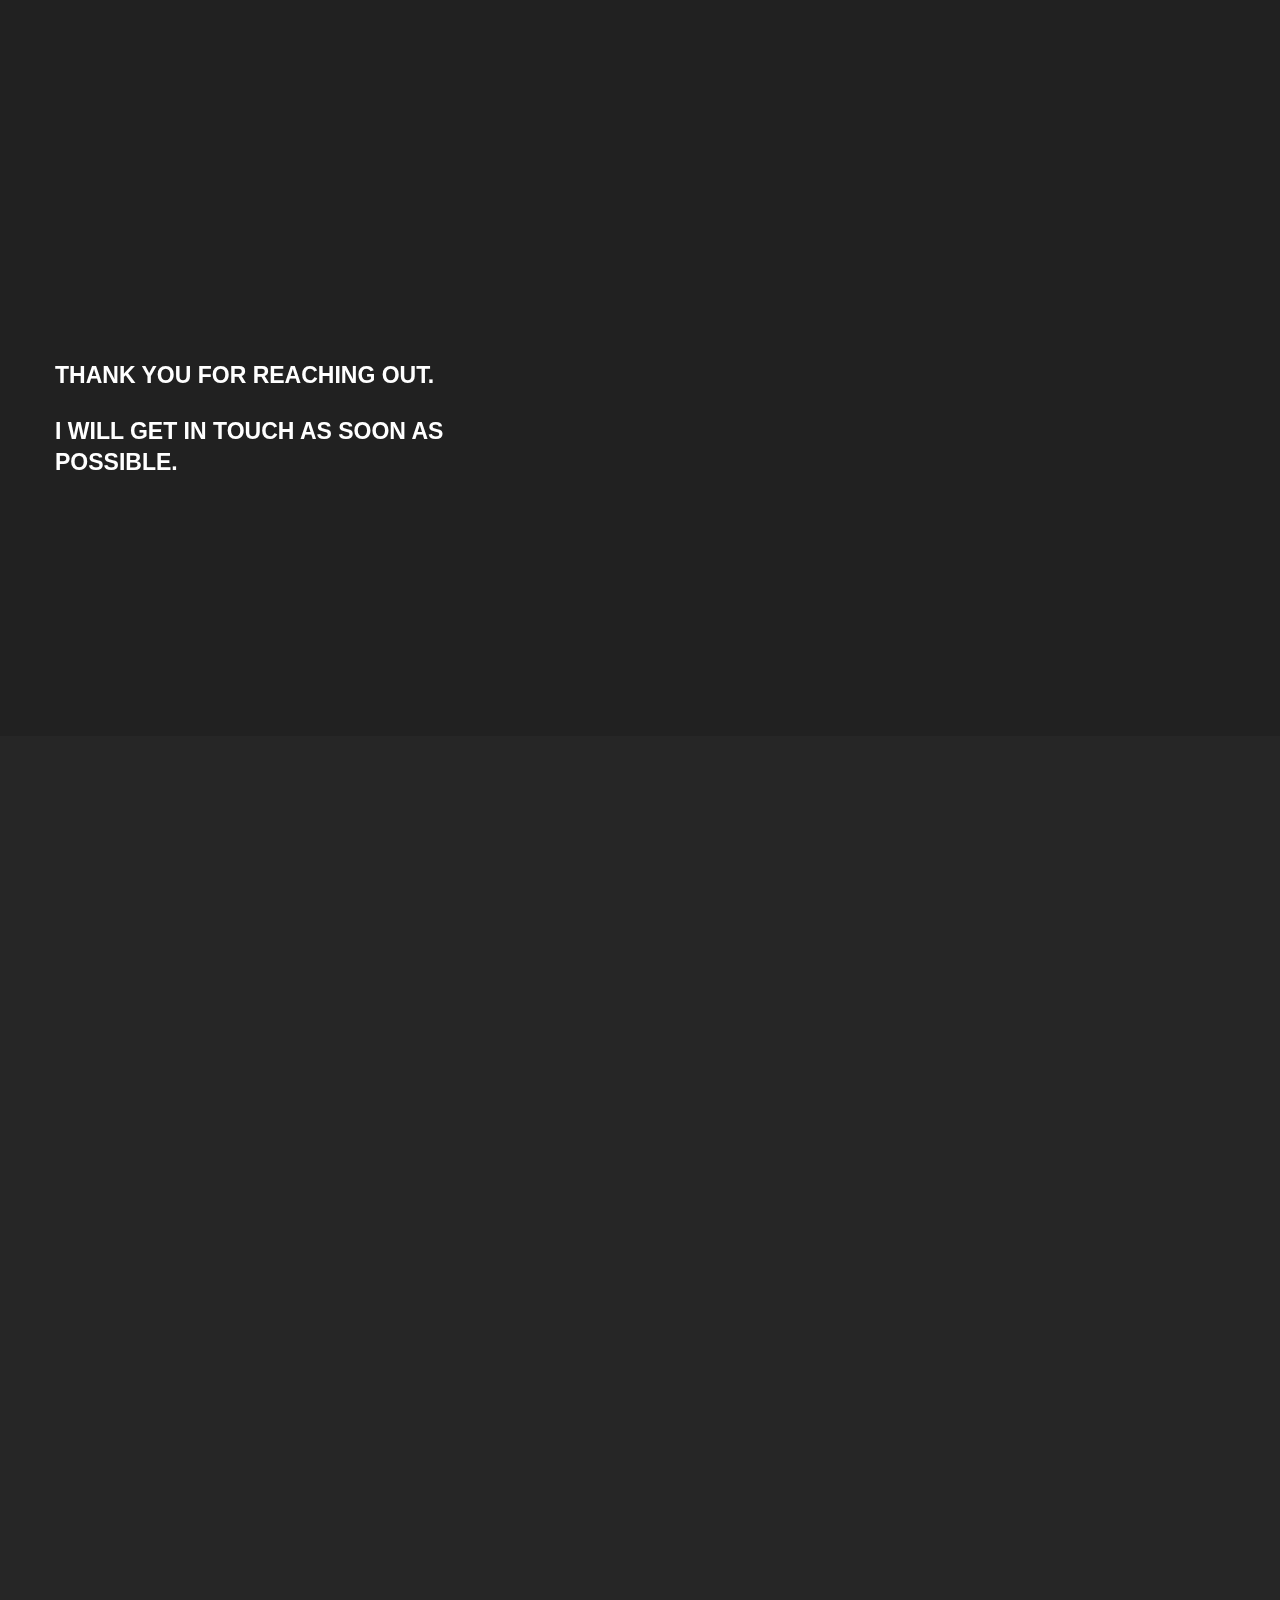
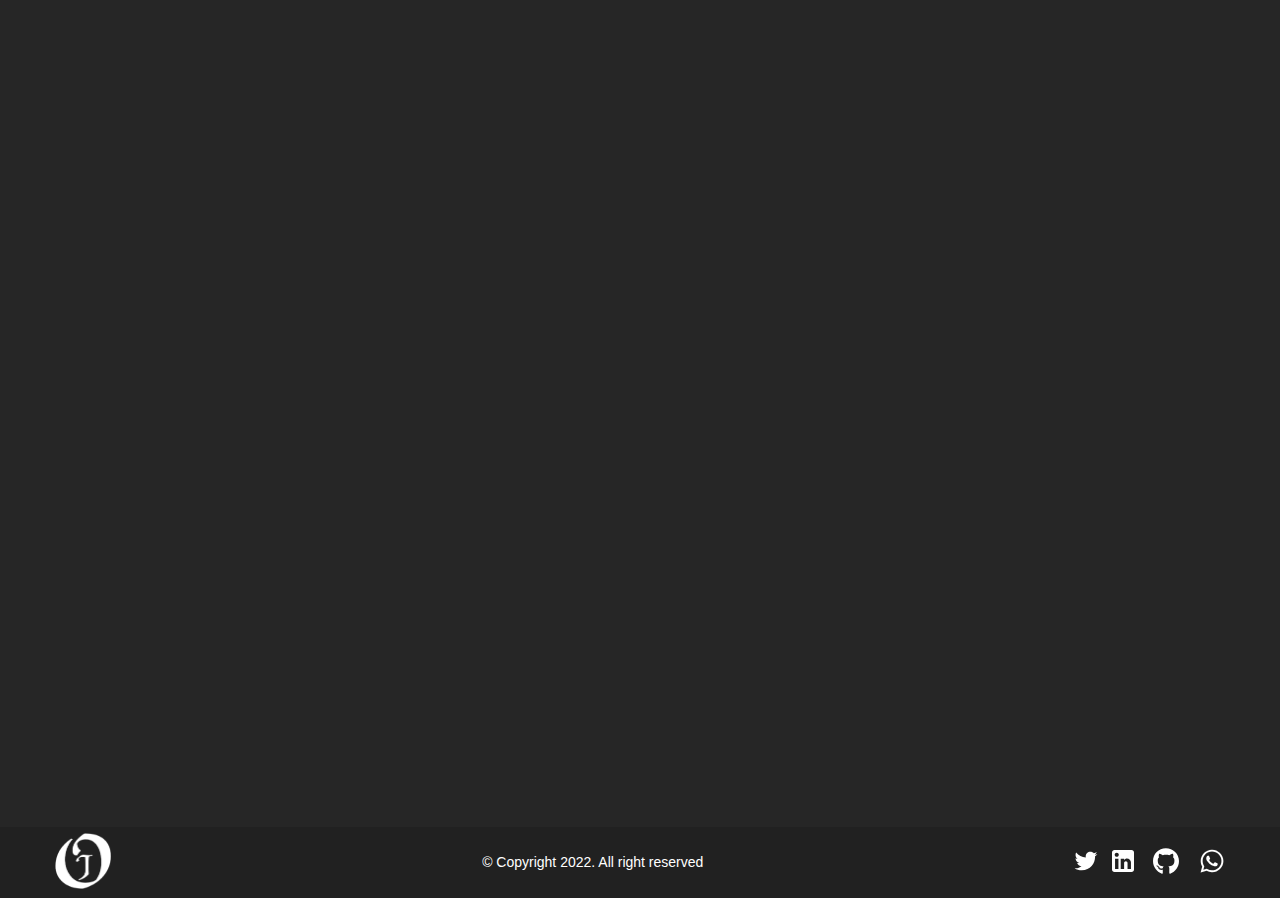
==== commit 740da6d7: "Update thankyou.html" ====
--- a/thankyou.html
+++ b/thankyou.html
@@ -9,7 +9,7 @@
     />
     <meta
       name="description"
-      content="Website developer based in Lagos, Nigeria"
+      content="Website developer based in Bonny Island"
     />
     <meta
       name="keywords"
@@ -269,7 +269,7 @@
               <div class="contact-image-div">
                 <img src="media/contact-address.svg" alt="" />
               </div>
-              <p>Ikeja, Lagos</p>
+              <p>Bonny Island</p>
             </div>
             <div class="contact-info" data-aos="fade-up">
               <div class="contact-image-div">
@@ -328,7 +328,7 @@
           <img src="media/logo.png" height="56px" width="56px" alt="logo" /></a>
         </div>
         <div>
-          <p>&copy; Copyright 2021. All right reserved</p>
+          <p>&copy; Copyright 2022. All right reserved</p>
         </div>
         <div>
           <a href="https://twitter.com/OssaiJE" target="_blank">
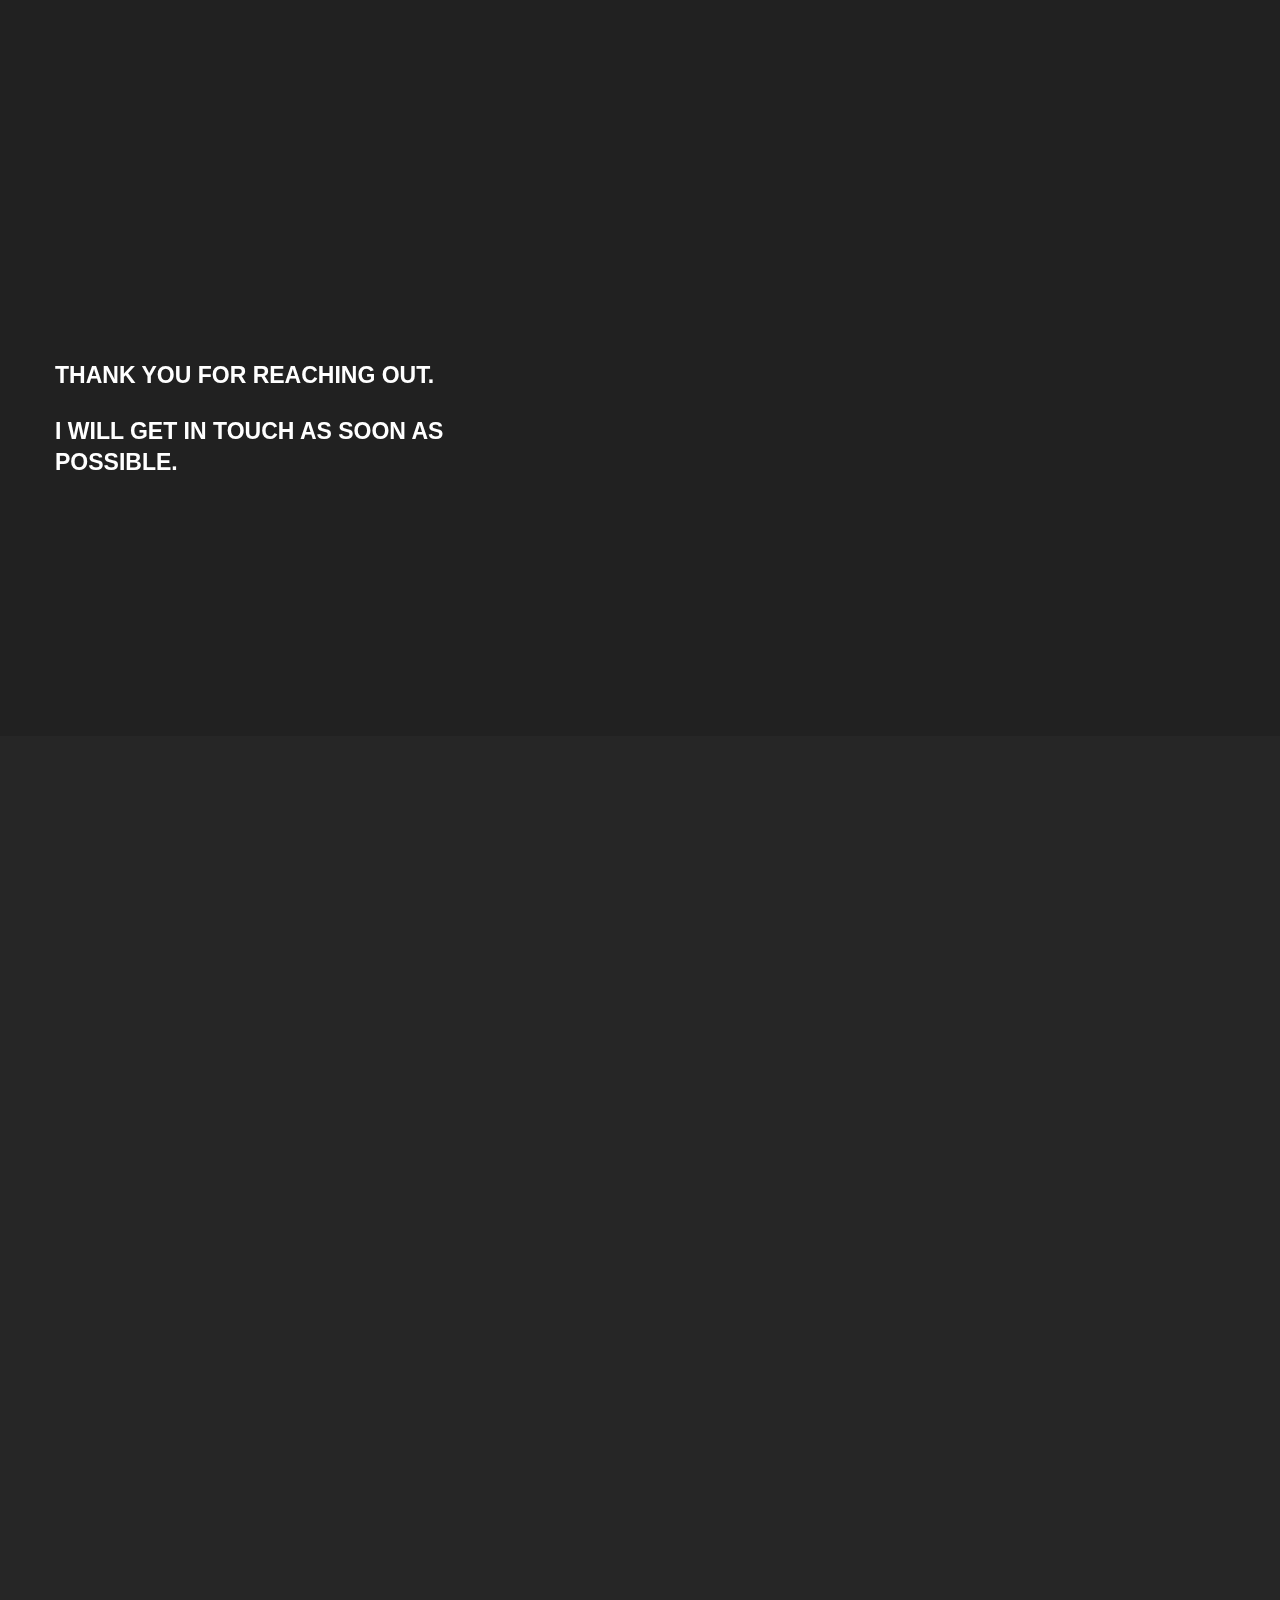
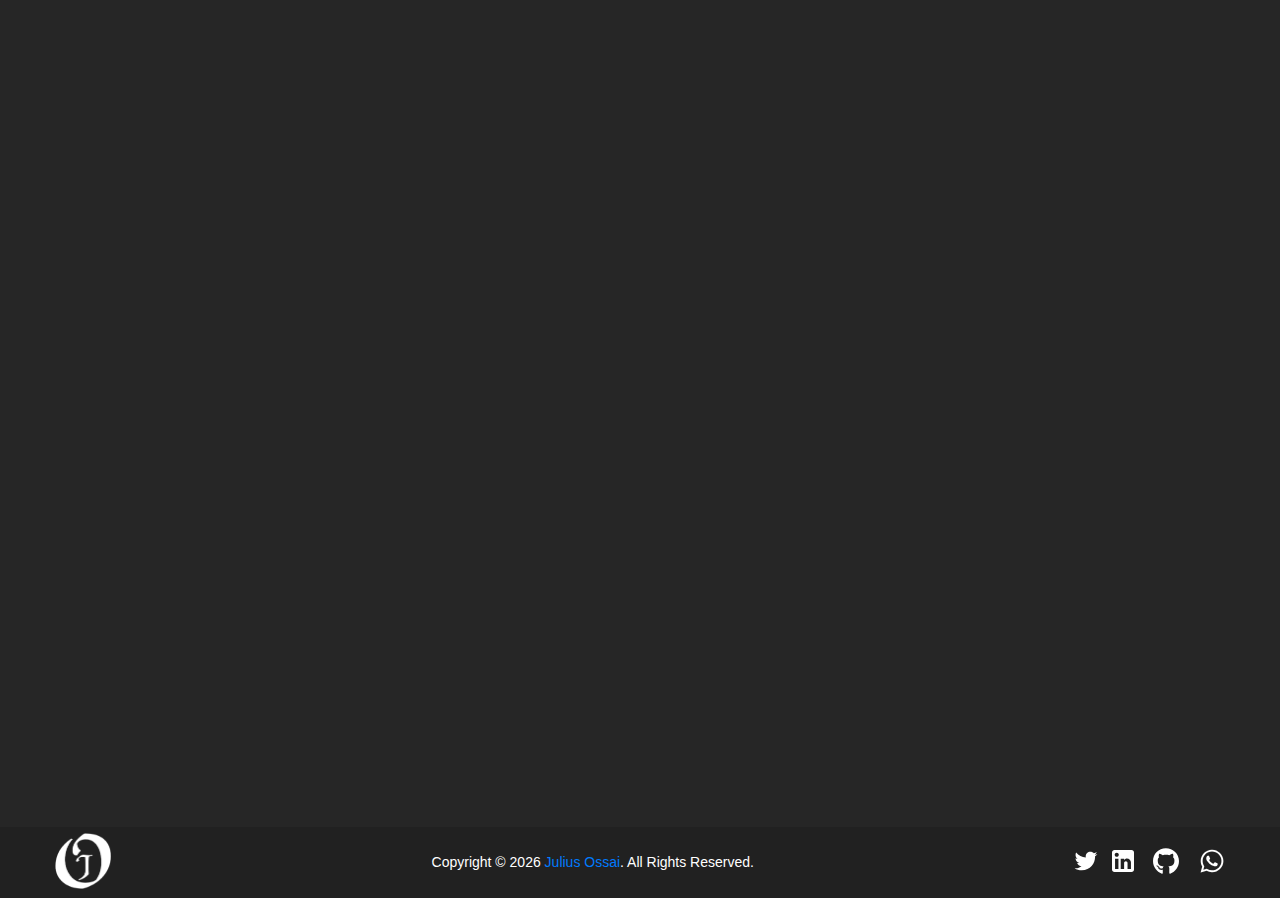
==== commit 5169e48e: "updated copyrights" ====
--- a/thankyou.html
+++ b/thankyou.html
@@ -9,7 +9,7 @@
     />
     <meta
       name="description"
-      content="Website developer based in Bonny Island"
+      content="Website developer based in Lagos, Nigeria"
     />
     <meta
       name="keywords"
@@ -190,63 +190,9 @@
               </div>
             </div>
           </div>
-          <!-- <div class="profile-container port-container-4">
-            <div class="profile-wrapper">
-              <div class="profile-card">
-                <h4>Afigo Website</h4>
-                <p>
-                  Afigo website is a platform that shows tourists great places
-                  in Nigeria. The website was designed with quite a number of
-                  features that serves its purpose as a travel agency.
-                </p>
-                <a
-                  href="https://www.behance.net/gallery/103838821/Travel-Website"
-                  >View Design</a
-                >
-              </div>
-            </div>
-          </div>
-          <div class="profile-container port-container-5">
-            <div class="profile-wrapper">
-              <div class="profile-card">
-                <h4>Pixelshub Mobile App</h4>
-                <p>
-                  PixelsHub is a mobile app which connects professional
-                  photographers and creative artists to their potential clients
-                  globally.
-                </p>
-                <a
-                  href="https://www.behance.net/gallery/104417865/Photographers-Platform"
-                  >View Profile</a
-                >
-              </div>
-            </div>
-          </div>
-          <div class="profile-container port-container-6">
-            <div class="profile-wrapper">
-              <div class="profile-card">
-                <h4>Tuteria Website</h4>
-                <p>
-                  Tuteria Limited is a company which offers both onine and
-                  offline tutoring services to people. The landing page was
-                  designed to increase customer’s conversion rate and improve
-                  usability.
-                </p>
-                <a
-                  href="https://www.behance.net/gallery/104473567/School-Landing-Page"
-                  >View Profile</a
-                >
-              </div>
-            </div>
-          </div> -->
-        </div>
-        <!-- <div class="about-section">
-          <div class="about-text-div">
-            <a href="#" data-aos="fade-up" class="aos-init aos-animate">
-              <span>View More</span>
-            </a>
-          </div>
-        </div> -->
+          
+        </div>
+        
       </section>
       <section class="contact-section container" id="contact">
         <div class="header contact-header">
@@ -269,7 +215,7 @@
               <div class="contact-image-div">
                 <img src="media/contact-address.svg" alt="" />
               </div>
-              <p>Bonny Island</p>
+              <p>Lagos, Nigeria</p>
             </div>
             <div class="contact-info" data-aos="fade-up">
               <div class="contact-image-div">
@@ -291,8 +237,9 @@
             method="POST"
           >
             <input type="hidden" name="_next" value="https://juliusossai.com/thankyou" />
-            <input type="hidden" name="_captcha" value="false" />
+            <input type="hidden" name="_captcha" value="true" />
             <input type="hidden" name="_template" value="box" />
+            <input type="text" name="_honey" style="display:none">
             <input
               type="hidden"
               name="_subject"
@@ -328,7 +275,11 @@
           <img src="media/logo.png" height="56px" width="56px" alt="logo" /></a>
         </div>
         <div>
-          <p>&copy; Copyright 2022. All right reserved</p>
+          <p>Copyright &copy;
+            <script>
+              document.write(new Date().getFullYear());
+            </script>
+            <a href="/#home">Julius Ossai</a>. All Rights Reserved.</p>
         </div>
         <div>
           <a href="https://twitter.com/OssaiJE" target="_blank">
--- a/main.css
+++ b/main.css
@@ -10658,22 +10658,22 @@
   object-fit: cover;
 }
 .flex-container .port-container-1:before {
-  background-image: url(https://res.cloudinary.com/kemkem-dev/image/upload/c_fit%2ch_600%2cw_600/v1601063618/portfolio/new-port-1_fdfoiu.jpg);
+  background-image: url(./media/work1.jpg);
 }
 .flex-container .port-container-2:before {
-  background-image: url(https://res.cloudinary.com/kemkem-dev/image/upload/c_fit,h_600,w_600/v1601063618/portfolio/new-port-2_uwlgpl.jpg);
+  background-image: url(./media/work2.jpg);
 }
 .flex-container .port-container-3:before {
-  background-image: url(https://res.cloudinary.com/kemkem-dev/image/upload/c_fit,h_600,w_600/v1601063627/portfolio/new-port-3_cxj8pl.jpg);
+  background-image: url(./media/work3.jpg);
 }
 .flex-container .port-container-4:before {
-  background-image: url(https://res.cloudinary.com/kemkem-dev/image/upload/c_fit,h_600,w_600/v1601063691/portfolio/new-port-4_dlvmpd.jpg);
+  background-image: url(./media/work4.jpg);
 }
 .flex-container .port-container-5:before {
-  background-image: url(https://res.cloudinary.com/kemkem-dev/image/upload/c_fit,h_600,w_600/v1601063695/portfolio/new-port-5_f6hpjs.jpg);
+  background-image: url(./media/work5.jpg);
 }
 .flex-container .port-container-6:before {
-  background-image: url(https://res.cloudinary.com/kemkem-dev/image/upload/c_fit,h_600,w_600/v1601063692/portfolio/new-port-6_uuwkso.jpg);
+  background-image: url(./media/work6.jpg);
 }
 .flex-container .profile-container:hover:before {
   opacity: 0;
